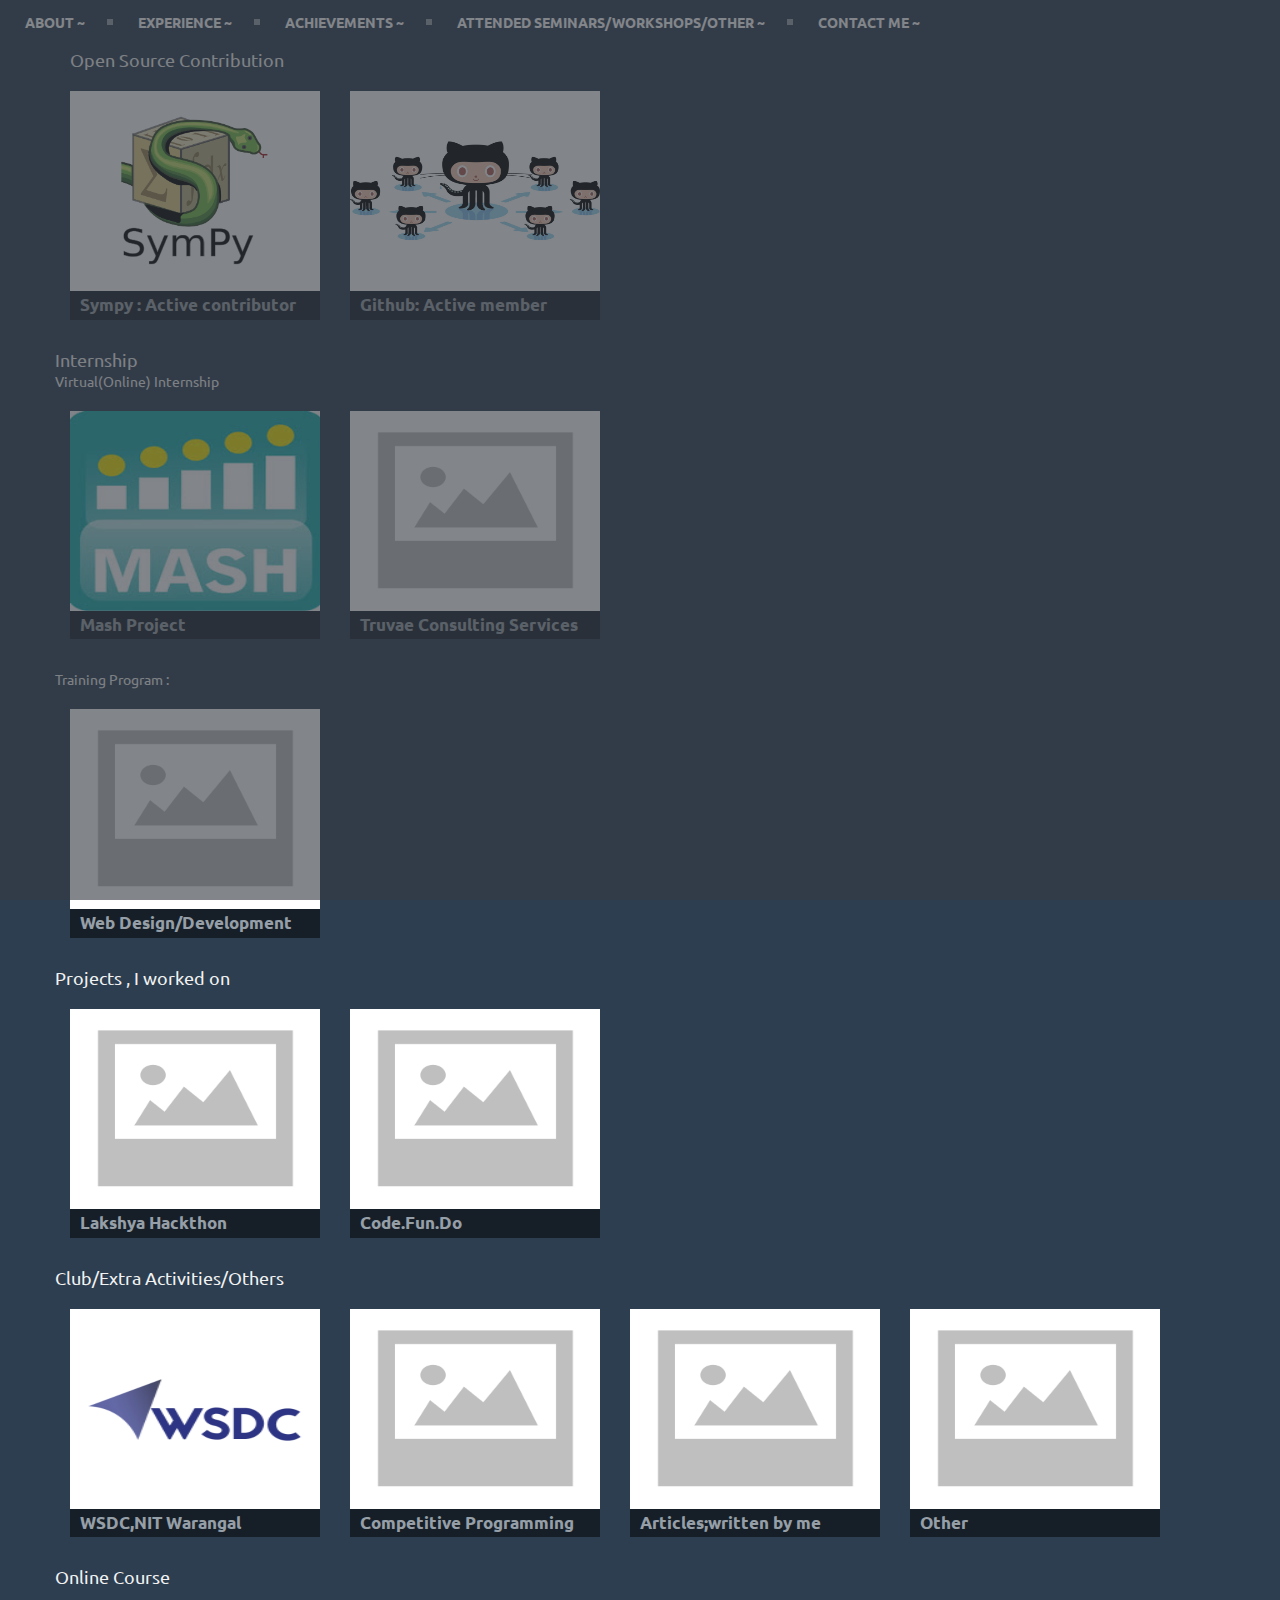
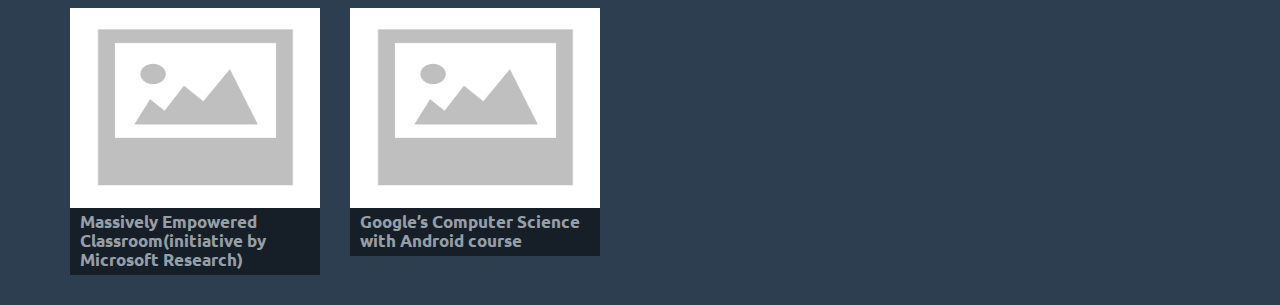
==== works.html @ 4b2cbfb6 "back up" ====
<!DOCTYPE html>
<html lang="en">

<head>

    <meta charset="utf-8">
    <meta http-equiv="X-UA-Compatible" content="IE=edge">
    <meta name="viewport" content="width=device-width, initial-scale=1">
    <meta name="description" content="">
    <meta name="author" content="">

    <title>Shekhar| Shacker</title>

    <!-- Bootstrap Core CSS - Uses Bootswatch Flatly Theme: http://bootswatch.com/flatly/ -->
    <link href="css/bootstrap.min.css" rel="stylesheet">

    <!-- Custom CSS -->
    <link href="css/overlay.css" rel="stylesheet">
    <link rel="stylesheet" type="text/css" href="css/button.css" />
    <link rel="stylesheet" type="text/css" href="css/menu_nav.css" />
    
    <link rel = "stylesheet" type = "text/css" 
         href = "css/examples.css" />
    <link rel="shortcut icon" href="img/spr.png">
    <link rel="stylesheet" type="text/css" href="http://fonts.googleapis.com/css?family=Ubuntu:regular,bold&subset=Latin">
    <script type="text/javascript" src = "http://ajax.googleapis.com/ajax/libs/jquery/1.8.3/jquery.min.js"></script>

    <script type="text/javascript">
        $(window).load(function() {
            $(".bg_loader").delay(500).fadeOut(500);
         });
    </script>
    <style type="text/css">
    body {
            font-family: Ubuntu, "times new roman", times, roman, serif;
         }
        /*LOADER*/
         .bg_loader { position: fixed; top: 0; left: 0; right: 0; bottom: 0; background: #373B44; z-index: 9999; width: 100%; height: 100%; }
         .loader { position: absolute; z-index: 10000; width: 30px; height: 30px; top: 50%; left: 50%; margin:-15px 0 0 -15px; border: 3px solid #fff; opacity: 0;
         -webkit-border-radius: 30px;
         border-radius: 30px;
         -webkit-animation: loader 2s ease-out;
         animation: loader 2s ease-out;
         -webkit-animation-iteration-count: infinite;
         animation-iteration-count: infinite;
         }

         @-webkit-keyframes loader {
         0% { -webkit-transform: scale(0.1); opacity: 0; }
         50% { opacity: 1; }
         100%  { -webkit-transform: scale(1.2); opacity: 0; }
         }
         @keyframes loader {
         0% { transform: scale(0.1); opacity: 0; }
         50% { opacity: 1; }
         100%  { transform: scale(1.2); opacity: 0; }
         }
    </style>

</head>

<body id="page-top" class="index">
    <div class="bg_loader"><div class="loader"></div></div>

    <div id='cssmenu' style="top: 0px;">
         <ul>
            <li data-menuanchor = "page2" ><a href='index.html#page2'><span>About ~</span></a></li>
            <li data-menuanchor = "page3"><a href='index.html#page3'><span>Experience ~</span></a></li>
            <li data-menuanchor = "page4"><a href='index.html#page4'><span>Achievements ~</span></a></li>
            <li data-menuanchor = "page5"><a href='index.html#page5'><span>Attended Seminars/Workshops/Other ~</span></a></li>
            <li data-menuanchor = "page6" class='last'><a href='index.html#page6'><span>Contact Me ~</span></a></li>
         </ul>
      </div>

    <!-- Portfolio Grid Section -->
    <section id="portfolio" style="margin-top:50px;">
        <div class="container">
            <div class="row">
                <div class="col-lg-12 text-left">
                    <h5>Open Source Contribution</h5>
                    <br><br>
                </div>
            </div>
            <div class="row">
                <div class="col-sm-4 portfolio-item hvr-bob" style="width:auto;opacity:1;">
                    <a href="#portfolioModal1" class="portfolio-link " data-toggle="modal">
                        <div class="caption">
                        <span class="label label-info">Python</span>
                        <span class="label label-info">Sympy</span>
                            <div class="caption-content">
                               
                                <h6>Sympy</h6>
                                 <p><button type="button" class="btn" style="color:black;background-color:rgba(24,188,156,.9);">Click here</button></p>
                            </div>
                        </div>
                        <img src="img/sympy.png" class="img-responsive" alt="">
                    </a>
                    <h6 class ="heading_work">Sympy : Active contributor</h6>
                </div>
                <div class="col-sm-4 portfolio-item hvr-bob" style="width:auto;opacity:1;">
                    <a href="#portfolioModal2" class="portfolio-link" data-toggle="modal">
                        <div class="caption">
                            <div class="caption-content">
                               
                                <h6>Github</h6>
                                 <p><button type="button" class="btn" style="color:black;background-color:rgba(24,188,156,.9);">Click here</button></p>
                            </div>
                        </div>
                        <img src="img/github.jpg" class="img-responsive" alt="">
                    </a>
                    <h6 class ="heading_work">Github: Active member</h6>
                </div>
                <div class="row">
                    <div class="col-lg-12 text-left" style="font-weight:700">
                        <h5>Internship</h5>
                        
                    </div>
                </div>
                <div class="row">
                    <div class="col-lg-12 text-left" style="font-weight:200">
                        <h6>Virtual(Online) Internship</h6>
                        <br><br>
                    </div>
                </div>
                <div class="col-sm-4 portfolio-item hvr-bob" style="width:auto;opacity:1;">
                    <a href="#portfolioModal3" class="portfolio-link" data-toggle="modal">
                        <div class="caption">
                        <span class="label label-info">HTML,CSS,JS</span>
                              <span class="label label-info">Bootstrap,JQuery</span>
                              <span class="label label-info">Codeigniter-PHP</span>
                            <div class="caption-content">
                               
                                <h6>Mash Project</h6>
                                 <p><button type="button" class="btn" style="color:black;background-color:rgba(24,188,156,.9);">Click here</button></p>
                            </div>
                        </div>
                        <img src="img/mash.jpg" class="img-responsive" alt="">
                    </a>
                    <h6 class ="heading_work">Mash Project</h6>
                </div>
                <div class="col-sm-4 portfolio-item hvr-bob" style="width:auto;opacity:1;">
                    <a href="#portfolioModal4" class="portfolio-link" data-toggle="modal">
                        <div class="caption">
                        <span class="label label-info">HTML,CSS,JS</span>
                              <span class="label label-info">Bootstrap</span>
                              <span class="label label-info">MeteorJS</span>
                            <div class="caption-content">
                               
                                <h6>Truvae Consulting</h6>
                                 <p><button type="button" class="btn" style="color:black;background-color:rgba(24,188,156,.9);">Click here</button></p>
                            </div>
                        </div>
                        <img src="img/noPhoto.png" class="img-responsive" alt="">
                    </a>
                    <h6 class ="heading_work">Truvae Consulting Services</h6>
                </div>

                <div class="row">
                    <div class="col-lg-12 text-left" style="font-weight:200">
                        <h6>Training Program :</h6>
                        <br><br>
                    </div>
                </div>
                <div class="col-sm-4 portfolio-item hvr-bob" style="width:auto;opacity:1;">
                    <a href="#portfolioModal5" class="portfolio-link" data-toggle="modal">
                        <div class="caption">
                            <div class="caption-content">
                               
                                <h6>Training</h6>
                                 <p><button type="button" class="btn" style="color:black;background-color:rgba(24,188,156,.9);">Click here</button></p>
                            </div>
                        </div>
                        <img src="img/noPhoto.png" class="img-responsive" alt="">
                    </a>
                    <h6 class ="heading_work">Web Design/Development</h6>
                </div>

                 <div class="row">
                    <div class="col-lg-12 text-left">
                        <h5>Projects , I worked on</h5>
                        <br><br>
                    </div>
                </div>
                <div class="col-sm-4 portfolio-item hvr-bob" style="width:auto;opacity:1;">
                    <a href="#portfolioModal6" class="portfolio-link" data-toggle="modal">

                        <div class="caption">
                            <span class="label label-info">HTML,CSS</span>
                              <span class="label label-info">Bootstrap</span>
                              <span class="label label-info">Django</span>
                            <div class="caption-content">
                               
                                <h6>Lakshya Hackthon</h6>
                                 <p><button type="button" class="btn" style="color:black;background-color:rgba(24,188,156,.9);">Click here</button></p>

                            </div>
                        </div>
                        <img src="img/noPhoto.png" class="img-responsive" alt="">
                    </a>

                    <h6 class ="heading_work">Lakshya Hackthon</h6>
                </div>
                <div class="col-sm-4 portfolio-item hvr-bob" style="width:auto;opacity:1;">
                    <a href="#portfolioModal7" class="portfolio-link" data-toggle="modal">
                        <div class="caption">
                        <span class="label label-info">C#</span>
                            <div class="caption-content">
                               
                                <h6>Code.Fun.Do</h6>
                                 <p><button type="button" class="btn" style="color:black;background-color:rgba(24,188,156,.9);">Click here</button></p>
                            </div>
                        </div>
                        <img src="img/noPhoto.png" class="img-responsive" alt="">
                    </a>
                    <h6 class ="heading_work">Code.Fun.Do</h6>
                </div>
                <div class="row">
                    <div class="col-lg-12 text-left">
                        <h5>Club/Extra Activities/Others </h5>
                        <br><br>
                    </div>
                </div>
                <div class="col-sm-4 portfolio-item hvr-bob" style="width:auto;opacity:1;">
                    <a href="#portfolioModal8" class="portfolio-link" data-toggle="modal">
                        <div class="caption">
                        <span class="label label-info">Club</span>
                            <div class="caption-content">
                               
                                <h6>WSDC,NIT Warangal</h6>
                                 <p><button type="button" class="btn" style="color:black;background-color:rgba(24,188,156,.9);">Click here</button></p>
                            </div>
                        </div>
                        <img src="img/wsdc.png" class="img-responsive" alt="">
                    </a>
                    <h6 class ="heading_work">WSDC,NIT Warangal</h6>
                </div>
                <div class="col-sm-4 portfolio-item hvr-bob" style="width:auto;opacity:1;">
                    <a href="#portfolioModal9" class="portfolio-link" data-toggle="modal">
                        <div class="caption">
                             <span class="label label-info">C</span>
                              <span class="label label-info">C++</span>
                              <span class="label label-info">Java</span>
                            <div class="caption-content">
                              
                                <h6>Competitive Programming</h6>
                                 <p><button type="button" class="btn" style="color:black;background-color:rgba(24,188,156,.9);">Click here</button></p>
                            </div>
                        </div>
                        <img src="img/noPhoto.png" class="img-responsive" alt="">
                    </a>
                    <h6 class ="heading_work">Competitive Programming</h6>
                </div>

                
                <div class="col-sm-4 portfolio-item hvr-bob" style="width:auto;opacity:1;">
                    <a href="#portfolioModal10" class="portfolio-link" data-toggle="modal">
                        <div class="caption">
                            <div class="caption-content">
                               
                                <h6>Articles</h6>
                                 <p><button type="button" class="btn" style="color:black;background-color:rgba(24,188,156,.9);">Click here</button></p>

                            </div>
                        </div>
                        <img src="img/noPhoto.png" class="img-responsive" alt="">
                    </a>
                    <h6 class ="heading_work">Articles;written by me</h6>
                </div>
                <div class="col-sm-4 portfolio-item hvr-bob" style="width:auto;opacity:1;">
                    <a href="#portfolioModal11" class="portfolio-link" data-toggle="modal">
                        <div class="caption">
                            <div class="caption-content">
                               
                                <h6>Other</h6>
                                 <p><button type="button" class="btn" style="color:black;background-color:rgba(24,188,156,.9);">Click here</button></p>
                            </div>
                        </div>
                        <img src="img/noPhoto.png" class="img-responsive" alt="">
                    </a>
                    <h6 class ="heading_work">Other</h6>
                </div>

                <div class="row">
                    <div class="col-lg-12 text-left" style="font-weight:900">
                        <h5>Online Course</h5>
                        <br><br>
                    </div>
                </div>
                <div class="col-sm-4 portfolio-item hvr-bob" style="width:auto;opacity:1;">
                    <a href="#portfolioModal12" class="portfolio-link" data-toggle="modal">
                        <div class="caption">
                        
                            <div class="caption-content">
                               
                                <h6>Massively Empowered Classroom</h6>
                                 <p><button type="button" class="btn" style="color:black;background-color:rgba(24,188,156,.9);">Click here</button></p>
                            </div>
                        </div>
                        <img src="img/noPhoto.png" class="img-responsive" alt="">
                    </a>
                    <h6 class ="heading_work">Massively Empowered Classroom(initiative by Microsoft Research) </h6>
                </div>
                <div class="col-sm-4 portfolio-item hvr-bob" style="width:auto;opacity:1;">
                    <a href="#portfolioModal13" class="portfolio-link" data-toggle="modal">
                        <div class="caption">
                        <span class="label label-info">Android</span>
                              <span class="label label-info">Java</span>
                              
                            <div class="caption-content">
                               
                                <h6>Computer Science with Android course</h6>
                                 <p><button type="button" class="btn" style="color:black;background-color:rgba(24,188,156,.9);">Click here</button></p>
                            </div>
                        </div>
                        <img src="img/noPhoto.png" class="img-responsive" alt="">
                    </a>
                    <h6 class ="heading_work">Google’s Computer Science with Android course</h6>
                </div>




            </div>
        </div>
    </section>

    

    <!-- Scroll to Top Button (Only visible on small and extra-small screen sizes) -->
    <div class="scroll-top page-scroll visible-xs visible-sm">
        <a class="btn btn-primary" href="#page-top">
            <i class="fa fa-chevron-up"></i>
        </a>
    </div>

    <!-- Portfolio Modals -->
    <div class="portfolio-modal modal fade" id="portfolioModal1" tabindex="-1" role="dialog" aria-hidden="true">
        <div class="modal-content">
            <div class="close-modal" data-dismiss="modal">
                <div class="lr">
                    <div class="rl">
                    </div>
                </div>
            </div>
            <div class="container">
                <div class="row">
                    <div class="col-lg-8 col-lg-offset-2">
                        <div class="modal-body">
                            <h2>SymPy</h2>
                             <hr class="star-primary">
                            <!--<img src="img/portfolio/cabin.png" class="img-responsive img-centered" alt=""> -->
                            <p>
                                Active in Sympy <a href="https://gitter.im/sympy/sympy">gitter chat </a>since sept 2015.
<br>Some PR sent by me(Merged/Unmerged/Open) :<br>
<ul style="font-size: 14px;">

<li><a href="https://github.com/sympy/sympy/pull/10407">#10407</a> </li>
<li><a href="https://github.com/sympy/sympy/pull/10444">#10444</a> </li>
<li><a href="https://github.com/sympy/sympy/pull/10460">#10460</a> </li>
<li><a href="https://github.com/sympy/sympy/pull/10215">#10215</a> </li>
<li><a href="https://github.com/sympy/sympy/pull/10267">#10267</a> </li>
<li><a href="https://github.com/sympy/sympy/pull/10311">#10311</a> </li>
<li><a href="https://github.com/sympy/sympy/pull/10312">#10312</a> </li>
<li><a href="https://github.com/sympy/sympy/pull/10314">#10314</a> </li>
<li><a href="https://github.com/sympy/sympy/pull/10319">#10319</a> </li>
<li><a href="https://github.com/sympy/sympy/pull/10330">#10330</a> </li>
<li><a href="https://github.com/sympy/sympy/pull/10333">#10333</a> </li>
<li><a href="https://github.com/sympy/sympy/pull/10370">#10370</a> </li>
<li><a href="https://github.com/sympy/sympy/pull/10385">#10385</a> </li>

<li><a href="https://github.com/sympy/sympy/pull/10482">#10482</a> </li>
<li><a href="https://github.com/sympy/sympy/pull/10494">#10494</a> </li>
<li><a href="https://github.com/sympy/sympy/pull/10502">#10502</a> </li>
<li><a href="https://github.com/sympy/sympy/pull/10542">#10542</a> </li>
<li><a href="https://github.com/sympy/sympy/pull/10547">#10547</a> </li>
<li><a href="https://github.com/sympy/sympy/pull/10550">#10550</a> </li>
<li><a href="https://github.com/sympy/sympy/pull/10552">#10552</a> </li>
<li><a href="https://github.com/sympy/sympy/pull/10575">#10575</a> </li>
<li><a href="https://github.com/sympy/sympy/pull/10579">#10579</a> </li>
<li><a href="https://github.com/sympy/sympy/pull/10622">#10622</a> </li>
<li><a href="https://github.com/sympy/sympy/pull/10649">#10649</a> </li>
<li><a href="https://github.com/sympy/sympy/pull/10689">#10689</a> </li>
<br>

Issues raised by me:
<br>
<li><a href="https://github.com/sympy/sympy/issues/10033">#10033</a> </li>
<li><a href="https://github.com/sympy/sympy/issues/10313">#10313</a> </li>
<li><a href="https://github.com/sympy/sympy/issues/10453">#10453</a> </li>
<li><a href="https://github.com/sympy/sympy/issues/10568">#10568</a> </li>
<li><a href="https://github.com/sympy/sympy/issues/10688">#10688</a> </li>

<br>
Added a wiki page in SymPy : <br>
<a href="https://github.com/sympy/sympy/wiki/Solveset-and-Solver-Discussion">sympy/wiki/Solveset-and-Solver-Discussion</a>

</ul>


                            </p>
                            <ul class="list-inline item-details" style="font-size: 14px;">
                                <!-- <li>
                                    <strong><a href="http://startbootstrap.com">Start Bootstrap</a>
                                    </strong>
                                </li> -->
                                <li>Last Update:
                                    <strong><a href="#">Jan 2016</a>
                                    </strong>
                                </li>
                                <li>
                                    <strong style="font-size: 14px;"><span class="label label-info">Python</span>
                                    <span class="label label-info">SymPy</span>
                                    </strong>
                                </li>
                            </ul>
                            <button type="button" class="btn btn-default" data-dismiss="modal"><i class="fa fa-times"></i> Close</button>
                        </div>
                    </div>
                </div>
            </div>
        </div>
    </div>
    <div class="portfolio-modal modal fade" id="portfolioModal2" tabindex="-1" role="dialog" aria-hidden="true">
        <div class="modal-content">
            <div class="close-modal" data-dismiss="modal">
                <div class="lr">
                    <div class="rl">
                    </div>
                </div>
            </div>
            <div class="container">
                <div class="row">
                    <div class="col-lg-11 col-lg-offset-1">
                        <div class="modal-body">
                            <h2>Some good Github Repo :</h2>
                            <hr class="star-primary">
                            <h6>Contribution on open source projects can be seen on my Github account <br>
                               <a href="https://github.com/Shekharrajak?tab=repositories"> My repo list </a> <br>
                            <a href=" https://github.com/Shekharrajak">Profile</a> 
                            </h6>
                            <br><br>
                           
                            <table class="table table-inverse" style="font-size: 14px;">
                              <thead>
                                <tr>
                                  <th>#</th>
                                  <th>Repo</th>
                                  <th>Features</th>
                                  <th>Tool used</th>
                                </tr>
                              </thead>
                              <tbody>
                                <tr>
                                  <th scope="row">1</th>
                                  <td>SailsJS App
Innoneur IT Ventures Pvt Ltd , intern assignment task</td>
                                  <td>
                                      Features :<br>
User Authentication by passport.<br>
Storing Todo list data into mongodb.<br>
Storing Blog data into sails-disk.<br>
<a href="https://github.com/Shekharrajak/Employee_TODO_Blog">Github link</a>  

                                  </td>
                                  <td>
                                      SailsJS at backend , AngularJS at frontend ,Mongodb ,PassportJS for authentication of user.
                                  </td>
                                </tr>
                                <tr>
                                  <th scope="row">2</th>
                                  <td>
                                      Food-cart 
A intern assignment task
                                  </td>
                                  <td>User can drag food item to cart image and it will be listed to their cart
<a href="https://github.com/Shekharrajak/Food-Cart-PHP_SQL-intern-Task"> Github link </a></td>
                                  <td>PHP,MySQL</td>
                                </tr>
                                <tr>
                                  <th scope="row">3</th>
                                  <td>Website Designing works</td>
                                  <td>Website designing assignment task by Lakshya foundation .<br>
                                 <a href="https://github.com/Shekharrajak/Lakshya-Foundation-Coding-Exercise"> Github Repo</a> <br>
Assignment task by Softwarez solution.<br><a href="https://github.com/Shekharrajak/Softwarez-Solution-Task-for-intern-15">Github link</a> <br>
My personal website old.<a href=" https://github.com/Shekharrajak/MyWebsite">Github link </a> </td>
                                  <td>HTML5,CSS3,Jquery,Bootstra,Open source JS Frameworks</td>
                                </tr>
                              </tbody>
                            </table>
                            <ul class="list-inline item-details" style="font-size: 14px;">
                                <li>Last Update:
                                    <strong><a href="#">Jan 2016</a>
                                    </strong>
                                </li>
                                <li>
                                    <strong style="font-size: 14px;"><span class="label label-info">Python</span>
                                    <span class="label label-info">Open Source</span>
                                    </strong>
                                </li>
                            </ul>
                            <button type="button" class="btn btn-default" data-dismiss="modal"><i class="fa fa-times"></i> Close</button>
                        </div>
                    </div>
                </div>
            </div>
        </div>
    </div>
    <div class="portfolio-modal modal fade" id="portfolioModal3" tabindex="-1" role="dialog" aria-hidden="true">
        <div class="modal-content">
            <div class="close-modal" data-dismiss="modal">
                <div class="lr">
                    <div class="rl">
                    </div>
                </div>
            </div>
            <div class="container">
                <div class="row">
                    <div class="col-lg-8 col-lg-offset-2">
                        <div class="modal-body">
                            <h2>Mash Project (Online intern)</h2>
                            <hr class="star-primary">
                            <h6>Mash Project ,Delhi<br>
June 2015 –July 2015<br>
Kartik Jain<br>
kartikj2012@gmail.com</h6>
                            <p>
                                Web Developer :<br>
Website for Swaran Jain and association (Frontend).<br>
Github Link: <a href="https://github.com/Shekharrajak/Website-for-Swaran-Jain-Associates">https://github.com/Shekharrajak/Website-for-Swaran-Jain-Associates</a><br>
Website for Mash Project<br>
http://www.mashglobal.org/ <br>Github link:
<a href="https://github.com/Shekharrajak/Mash-Project-Website"></a> https://github.com/Shekharrajak/Mash-Project-Website <br>
Integrated this website wih , CodeIgniter -PHP <br>
Github link:<a href="https://github.com/Shekharrajak/Mash-Project-PHP">https://github.com/Shekharrajak/Mash-Project-PHP</a>  <br>
and <a href="https://github.com/Shekharrajak/Mash-Project-Integrated">https://github.com/Shekharrajak/Mash-Project-Integrated</a> 


                            </p>
                            <ul class="list-inline item-details">
                             <li>Last Update:
                                    <strong><a href="#">Jan 2016</a>
                                    </strong>
                                </li>
                                <li>
                                    <strong style="font-size: 14px;"><span class="label label-info">HTML</span>
                                    <span class="label label-info">Web Developement</span>
                                    <span class="label label-info">Web Design</span>
                                    <span class="label label-info">Web Application</span>
                                    <span class="label label-info">CSS3</span>
                                    <span class="label label-info">JQuery</span>
                                    <span class="label label-info">Other open source JS frameworks</span>
                                    <span class="label label-info">Bootstrap</span>
                                    </strong>
                                </li> 
                            </ul>
                            <button type="button" class="btn btn-default" data-dismiss="modal"><i class="fa fa-times"></i> Close</button>
                        </div>
                    </div>
                </div>
            </div>
        </div>
    </div>
    <div class="portfolio-modal modal fade" id="portfolioModal4" tabindex="-1" role="dialog" aria-hidden="true">
        <div class="modal-content">
            <div class="close-modal" data-dismiss="modal">
                <div class="lr">
                    <div class="rl">
                    </div>
                </div>
            </div>
            <div class="container">
                <div class="row">
                    <div class="col-lg-8 col-lg-offset-2">
                        <div class="modal-body">
                            <h2>Truvae Consulting Services</h2>
                            <hr class="star-primary">
                            
                            <p>
                                
Website for http://pleasesoundhorn.in (Front and backend).<br>
<a href="https://github.com/Shekharrajak/pleasesoundhorn_Website-">Github link</a>  <br>
Website for http://whitecastle.in (Front and Backend).<br>
<a href=" https://github.com/Shekharrajak/Whitecastle.in">Github Link</a>
                            </p>
                            <ul class="list-inline item-details">
                                <li>Last Update:
                                    <strong><a href="#">Jan 2016</a>
                                    </strong>
                                </li>
                                <li>
                                    <strong style="font-size: 14px;">
                                    <span class="label label-info">Web Developement</span>
                                    <span class="label label-info">Web Design</span>
                                    <span class="label label-info">Web Application</span>
                                    <span class="label label-info">HTML</span>
                                    <span class="label label-info">CSS3</span>
                                    <span class="label label-info">JQuery</span>
                                    <span class="label label-info">Other open source JS frameworks</span>
                                    <span class="label label-info">Bootstrap</span>
                                    </strong>
                                </li>
                            </ul>
                            <button type="button" class="btn btn-default" data-dismiss="modal"><i class="fa fa-times"></i> Close</button>
                        </div>
                    </div>
                </div>
            </div>
        </div>
    </div>
    <div class="portfolio-modal modal fade" id="portfolioModal5" tabindex="-1" role="dialog" aria-hidden="true">
        <div class="modal-content">
            <div class="close-modal" data-dismiss="modal">
                <div class="lr">
                    <div class="rl">
                    </div>
                </div>
            </div>
            <div class="container">
                <div class="row">
                    <div class="col-lg-8 col-lg-offset-2">
                        <div class="modal-body">
                            <h2> Web Designing and Development at NITK,Surathkal 2014 Summer</h2>
                            <hr class="star-primary">
                            
                            <p>
                            Learnt basics of HTML,CSS,Javascript and PHP.<br>
                            Also how to design a good UI for website.

                            </p>
                            <ul class="list-inline item-details">
                                <li>Last Update:
                                    <strong><a href="#">Jan 2016</a>
                                    </strong>
                                </li>
                                <li>
                                    <strong style="font-size: 14px;">
                                    <span class="label label-info">Web Developement</span>
                                    <span class="label label-info">Web Design</span>
                                    <span class="label label-info">Web Application</span>
                                    <span class="label label-info">HTML</span>
                                    <span class="label label-info">CSS3</span>
                                    
                                    </strong>
                                </li>
                            </ul>
                            <button type="button" class="btn btn-default" data-dismiss="modal"><i class="fa fa-times"></i> Close</button>
                        </div>
                    </div>
                </div>
            </div>
        </div>
    </div>
    <div class="portfolio-modal modal fade" id="portfolioModal6" tabindex="-1" role="dialog" aria-hidden="true">
        <div class="modal-content">
            <div class="close-modal" data-dismiss="modal">
                <div class="lr">
                    <div class="rl">
                    </div>
                </div>
            </div>
            <div class="container">
                <div class="row">
                    <div class="col-lg-8 col-lg-offset-2">
                        <div class="modal-body">
                            <h2>Automated Complaint Registration Systems| Lakshya Hackthon'15<span class="label label-info">Event</span></h2>
                            <hr class="star-primary">
                           
                            <p>
                                 
        A part of Government Enhanced Administrative Resource (GEAR) Systems.<br>
This problem is a major reason why most of the maintenance incidents across the country 
go unresolved thus causing inconvenience to the residents in that area and those 
stakeholders affected due to the particular problem.<br>
<a href="http://shekharrajak.github.io/Hackthon-2015-Presentation">Hackthon-2015-Presentation</a>
<a href="https://github.com/Shekharrajak/Hackthon-2015-final-code-files"> Github repo</a>  


                            </p>
                            <ul class="list-inline item-details">
                                <li>Last Update:
                                    <strong><a href="#">Jan 2016</a>
                                    </strong>
                                </li>
                                <li>
                                    <strong style="font-size: 14px;">
                                     <span class="label label-info">Django</span>
                                    <span class="label label-info">Web Developement</span>
                                    <span class="label label-info">Web Design</span>
                                    <span class="label label-info">Web Application</span>
                                    <span class="label label-info">HTML</span>
                                    <span class="label label-info">CSS3</span>
                                    <span class="label label-info">Bootstrap</span>
                                   
                                    </strong>
                                </li>
                            </ul>
                            <button type="button" class="btn btn-default" data-dismiss="modal"><i class="fa fa-times"></i> Close</button>
                        </div>
                    </div>
                </div>
            </div>


        </div>
    </div>

    <div class="portfolio-modal modal fade" id="portfolioModal7" tabindex="-1" role="dialog" aria-hidden="true">
        <div class="modal-content">
            <div class="close-modal" data-dismiss="modal">
                <div class="lr">
                    <div class="rl">
                    </div>
                </div>
            </div>
            <div class="container">
                <div class="row">
                    <div class="col-lg-8 col-lg-offset-2">
                        <div class="modal-body">
                            <h2>Code.Fun.Do <span class="label label-info">Event</span></h2>
                            <hr class="star-primary">
                            <img src="img/portfolio/submarine.png" class="img-responsive img-centered" alt="">
                            <p>
                       Code.Fun.Do 2014- Windows Phone App :<br>
<strong> Kontrast</strong>  


App which can say about your eye capability and eye problems.<br>
<a href="https://github.com/Shekharrajak/A-windows-Phone-Store-App-Checks-Eye-Problem"></a>Github link  <br>

Code.Fun.Do 2015- Windows Phone App :<br>
<strong> Windows Phone/Store App Donation App (Not Completed, just a idea)</strong> 
<a href="https://github.com/Shekharrajak/Donate-A-Windows-phone-Store-App-"></a>Github link  <br>


                            </p>
                            <ul class="list-inline item-details">
                                <li>Last Update:
                                    <strong><a href="#">Jan 2016</a>
                                    </strong>
                                </li>
                                <li>
                                    <strong style="font-size: 14px;">
                                     <span class="label label-info">Visual Studio 2013,12</span>
                                    <span class="label label-info">C#</span>
                                    <span class="label label-info">Windows Phone</span>
                                    
                                    </strong>
                                </li>
                            </ul>
                            <button type="button" class="btn btn-default" data-dismiss="modal"><i class="fa fa-times"></i> Close</button>
                        </div>
                    </div>
                </div>
            </div>

            
        </div>
    </div>


    <div class="portfolio-modal modal fade" id="portfolioModal8" tabindex="-1" role="dialog" aria-hidden="true">
        <div class="modal-content">
            <div class="close-modal" data-dismiss="modal">
                <div class="lr">
                    <div class="rl">
                    </div>
                </div>
            </div>
            <div class="container">
                <div class="row">
                    <div class="col-lg-8 col-lg-offset-2">
                        <div class="modal-body">
                            <h2>Web and Software Development Cell (WSDC) NI Warangal 2015-16)<span class="label label-info">Club</span></h2>
                            <hr class="star-primary">
                            
                            <p>
                                 
         Responsible for the development of websites, internal web applications and software applications that are used on a daily basis within campus.<br>
         <a href="wsdc.nitw.ac.in/">wsdc.nitw.ac.in/</a>


                            </p>
                            <ul class="list-inline item-details">
                                <li>Last Update:
                                    <strong><a href="#">Jan 2016</a>
                                    </strong>
                                </li>
                                <li>
                                    <strong style="font-size: 14px;">
                                    
                                    <span class="label label-info">Web Developement</span>
                                    <span class="label label-info">Web Design</span>
                                    <span class="label label-info">Web Application</span>
                                    <span class="label label-info">HTML</span>
                                    <span class="label label-info">CSS3</span>
                                    <span class="label label-info">Bootstrap</span>
                                   <span class="label label-info">Other open source JS frameworks</span>
                                    </strong>
                                </li>
                            </ul>
                            <button type="button" class="btn btn-default" data-dismiss="modal"><i class="fa fa-times"></i> Close</button>
                        </div>
                    </div>
                </div>
            </div>

            
        </div>
    </div>




    <div class="portfolio-modal modal fade" id="portfolioModal9" tabindex="-1" role="dialog" aria-hidden="true">
        <div class="modal-content">
            <div class="close-modal" data-dismiss="modal">
                <div class="lr">
                    <div class="rl">
                    </div>
                </div>
            </div>
            <div class="container">
                <div class="row">
                    <div class="col-lg-8 col-lg-offset-2">
                        <div class="modal-body">
                            <h2>Competitive Programming</h2>
                            <hr class="star-primary">
                            
                            <p>
                        Solved around 80 problems <br>
My Profile :<br>
<a href="http://www.spoj.com/users/shekharrajak">Spoj</a> <br>
<a href="https://www.hackerearth.com/users/shekharrajak">HackerEarth</a> <br>
<a href="https://www.hackerrank.com/shekharrajak">HackerRank</a> <br>
Overall graph :
<a href="https://www.hackerearth.com/users/shekharrajak"><img src="img/hackerEarth.jpg" class="img-responsive img-centered" alt=""></a>
                            </p>
                            <ul class="list-inline item-details">
                                <li>Last Update:
                                    <strong><a href="#">Jan 2016</a>
                                    </strong>
                                </li>
                                <li>
                                    <strong style="font-size: 14px;">
                                     <span class="label label-info">C</span>
                                    <span class="label label-info">C++</span>
                                    <span class="label label-info">Java</span>
                                    
                                   
                                    </strong>
                                </li>
                            </ul>
                            <button type="button" class="btn btn-default" data-dismiss="modal"><i class="fa fa-times"></i> Close</button>
                        </div>
                    </div>
                </div>
            </div>

            
        </div>
    </div>


    <div class="portfolio-modal modal fade" id="portfolioModal10" tabindex="-1" role="dialog" aria-hidden="true">
        <div class="modal-content">
            <div class="close-modal" data-dismiss="modal">
                <div class="lr">
                    <div class="rl">
                    </div>
                </div>
            </div>
            <div class="container">
                <div class="row">
                    <div class="col-lg-8 col-lg-offset-2">
                        <div class="modal-body">
                            <h2>Articles;written by me</h2>
                            <hr class="star-primary">
                            
                            <p>
                      

My articles in Buffercode.in  :<br>

-<a href="http://buffercode.in/online-learningfrom-student-perspective-top-trendscriteria-selecting-courses"> online-learning-from-student-perspective-top-trendscriteria-selecting-courses</a><br>
-<a href="http://buffercode.in/open-source-changed-way-students-learn-new-technology"> open-source-changed-way-students-learn-new-technology</a><br>
-<a href="http://buffercode.in/latest-tech-trends-internet-things-iot-mobile-app-development-clouddistributed-computing/"> latest-tech-trends-internet-things-iot-mobile-app-development-clouddistributed-computing</a><br>
-<a href="http://buffercode.in/how-to-make-pleasing-and-attractive-website/"> how-to-make-pleasing-and-attractive-website</a><br>
-<a href="http://buffercode.in/solve-lastdig-problem-spoj"> solve-lastdig-problem-spoj</a><br>
                     <br>More :<a href="http://buffercode.in/author/shekharrajak/">  </a>
                      <br>
                       My articles on Web Development (SailsJS/NodeJS/AngularJS/PHP and other frameowrks) at medium.com   . link is here :<a href="https://medium.com/@Shekharrajak/">https://medium.com/@Shekharrajak/</a> 


                            </p>
                            <ul class="list-inline item-details">
                                <li>Last Update:
                                    <strong><a href="#">Jan 2016</a>
                                    </strong>
                                </li>
                                <li>
                                    <strong style="font-size: 14px;">
                                     <span class="label label-info">Writer</span>
                                    <span class="label label-info">Wordpress</span>
                                    
                                   
                                    </strong>
                                </li>
                            </ul>
                            <button type="button" class="btn btn-default" data-dismiss="modal"><i class="fa fa-times"></i> Close</button>
                        </div>
                    </div>
                </div>
            </div>

            
        </div>
    </div>

    <div class="portfolio-modal modal fade" id="portfolioModal11" tabindex="-1" role="dialog" aria-hidden="true">
        <div class="modal-content">
            <div class="close-modal" data-dismiss="modal">
                <div class="lr">
                    <div class="rl">
                    </div>
                </div>
            </div>
            <div class="container">
                <div class="row">
                    <div class="col-lg-8 col-lg-offset-2">
                        <div class="modal-body">
                            <h2>Other</h2>
                            <hr class="star-primary">
                            
                            <p>
                            <ul style="font-size: 14px;">
<li> - <span class="label label-info"> Club </span> Member of HackerEarth and Hackerrank club in NIT Warangal.  </li>
<li> - ISKCON (international  Society for Krishna Consciousness) attended 3 sessions :<br>
Anantdri ,Andhra Pradesh (5Jan 2014).<br>
Kanchipuram ,chennai ,Tamilnadu.(1,2march 2014).<br>
Utakarsh Programme in Pune  -2 june 2014  Utakarsh Programme in Pune  -2 june 2014. </li>
<li> - <span class="label label-info">Chess</span> Rated Chess player at chess.com </li>
<li> - <span class="label label-info">Cricket</span> Winning team player in cricket during school .</li>
</ul>
<br>
                              
                        
                            </p>
                            <ul class="list-inline item-details">
                                <li>Last Update:
                                    <strong><a href="#">Jan 2016</a>
                                    </strong>
                                </li>
                                <li>
                                    <strong style="font-size: 14px;">
                                    
                                    
                                    </strong>
                                </li>
                            </ul>
                            <button type="button" class="btn btn-default" data-dismiss="modal"><i class="fa fa-times"></i> Close</button>
                        </div>
                    </div>
                </div>
            </div>

            
        </div>
    </div>

    <div class="portfolio-modal modal fade" id="portfolioModal12" tabindex="-1" role="dialog" aria-hidden="true">
        <div class="modal-content">
            <div class="close-modal" data-dismiss="modal">
                <div class="lr">
                    <div class="rl">
                    </div>
                </div>
            </div>
            <div class="container">
                <div class="row">
                    <div class="col-lg-8 col-lg-offset-2">
                        <div class="modal-body">
                            <h2>Massively Empowered Classroom(initiative by Microsoft Research) </h2>
                            <hr class="star-primary">
                            
                            <p>
                                 
       Massively Empowered Classroom (A community initiative by Microsoft Research ) Jan’15 –july’15<br>
       <ul style="font-size: 14px;">
       <li><a href="https://drive.google.com/file/d/0B_GhLAhyhSVdNElaYlBHUTRYWkE/view?usp=sharing"> Data Structures(Spring 2015) –MSP </li></a>
<li><a href="https://drive.google.com/file/d/0B_GhLAhyhSVddnA0a01hdVpaX3M/view?usp=sharing">Design and Analysis of Algorithms(Spring 2015) –MSP </li></a>
<li><a href="https://drive.google.com/file/d/0B_GhLAhyhSVdLWotYV9EdGlVRkU/view?usp=sharing"> Computer Networks(Spring 2015)</li></a>
<li><a href="https://drive.google.com/file/d/0B_GhLAhyhSVdSFFFdzA3Z0lzT0U/view?usp=sharing"> Theory of computation (Spring 2015)</li></a>
<li><a href="https://drive.google.com/file/d/0B_GhLAhyhSVdckt6dmNkUk9yTVk/view?usp=sharing"> Linear Algebra(FALL 2015)</li>
</a>
</ul>
                            </p>
                            <ul class="list-inline item-details">
                                <li>Last Update:
                                    <strong><a href="#">Jan 2016</a>
                                    </strong>
                                </li>
                                <li>
                                    <strong style="font-size: 14px;">
                                     <span class="label label-info">Online courses</span>
                                   
                                    </strong>
                                </li>
                            </ul>
                            <button type="button" class="btn btn-default" data-dismiss="modal"><i class="fa fa-times"></i> Close</button>
                        </div>
                    </div>
                </div>
            </div>

            
        </div>
    </div>

    <div class="portfolio-modal modal fade" id="portfolioModal13" tabindex="-1" role="dialog" aria-hidden="true">
        <div class="modal-content">
            <div class="close-modal" data-dismiss="modal">
                <div class="lr">
                    <div class="rl">
                    </div>
                </div>
            </div>
            <div class="container">
                <div class="row">
                    <div class="col-lg-8 col-lg-offset-2">
                        <div class="modal-body">
                            <h2>Google’s Computer Science with Android course Classroom</h2>
                            <hr class="star-primary">
                           
                            <p>
                             Google’s Computer Science with Android course Classroom (Nov -Dec 2015) .<br>  
                             Learnt basics of Android App developement using Android studio.<br>  
       <a href="https://drive.google.com/file/d/0B_GhLAhyhSVdYmdOOVNQbkZlcVk/view?usp=sharing">Certificate</a>

                            </p>
                            <ul class="list-inline item-details">
                                <li>Last Update:
                                    <strong><a href="#">Jan 2016</a>
                                    </strong>
                                </li>
                                <li>
                                    <strong style="font-size: 14px;">
                                     <span class="label label-info">Android App</span>
                                    <span class="label label-info">Java</span>
                                    
                                   
                                    </strong>
                                </li>
                            </ul>
                            <button type="button" class="btn btn-default" data-dismiss="modal"><i class="fa fa-times"></i> Close</button>
                        </div>
                    </div>
                </div>
            </div>

            
        </div>
    </div>





    <!-- jQuery -->
    <script src="js/jquery.js"></script>

    <!-- Bootstrap Core JavaScript -->
    <script src="js/bootstrap.min.js"></script>

    

</body>

</html>
---- css/overlay.css ----
#portfolio .portfolio-item {
    right: 0;
    margin: 0 0 15px;
}

#portfolio .portfolio-item .portfolio-link {
    display: block;
    position: relative;
    margin: 0 auto;
   /* max-width: 400px;*/
}

#portfolio .portfolio-item .portfolio-link .caption {
    position: absolute;
    width: 250px;
    height: 200px;
    opacity: 0;
    background: rgba(24,188,156,.9);
    -webkit-transition: all ease .5s;
    -moz-transition: all ease .5s;
    transition: all ease .5s;
}

#portfolio .portfolio-item .portfolio-link .caption:hover {
    opacity: 1;
}

#portfolio .portfolio-item .portfolio-link .caption .caption-content {
    position: absolute;
    top: 50%;
    width: 100%;
    height: 20px;
    margin-top: -12px;
    text-align: center;
    font-size: 20px;
    color: #fff;
}

#portfolio .portfolio-item .portfolio-link .caption .caption-content i {
    margin-top: -12px;
}

#portfolio .portfolio-item .portfolio-link .caption .caption-content h3,
#portfolio .portfolio-item .portfolio-link .caption .caption-content h4 {
    margin: 0;
}

#portfolio * {
    z-index: 5;
}

@media(min-width:767px) {
    #portfolio .portfolio-item {
        margin: 0 0 30px;
    }
}



.portfolio-modal .modal-content {
    padding: 100px 0;
    min-height: 100%;
    border: 0;
    border-radius: 0;
    text-align: center;
    background-clip: border-box;
    -webkit-box-shadow: none;
    box-shadow: none;

}

.portfolio-modal .modal-content h2 {
    margin: 0;
    font-size: 3em;
}

.portfolio-modal .modal-content img {
    margin-bottom: 30px;
}

.portfolio-modal .modal-content .item-details {
    margin: 30px 0;
}

.portfolio-modal .close-modal {
    position: absolute;
    top: 25px;
    right: 25px;
    width: 75px;
    height: 75px;
    background-color: transparent;
    cursor: pointer;
}

.portfolio-modal .close-modal:hover {
    opacity: .3;
}

.portfolio-modal .close-modal .lr {
    z-index: 1051;
    width: 1px;
    height: 75px;
    margin-left: 35px;
    background-color: #2c3e50;
    -webkit-transform: rotate(45deg);
    -ms-transform: rotate(45deg);
    transform: rotate(45deg);
}

.portfolio-modal .close-modal .lr .rl {
    z-index: 1052;
    width: 1px;
    height: 75px;
    background-color: #2c3e50;
    -webkit-transform: rotate(90deg);
    -ms-transform: rotate(90deg);
    transform: rotate(90deg);
}

.portfolio-modal .modal-backdrop {
    display: none;
    opacity: 0;
}



body{
    background-color: #2C3E50;
}

.portfolio-item img{
    width: 250px;
    height: 200px;
}

.modal-body {
    color: black;
    font-weight: 700;
    font-size: 10px;
    text-align: left;
}

.modal-body h2{
    color: black;
    
}
.modal-body h6{
    font-weight: 700;
    font-size: 16px;
    color: black;
    
}
---- css/button.css ----
/* Bounce To Top */
.hvr-bounce-to-top {
  display: inline-block;
  vertical-align: middle;
  -webkit-transform: translateZ(0);
  transform: translateZ(0);
  box-shadow: 0 0 1px rgba(0, 0, 0, 0);
  -webkit-backface-visibility: hidden;
  backface-visibility: hidden;
  -moz-osx-font-smoothing: grayscale;
  position: relative;
  -webkit-transition-property: color;
  transition-property: color;
  -webkit-transition-duration: 1.5s;
  transition-duration: 1.5s;

  padding: 10px 90px 10px 90px;
  background-color: white;
  color: black;
  line-height: 1.0em;
}
.hvr-bounce-to-top:before {
  content: "";
  position: absolute;
  z-index: -1;
  top: 0;
  left: 0;
  right: 0;
  bottom: 0;
  background: #2098d1;
  -webkit-transform: scaleY(0);
  transform: scaleY(0);
  -webkit-transform-origin: 50% 100%;
  transform-origin: 50% 100%;
  -webkit-transition-property: transform;
  transition-property: transform;
  -webkit-transition-duration: 0.5s;
  transition-duration: 0.5s;
  -webkit-transition-timing-function: ease-out;
  transition-timing-function: ease-out;
}
.hvr-bounce-to-top:hover, .hvr-bounce-to-top:focus, .hvr-bounce-to-top:active {
  color: white;
}
.hvr-bounce-to-top:hover:before, .hvr-bounce-to-top:focus:before, .hvr-bounce-to-top:active:before {
  -webkit-transform: scaleY(1);
  transform: scaleY(1);
  -webkit-transition-timing-function: cubic-bezier(0.52, 1.64, 0.37, 0.66);
  transition-timing-function: cubic-bezier(0.52, 1.64, 0.37, 0.66);
}





.hvr-bounce-to-top{display:inline-block;vertical-align:middle;-webkit-transform:translateZ(0);transform:translateZ(0);box-shadow:0 0 1px rgba(0,0,0,0);-webkit-backface-visibility:hidden;backface-visibility:hidden;-moz-osx-font-smoothing:grayscale;position:relative;-webkit-transition-property:color;transition-property:color;-webkit-transition-duration:.5s;transition-duration:.5s}.hvr-bounce-to-top:before{content:"";position:absolute;z-index:-1;top:0;left:0;right:0;bottom:0;background:#2098d1;-webkit-transform:scaleY(0);transform:scaleY(0);-webkit-transform-origin:50% 100%;transform-origin:50% 100%;-webkit-transition-property:transform;transition-property:transform;-webkit-transition-duration:.5s;transition-duration:.5s;-webkit-transition-timing-function:ease-out;transition-timing-function:ease-out}.hvr-bounce-to-top:active,.hvr-bounce-to-top:focus,.hvr-bounce-to-top:hover{color:#fff}.hvr-bounce-to-top:active:before,.hvr-bounce-to-top:focus:before,.hvr-bounce-to-top:hover:before{-webkit-transform:scaleY(1);transform:scaleY(1);-webkit-transition-timing-function:cubic-bezier(0.52,1.64,.37,.66);transition-timing-function:cubic-bezier(0.52,1.64,.37,.66)}


/* Bob */
@-webkit-keyframes hvr-bob {
  0% {
    -webkit-transform: translateY(-8px);
    transform: translateY(-8px);
  }

  50% {
    -webkit-transform: translateY(-4px);
    transform: translateY(-4px);
  }

  100% {
    -webkit-transform: translateY(-8px);
    transform: translateY(-8px);
  }
}

@keyframes hvr-bob {
  0% {
    -webkit-transform: translateY(-8px);
    transform: translateY(-8px);
  }

  50% {
    -webkit-transform: translateY(-4px);
    transform: translateY(-4px);
  }

  100% {
    -webkit-transform: translateY(-8px);
    transform: translateY(-8px);
  }
}

@-webkit-keyframes hvr-bob-float {
  100% {
    -webkit-transform: translateY(-8px);
    transform: translateY(-8px);
  }
}

@keyframes hvr-bob-float {
  100% {
    -webkit-transform: translateY(-8px);
    transform: translateY(-8px);
  }
}

.hvr-bob {
  display: inline-block;
  vertical-align: middle;
  -webkit-transform: translateZ(0);
  transform: translateZ(0);
  box-shadow: 0 0 1px rgba(0, 0, 0, 0);
  -webkit-backface-visibility: hidden;
  backface-visibility: hidden;
  -moz-osx-font-smoothing: grayscale;
  opacity: 0.5;
  color: white;
}
.hvr-bob:hover, .hvr-bob:focus, .hvr-bob:active {
  -webkit-animation-name: hvr-bob-float, hvr-bob;
  animation-name: hvr-bob-float, hvr-bob;
  -webkit-animation-duration: .3s, 1.5s;
  animation-duration: .3s, 1.5s;
  -webkit-animation-delay: 0s, .3s;
  animation-delay: 0s, .3s;
  -webkit-animation-timing-function: ease-out, ease-in-out;
  animation-timing-function: ease-out, ease-in-out;
  -webkit-animation-iteration-count: 1, infinite;
  animation-iteration-count: 1, infinite;
  -webkit-animation-fill-mode: forwards;
  animation-fill-mode: forwards;
  -webkit-animation-direction: normal, alternate;
  animation-direction: normal, alternate;
  opacity: 1;
  color: black;
}

/* Hollow */
.hvr-hollow {
  display: inline-block;
  vertical-align: middle;
  -webkit-transform: translateZ(0);
  transform: translateZ(0);
  box-shadow: 0 0 1px #fff;
  -webkit-backface-visibility: hidden;
  backface-visibility: hidden;
  -moz-osx-font-smoothing: grayscale;
  -webkit-transition-duration: 0.3s;
  transition-duration: 0.3s;
  -webkit-transition-property: background;
  transition-property: background;
  box-shadow: inset 0 0 0 4px white, 0 0 1px rgba(255, 255, 255, 0.4);
  /* Hack to improve aliasing on mobile/tablet devices */
}
.hvr-hollow:hover, .hvr-hollow:focus, .hvr-hollow:active {
  background-color:rgba(255, 255, 255, 0.8);
  color: black;
  opacity: 1;
  box-shadow: inset 0 0 0 4px white, 0 0 1px rgba(0, 0, 0, 1);
  font-weight: 700;
  font-size: 16px;
  
}

/* Underline From Center */
.hvr-underline-from-center {
  display: inline-block;
  vertical-align: middle;
  -webkit-transform: translateZ(0);
  transform: translateZ(0);
  box-shadow: 0 0 1px rgba(0, 0, 0, 0);
  -webkit-backface-visibility: hidden;
  backface-visibility: hidden;
  -moz-osx-font-smoothing: grayscale;
  position: relative;
  overflow: hidden;

  opacity: 1.0;


}

.hvr-underline-from-center:before {
  content: "";
  position: absolute;
  z-index: -1;
  left: 50%;
  right: 50%;
  bottom: 0;
  background: #2098d1;
  height: 4px;
  -webkit-transition-property: left, right;
  transition-property: left, right;
  -webkit-transition-duration: 0.3s;
  transition-duration: 0.3s;
  -webkit-transition-timing-function: ease-out;
  transition-timing-function: ease-out;


}
.hvr-underline-from-center:hover:before, .hvr-underline-from-center:focus:before, .hvr-underline-from-center:active:before {
  left: 0;
  right: 0;
}


.hvr-icon-fade {
  display: inline-block;
  vertical-align: middle;
  -webkit-transform: translateZ(0);
  transform: translateZ(0);
  box-shadow: 0 0 1px rgba(0, 0, 0, 0);
  -webkit-backface-visibility: hidden;
  backface-visibility: hidden;
  -moz-osx-font-smoothing: grayscale;
  position: relative;
  padding-right: 2.2em;
}
.hvr-icon-fade:before {
  content: "\f00c";
  position: absolute;
  right: 1em;
  padding: 0 1px;
  font-family: FontAwesome;
  -webkit-transform: translateZ(0);
  transform: translateZ(0);
  -webkit-transition-duration: 0.5s;
  transition-duration: 0.5s;
  -webkit-transition-property: color;
  transition-property: color;
}
.hvr-icon-fade:hover:before, .hvr-icon-fade:focus:before, .hvr-icon-fade:active:before {
  color: #0F9E5E;
}



/* Shutter Out Vertical */
.hvr-shutter-out-vertical {
  display: inline-block;
  /*vertical-align: middle;*/
  -webkit-transform: translateZ(0);
  transform: translateZ(0);
  box-shadow: 0 0 1px rgba(0, 0, 0, 0);
  -webkit-backface-visibility: hidden;
  backface-visibility: hidden;
  -moz-osx-font-smoothing: grayscale;
  position: relative;
  /*background: #e1e1e1*/;
  color: #FFF;

  -webkit-transition-property: color;
  transition-property: color;
  -webkit-transition-duration: 0.5s;
  transition-duration: 0.5s;


  /*border-style: solid;
  border-width: 0;*/
}  
.hvr-shutter-out-vertical:before {
  content: "";
  position: absolute;
  z-index: -1;
  top: 0;
  bottom: 0;
  left: 0;
  right: 0;
  background: #2C3E50;
  color: #FFF;
  -webkit-transform: scaleY(0);
  transform: scaleY(0);
  -webkit-transform-origin: 50%;
  transform-origin: 50%;
  -webkit-transition-property: transform;
  transition-property: transform;
  -webkit-transition-duration: 0.3s;
  transition-duration: 0.3s;
  -webkit-transition-timing-function: ease-out;
  transition-timing-function: ease-out;
}
.hvr-shutter-out-vertical:hover, .hvr-shutter-out-vertical:focus, .hvr-shutter-out-vertical:active {
  color: #FFF;
  
}
.hvr-shutter-out-vertical:hover:before, .hvr-shutter-out-vertical:focus:before, .hvr-shutter-out-vertical:active:before {
  -webkit-transform: scaleY(1);
  transform: scaleY(1);
  color: #FFF;
}


/* Icon Grow */
.hvr-icon-grow {
  display: inline-block;
  vertical-align: middle;
  -webkit-transform: translateZ(0);
  transform: translateZ(0);
  box-shadow: 0 0 1px rgba(0, 0, 0, 0);
  -webkit-backface-visibility: hidden;
  backface-visibility: hidden;
  -moz-osx-font-smoothing: grayscale;
  position: relative;
  padding-right: 2.2em;
  -webkit-transition-duration: 0.3s;
  transition-duration: 0.3s;
}
.hvr-icon-grow:before {
  content: "\f118";
  position: absolute;
  right: 1em;
  padding: 0 1px;
  font-family: FontAwesome;
  -webkit-transform: translateZ(0);
  transform: translateZ(0);
  -webkit-transition-duration: 0.3s;
  transition-duration: 0.3s;
  -webkit-transition-property: transform;
  transition-property: transform;
  -webkit-transition-timing-function: ease-out;
  transition-timing-function: ease-out;
}
.hvr-icon-grow:hover:before, .hvr-icon-grow:focus:before, .hvr-icon-grow:active:before {
  -webkit-transform: scale(1.3) translateZ(0);
  transform: scale(1.3) translateZ(0);
}



/* Icon Hang */
@-webkit-keyframes hvr-icon-hang {
  0% {
    -webkit-transform: translateY(6px);
    transform: translateY(6px);
  }

  50% {
    -webkit-transform: translateY(2px);
    transform: translateY(2px);
  }

  100% {
    -webkit-transform: translateY(6px);
    transform: translateY(6px);
  }
}

@keyframes hvr-icon-hang {
  0% {
    -webkit-transform: translateY(6px);
    transform: translateY(6px);
  }

  50% {
    -webkit-transform: translateY(2px);
    transform: translateY(2px);
  }

  100% {
    -webkit-transform: translateY(6px);
    transform: translateY(6px);
  }
}

@-webkit-keyframes hvr-icon-hang-sink {
  100% {
    -webkit-transform: translateY(6px);
    transform: translateY(6px);
  }
}

@keyframes hvr-icon-hang-sink {
  100% {
    -webkit-transform: translateY(6px);
    transform: translateY(6px);
  }
}

.hvr-icon-hang {
  display: inline-block;
  vertical-align: middle;
  -webkit-transform: translateZ(0);
  transform: translateZ(0);
  box-shadow: 0 0 1px rgba(0, 0, 0, 0);
  -webkit-backface-visibility: hidden;
  backface-visibility: hidden;
  -moz-osx-font-smoothing: grayscale;
  position: relative;
  padding-right: 2.2em;
  -webkit-transition-duration: 0.3s;
  transition-duration: 0.3s;
}
.hvr-icon-hang:before {
  content: "\f078";
  position: absolute;
  right: 1em;
  padding: 0 1px;
  font-family: FontAwesome;
  -webkit-transform: translateZ(0);
  transform: translateZ(0);
}
.hvr-icon-hang:hover:before, .hvr-icon-hang:focus:before, .hvr-icon-hang:active:before {
  -webkit-animation-name: hvr-icon-hang-sink, hvr-icon-hang;
  animation-name: hvr-icon-hang-sink, hvr-icon-hang;
  -webkit-animation-duration: .3s, 1.5s;
  animation-duration: .3s, 1.5s;
  -webkit-animation-delay: 0s, .3s;
  animation-delay: 0s, .3s;
  -webkit-animation-timing-function: ease-out, ease-in-out;
  animation-timing-function: ease-out, ease-in-out;
  -webkit-animation-iteration-count: 1, infinite;
  animation-iteration-count: 1, infinite;
  -webkit-animation-fill-mode: forwards;
  animation-fill-mode: forwards;
  -webkit-animation-direction: normal, alternate;
  animation-direction: normal, alternate;
}


/* Icon Drop */
@-webkit-keyframes hvr-icon-drop {
  0% {
    opacity: 0;
  }

  50% {
    opacity: 0;
    -webkit-transform: translateY(-100%);
    transform: translateY(-100%);
  }

  51%,
  100% {
    opacity: 1;
  }
}

@keyframes hvr-icon-drop {
  0% {
    opacity: 0;
  }

  50% {
    opacity: 0;
    -webkit-transform: translateY(-100%);
    transform: translateY(-100%);
  }

  51%,
  100% {
    opacity: 1;
  }
}

/* Icon Drop */
.hvr-icon-drop {
  display: inline-block;
  vertical-align: middle;
  -webkit-transform: translateZ(0);
  transform: translateZ(0);
  box-shadow: 0 0 1px rgba(0, 0, 0, 0);
  -webkit-backface-visibility: hidden;
  backface-visibility: hidden;
  -moz-osx-font-smoothing: grayscale;
  position: relative;
  padding-right: 2.2em;
}
.hvr-icon-drop:before {
  content: "\f041";
  position: absolute;
  right: 1em;
  opacity: 1;
  padding: 0 1px;
  font-family: FontAwesome;
  -webkit-transform: translateZ(0);
  transform: translateZ(0);
}
.hvr-icon-drop:hover:before, .hvr-icon-drop:focus:before, .hvr-icon-drop:active:before {
  opacity: 0;
  -webkit-transition-duration: 0.3s;
  transition-duration: 0.3s;
  -webkit-animation-name: hvr-icon-drop;
  animation-name: hvr-icon-drop;
  -webkit-animation-duration: 0.5s;
  animation-duration: 0.5s;
  -webkit-animation-delay: 0.3s;
  animation-delay: 0.3s;
  -webkit-animation-fill-mode: forwards;
  animation-fill-mode: forwards;
  -webkit-animation-timing-function: ease-in-out;
  animation-timing-function: ease-in-out;
  -webkit-animation-timing-function: cubic-bezier(0.52, 1.64, 0.37, 0.66);
  animation-timing-function: cubic-bezier(0.52, 1.64, 0.37, 0.66);
}


/* my */
.list{

  background-color:#2C3E50;
  border-color:#324A65;
  text-align: left;
  font-weight: 600;
}

/*.list:hover{
  color: green;

}*/
.mark_color{

  opacity: 0.4;
}
.mark_color:hover{

  color: black;
  opacity: 1;
}

/*.menuhover:{
  background-color: #2C3E50;
}*/
.color_white a{
  color: white;
}

.heading_work{
        opacity:0.5;
        width: 250px;
        padding: 5px 10px 5px 10px;
        font-weight:900;
        font-size: 17px;
        background-color:black;
        color: white;
        -webkit-transition: background-color 900ms ease 0.0s;
        -moz-transition: background-color 900ms ease 0.0s;
        -o-transition: background-color 900ms ease 0.0s;
        transition: background-color 900ms ease 0.0s;


}
.heading_work:hover
{
        opacity:1;
        color: black;
        background-color:white;
}

#section1 img:hover
{
        opacity:1;
        -webkit-transition: opacity 900ms ease 0.0s;
        -moz-transition: opacity 900ms ease 0.0s;
        -o-transition: opacity 900ms ease 0.0s;
        transition: opacity 900ms ease 0.0s;
        
}
---- css/menu_nav.css ----
#cssmenu {
  background: rgb(44, 62, 80);
  width: auto;
  position:fixed;
  z-index: 10;
}
#cssmenu ul {
  list-style: none;
  margin: 0;
  padding: 0;
  line-height: 1;
  display: block;
  zoom: 1;
}
#cssmenu ul:after {
  content: " ";
  display: block;
  font-size: 0;
  height: 0;
  clear: both;
  visibility: hidden;
}
#cssmenu ul li {
  display: inline-block;
  padding: 0;
  margin: 0;
}
#cssmenu.align-right ul li {
  float: right;
}
#cssmenu.align-center ul {
  text-align: center;
}
#cssmenu ul li a {
  color: #ffffff;
  text-decoration: none;
  display: block;
  padding: 15px 25px;
  font-family: Ubuntu, "times new roman", times, roman, serif;
  font-weight: 700;
  text-transform: uppercase;
  font-size: 14px;
  position: relative;
  -webkit-transition: color .25s;
  -moz-transition: color .25s;
  -ms-transition: color .25s;
  -o-transition: color .25s;
  transition: color .25s;
}
#cssmenu ul li a:hover {
  color: #FFFFFF;
}
#cssmenu ul li a:hover:before {
  width: 100%;
}
#cssmenu ul li a:after {
  content: "";
  display: block;
  position: absolute;
  right: -3px;
  top: 19px;
  height: 6px;
  width: 6px;
  background: #ffffff;
  opacity: .5;
}
#cssmenu ul li a:before {
  content: "";
  display: block;
  position: absolute;
  left: 0;
  bottom: 0;
  height: 3px;
  width: 0;
  background: #FFFFFF;
  -webkit-transition: width .25s;
  -moz-transition: width .25s;
  -ms-transition: width .25s;
  -o-transition: width .25s;
  transition: width .25s;
}
#cssmenu ul li.last > a:after,
#cssmenu ul li:last-child > a:after {
  display: none;
}
#cssmenu ul li.active a {
  color: #FFFFFF;
}
#cssmenu ul li.active a:before {
  width: 100%;
}
#cssmenu.align-right li.last > a:after,
#cssmenu.align-right li:last-child > a:after {
  display: block;
}
#cssmenu.align-right li:first-child a:after {
  display: none;
}
@media screen and (max-width: 768px) {
  #cssmenu ul li {
    float: none;
    display: block;
  }
  #cssmenu ul li a {
    width: 100%;
    -moz-box-sizing: border-box;
    -webkit-box-sizing: border-box;
    box-sizing: border-box;
    border-bottom: 1px solid #fb998c;
  }
  #cssmenu ul li.last > a,
  #cssmenu ul li:last-child > a {
    border: 0;
  }
  #cssmenu ul li a:after {
    display: none;
  }
  #cssmenu ul li a:before {
    display: none;
  }
}


.title {
    color: #FFFFFF;
    text-transform: uppercase;
}
---- css/examples.css ----
@CHARSET "ISO-8859-1";
/* Reset CSS
 * --------------------------------------- */
body,div,dl,dt,dd,ul,ol,li,h1,h2,h3,h4,h5,h6,pre,
form,fieldset,input,textarea,p,blockquote,th,td {
    padding: 0;
    margin: 0;
}
a{
	text-decoration:none;
}
table {
    border-spacing: 0;
}
fieldset,img {
    border: 0;
}
address,caption,cite,code,dfn,em,strong,th,var {
    font-weight: normal;
    font-style: normal;
}
strong{
	font-weight: bold;
}
ol,ul {
    list-style: none;
    margin:0;
    padding:0;
}
caption,th {
    text-align: left;

}
h1,h2,h3,h4,h5,h6 {
    font-weight: normal;
    font-size: 100%;
    display: inline-block;
    color:#f2f2f2;
}
q:before,q:after {
    content:'';
}
abbr,acronym { border: 0;
}

/* Custom CSS
 * --------------------------------------- */
body{
	font-family: Ubuntu, "times new roman", times, roman, serif;
	color: #f2f2f2;
}

h1{
	font-size: 6em;
}
h6{

	font-size: 1em;
}
h5{

	font-size: 1.3em;
}
p{
	font-size: 1.6em;
}
.section{
	text-align: left;
	width: 100%;
	height: 100%;
	overflow: hidden;
}

/* Menu now new menu_nav in applied
 * --------------------------------------- */
 /*#menu {

 	background-color: rgba(255, 255, 255, 0.5);
 	margin-bottom: 0px;
 	color: white;
 }
#menu li {
	display:inline-block;
	
	margin-top: -10px;
	-webkit-border-radius: 5px;
            border-radius: 5px;

}
#menu li.active{
	background:#2C3E50;

	color: white;
}
#menu li a{
	text-decoration:none;
	color: #fff;
	font-weight: 700;
	opacity: 1;
}

#menu li.active a:hover{
	color: white;
}
#menu li:hover{
	color: black;
}
#menu li a,
#menu li.active a{
	padding: 9px 18px;

}
#menu li.active a{
	color: white;
}
#menu{
	position:fixed;
	top:0;
	left:0;
	height: 25px;
	z-index: 70;
	width: 100%;
	padding: 0;
	margin:0;
}*/


.intro {
	
	font-size: 0.8em;
	margin-left: 1.0%;
	
	margin-right: 5%;
	line-height: 25px;
}

/*
#download{
	margin: 10px 0 0 0;
	padding: 15px 10px;
	color: #fff;
	text-shadow: 0 -1px 0 rgba(0,0,0,0.25);
	background-color: #49afcd;
	background-image: -moz-linear-gradient(top, #5bc0de, #2f96b4);
	background-image: -ms-linear-gradient(top, #5bc0de, #2f96b4);
	background-image: -webkit-gradient(linear,0 0,0 100%,from( #5bc0de),to( #2f96b4));
	background-image: -webkit-linear-gradient(top, #5bc0de, #2f96b4);
	background-image: -o-linear-gradient(top, #5bc0de, #2f96b4);
	background-image: linear-gradient(top, #5bc0de, #2f96b4);
	background-repeat: repeat-x;
	filter: progid:DXImageTransform.Microsoft.gradient(startColorstr='#5bc0de', endColorstr='#2f96b4', GradientType=0);
	border-color: #2f96b4 #2f96b4 #1f6377;
	border-color: rgba(0,0,0,.1) rgba(0,0,0,.1) rgba(0,0,0,.25);
	filter: progid:DXImageTransform.Microsoft.gradient(enabled=false);

	-webkit-border-radius: 6px;
	-moz-border-radius: 6px;
	border-radius: 6px;
	vertical-align: middle;
	cursor: pointer;
	display: inline-block;
	-webkit-box-shadow: inset 0 1px 0 rgba(255,255,255,0.2),0 1px 2px rgba(0,0,0,0.05);
	-moz-box-shadow: inset 0 1px 0 rgba(255,255,255,0.2),0 1px 2px rgba(0,0,0,0.05);
	box-shadow: inset 0 1px 0 rgba(255,255,255,0.2),0 1px 2px rgba(0,0,0,0.05);
}
#download a{
	text-decoration:none;
	color:#fff;
}
#download:hover{
	text-shadow: 0 -1px 0 rgba(0,0,0,.25);
	background-color: #2F96B4;
	background-position: 0 -15px;
	-webkit-transition: background-position .1s linear;
	-moz-transition: background-position .1s linear;
	-ms-transition: background-position .1s linear;
	-o-transition: background-position .1s linear;
	transition: background-position .1s linear;
}
/*
#infoMenu{
	height: 20px;
	color: #f2f2f2;
	position:fixed;
	z-index:70;
	bottom:0;
	width:100%;
	text-align:right;
	font-size:0.9em;
	padding:8px 0 8px 0;
}
#infoMenu ul{
	padding: 0 40px;
}
#infoMenu li a{
	display: block;
	margin: 0 22px 0 0;
	color: #333;
}
#infoMenu li a:hover{
	text-decoration:underline;
}
#infoMenu li{
	display:inline-block;
	position:relative;
}
#examplesList{
	display:none;
	background: #282828;
	-webkit-border-radius: 6px;
	-moz-border-radius: 6px;
	border-radius: 6px;
	padding: 20px;
	float: left;
	position: absolute;
	bottom: 29px;
	right: 0;
	width:638px;
	text-align:left;
}
#examplesList ul{
	padding:0;
}
#examplesList ul li{
	display:block;
	margin: 5px 0;
}
#examplesList ul li a{
	color: #BDBDBD;
	margin:0;
}
#examplesList ul li a:hover{
	color: #f2f2f2;
}
#examplesList .column{
	float: left;
	margin: 0 20px 0 0;
}
#examplesList h3{
	color: #f2f2f2;
	font-size: 1.2em;
	margin: 0 0 15px 0;
	border-bottom: 1px solid rgba(0, 0, 0, 0.4);
	-webkit-box-shadow: 0 1px 0 rgba(255, 255, 255, 0.1);
	-moz-box-shadow: 0 1px 0 rgba(255,255,255,0.1);
	box-shadow: 0 1px 0 rgba(255, 255, 255, 0.1);
	padding: 0 0 5px 0;
}
*/
/* Section 1
 * --------------------------------------- */
#section1 h1{
	color: #444;
	text-decoration: underline;
}
#section1 ul{
	
}
#section1 li{
	
}
#section1 p{
	/*color: #333;
	color: rgba(0,0,0,0.3);*/
}
#section1 img{
	margin: 20px 0;
	opacity: 0.7;
}
#section1 {
	position: absolute;
	
 
	/*background-image: url(../img/pt-1.jpg);*/
	
	background-size: 100% 100%;
	background-size: 100%;
            background-color: white;              
            background-position: center;
            object-fit: cover;
}

/* Section 2
 * --------------------------------------- */
#section2 h1,
#section2 p{
	z-index: 3;
}
#section2 {
	opacity: 1;
}

#section2 #colors{
	right: 60px;
	bottom: 0;
	position: absolute;
	height: 413px;
	width: 258px;
	/*background-image: url(imgs/colors.gif);*/
	background-repeat: no-repeat;
}

/* Section 3
 * --------------------------------------- */
#section3 #colors{
	left: 60px;
	bottom: 0;
}
#section3 p{
	color: #757575;
}

/*#colors2,
#colors3{
	position: absolute;
	height: 163px;
	width: 362px;
	z-index: 1;
	background-repeat: no-repeat;
	left: 0;
	margin: 0 auto;
	right: 0;
}
#colors2{
	background-image: url(imgs/colors2.gif);
	top:0;
}
#colors3{
	background-image: url(imgs/colors3.gif);
	bottom:0;
}*/

/* Section 4
 * --------------------------------------- */
#section4 p{
	opacity: 0.6;
}

/* Overwriting fullPage.js tooltip color
* --------------------------------------- */
#pp-nav.custom .pp-tooltip{
	color: white;
	
}


.sociallink {

	
	margin: 0px 0px 10px 0px;
}
.sociallink li{

	display:inline-block;
	padding: 0px 0px 0px 0px;
}
.sociallink li a{
	text-decoration:none;
	/*color: #000;*/
	font-weight: 700;
	opacity: 1;

}
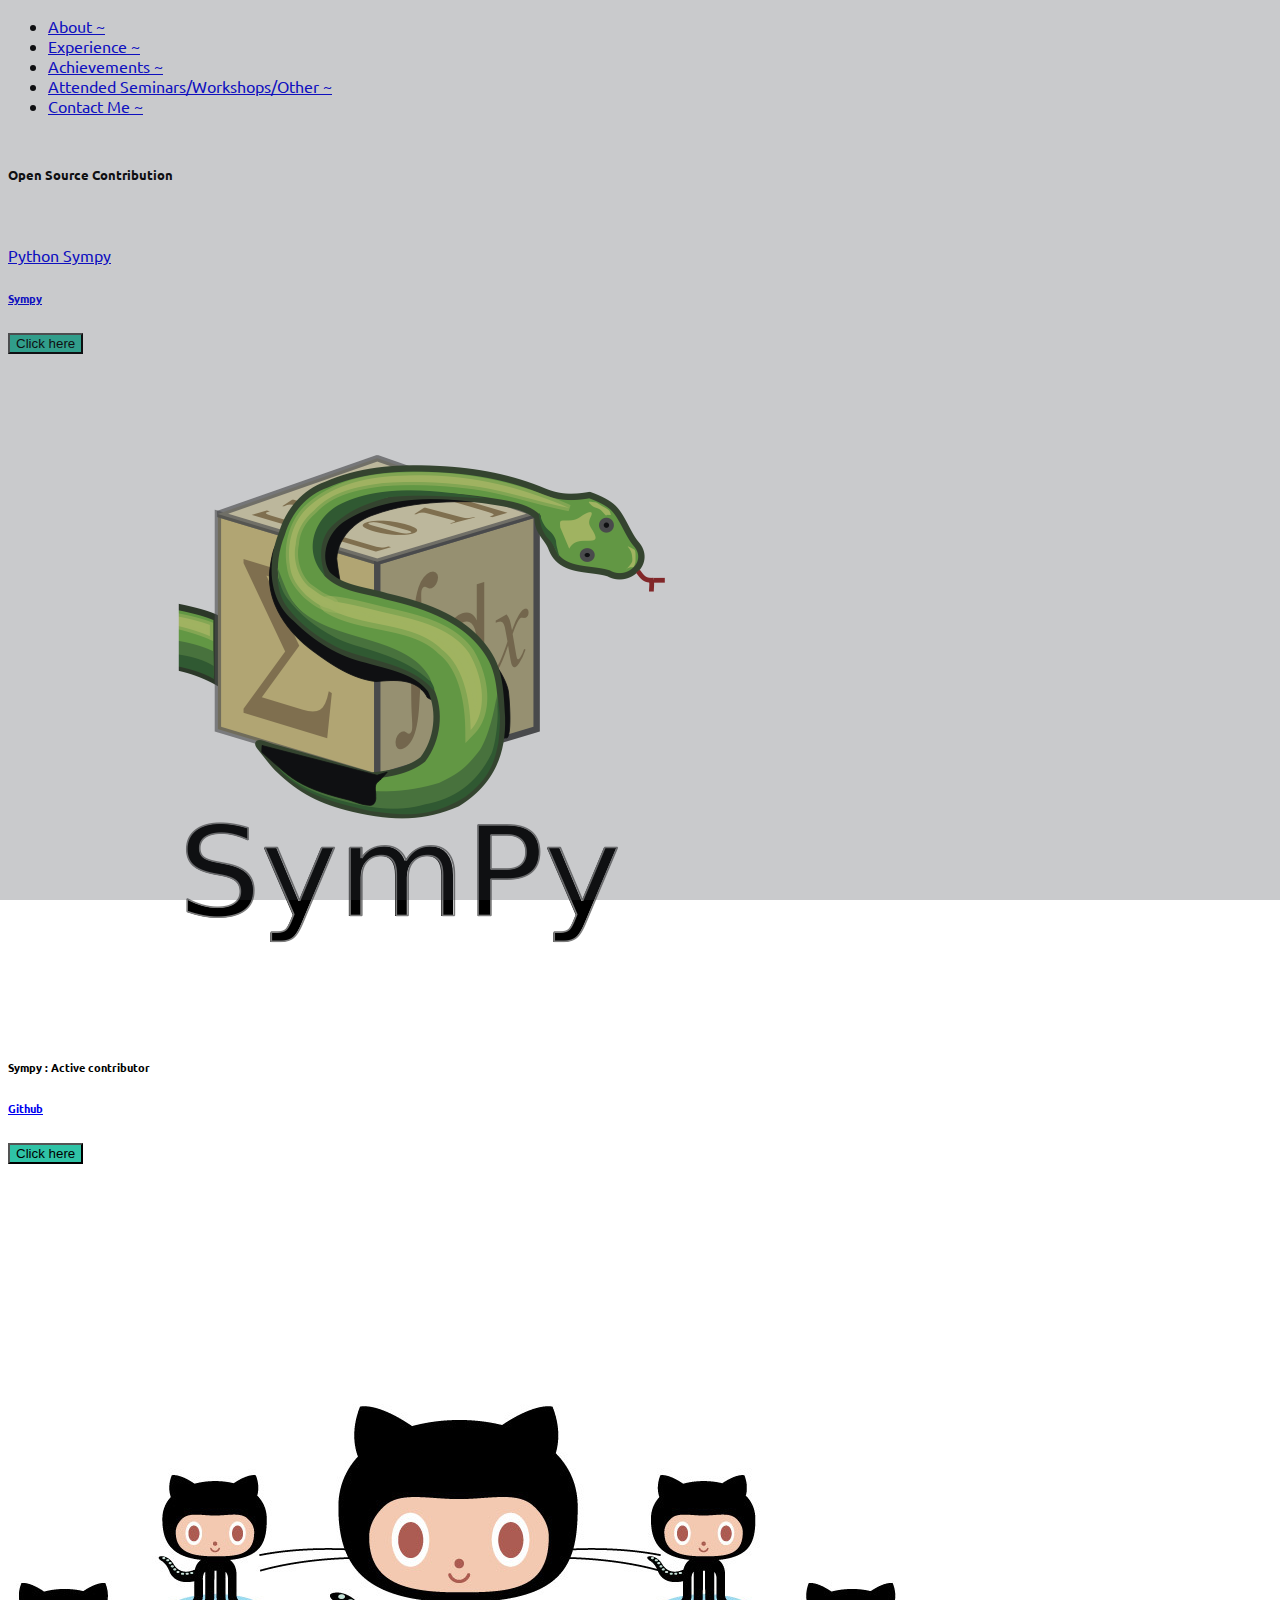
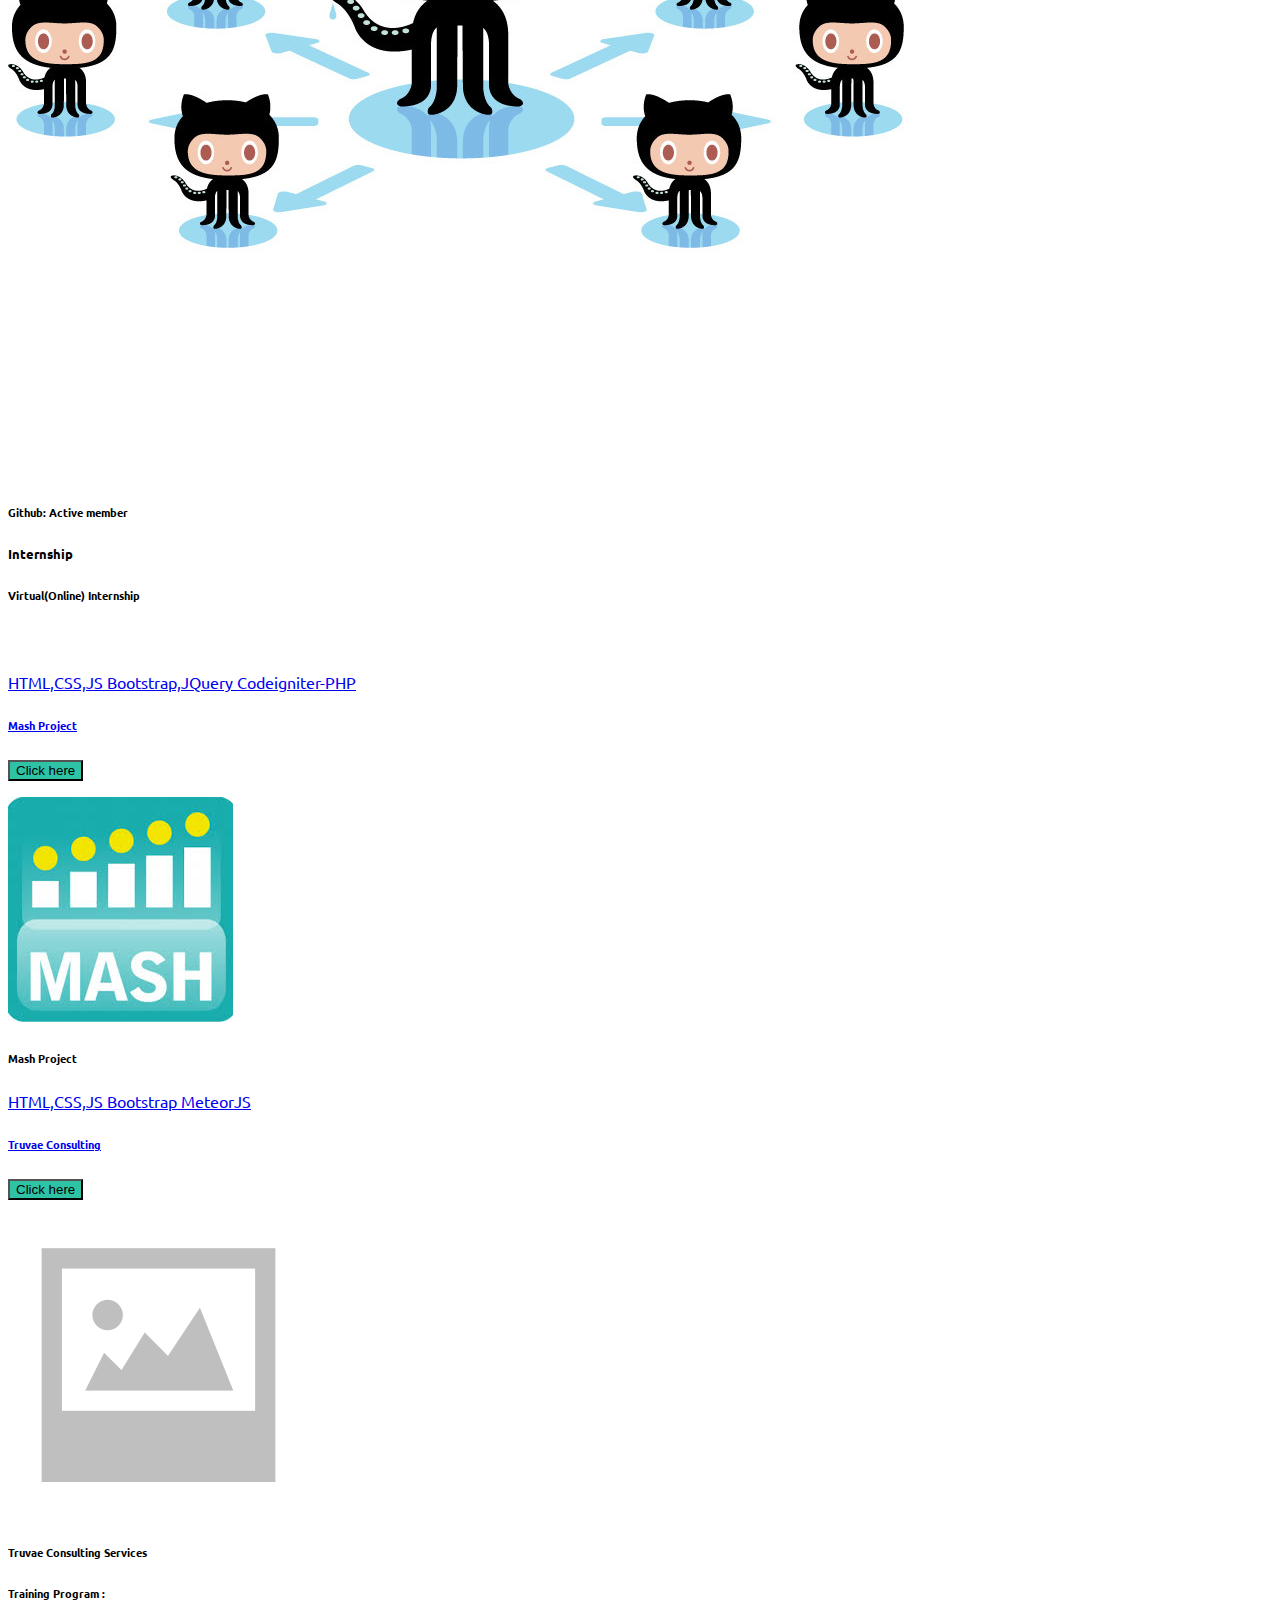
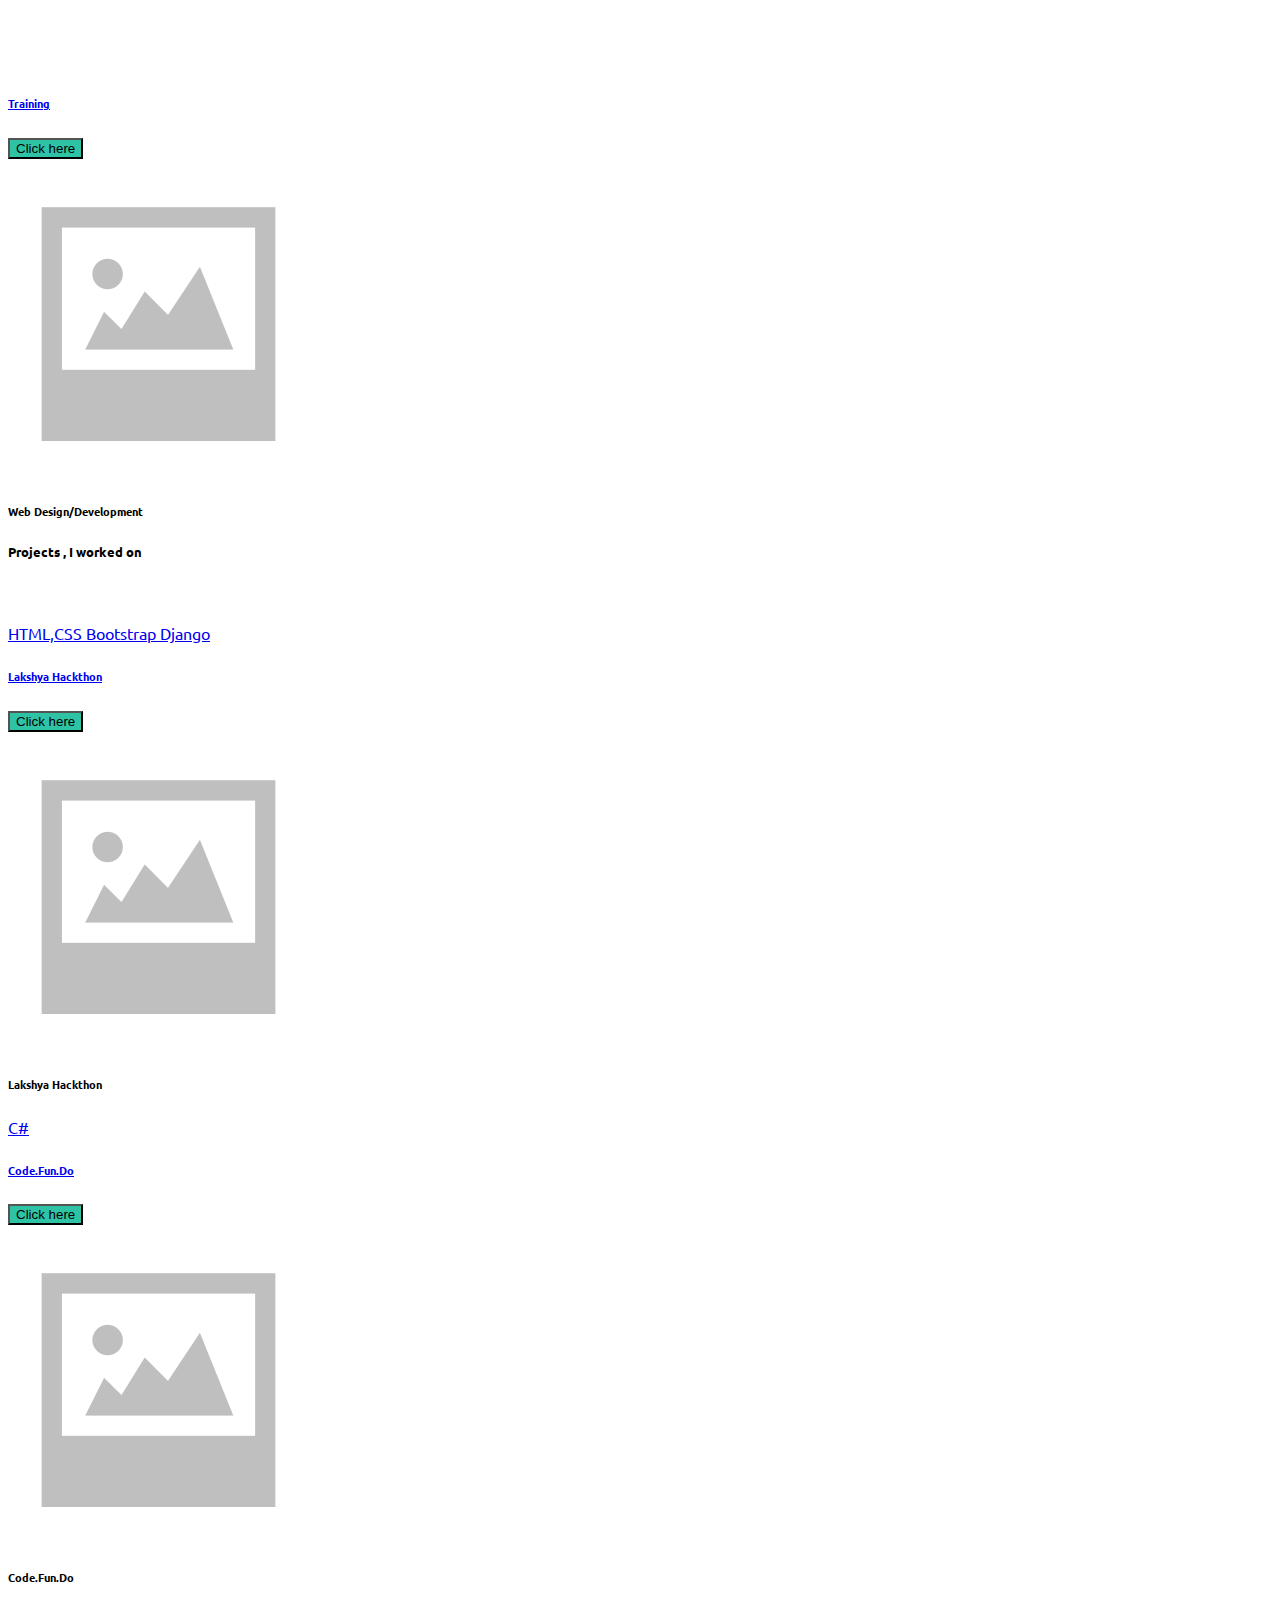
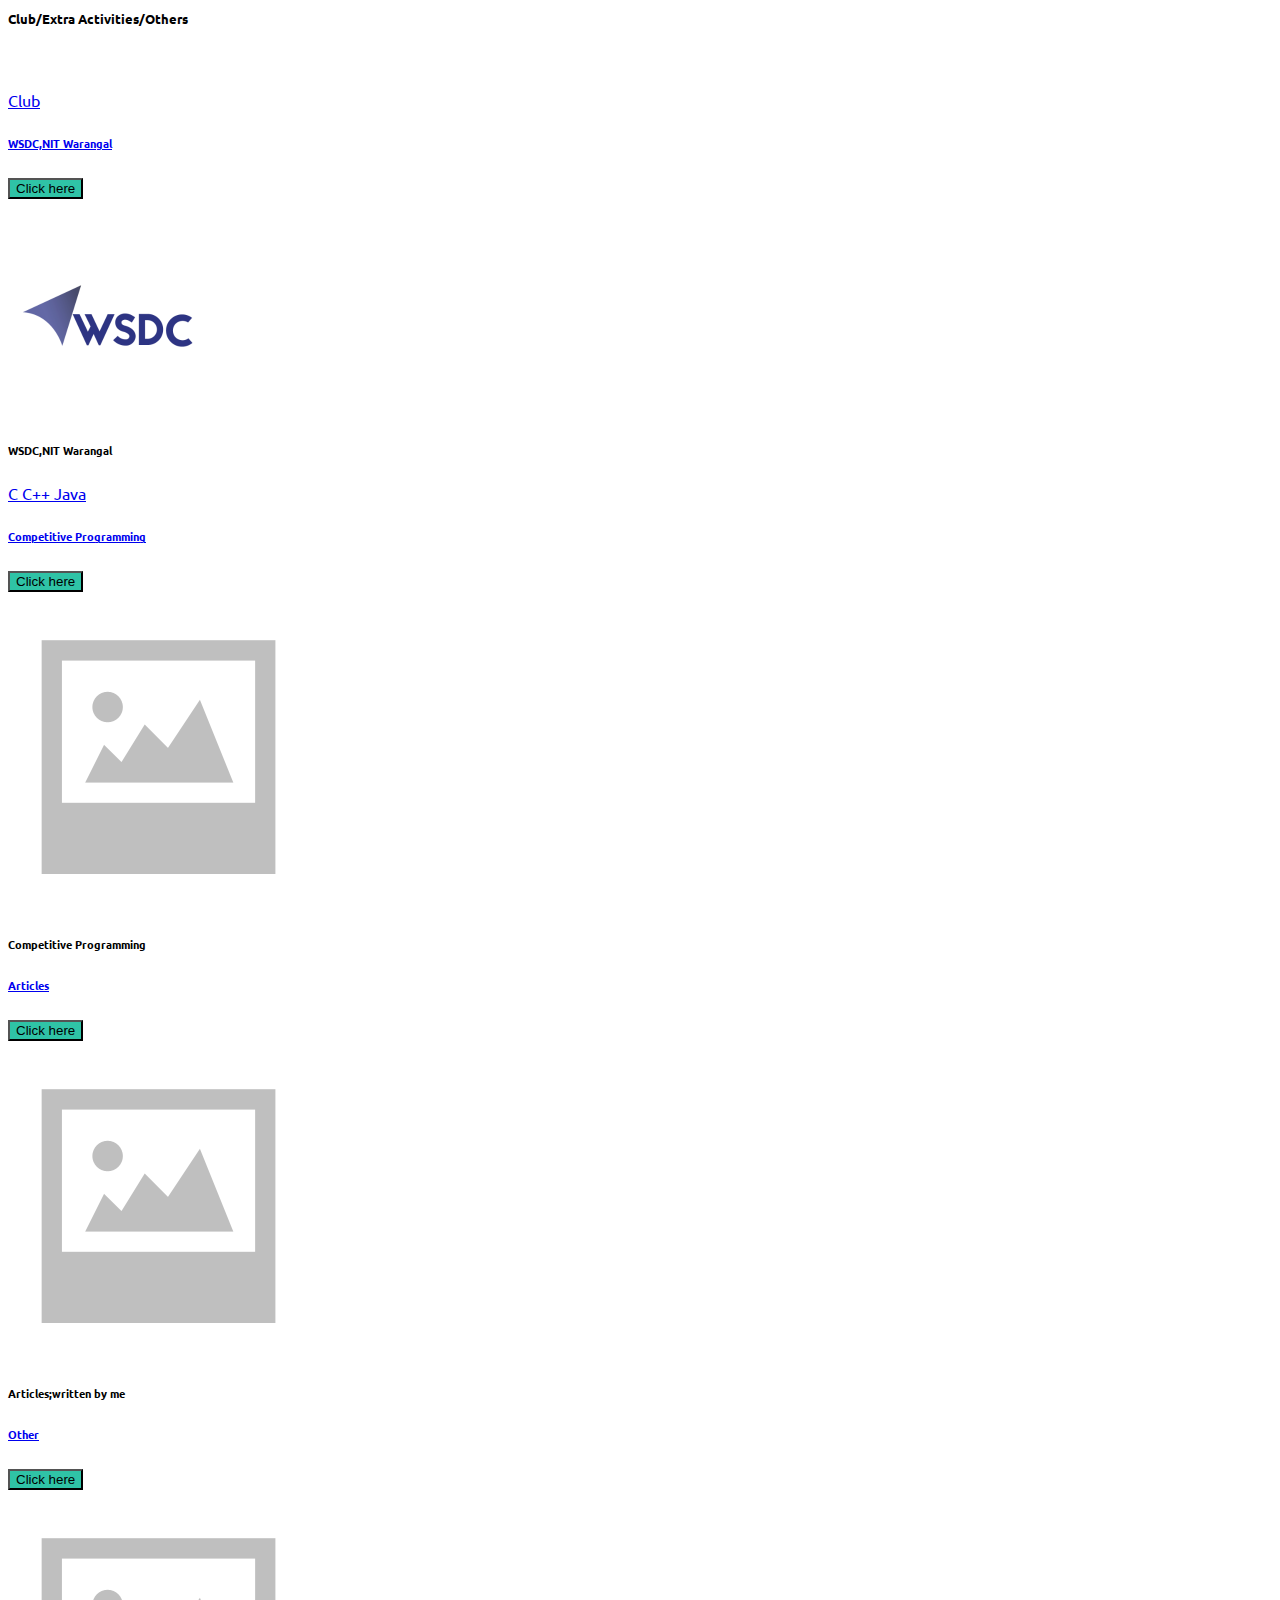
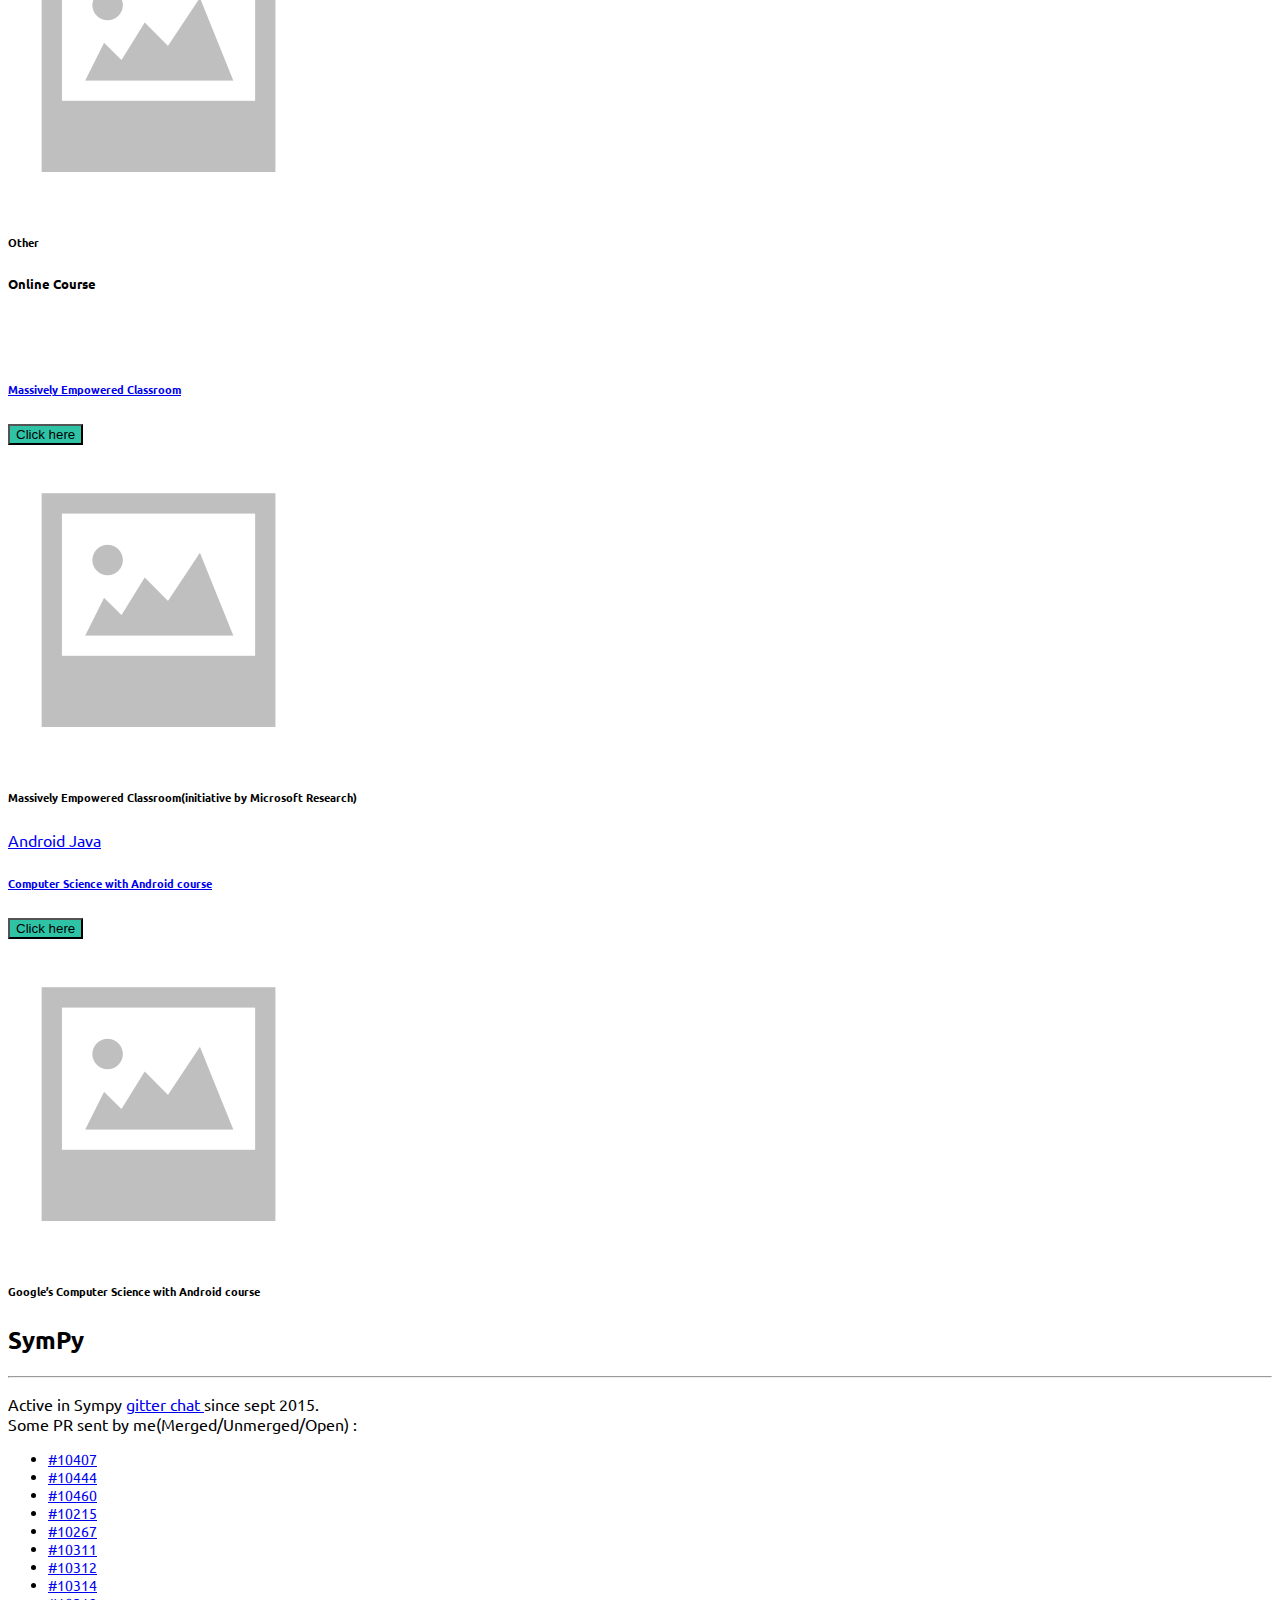
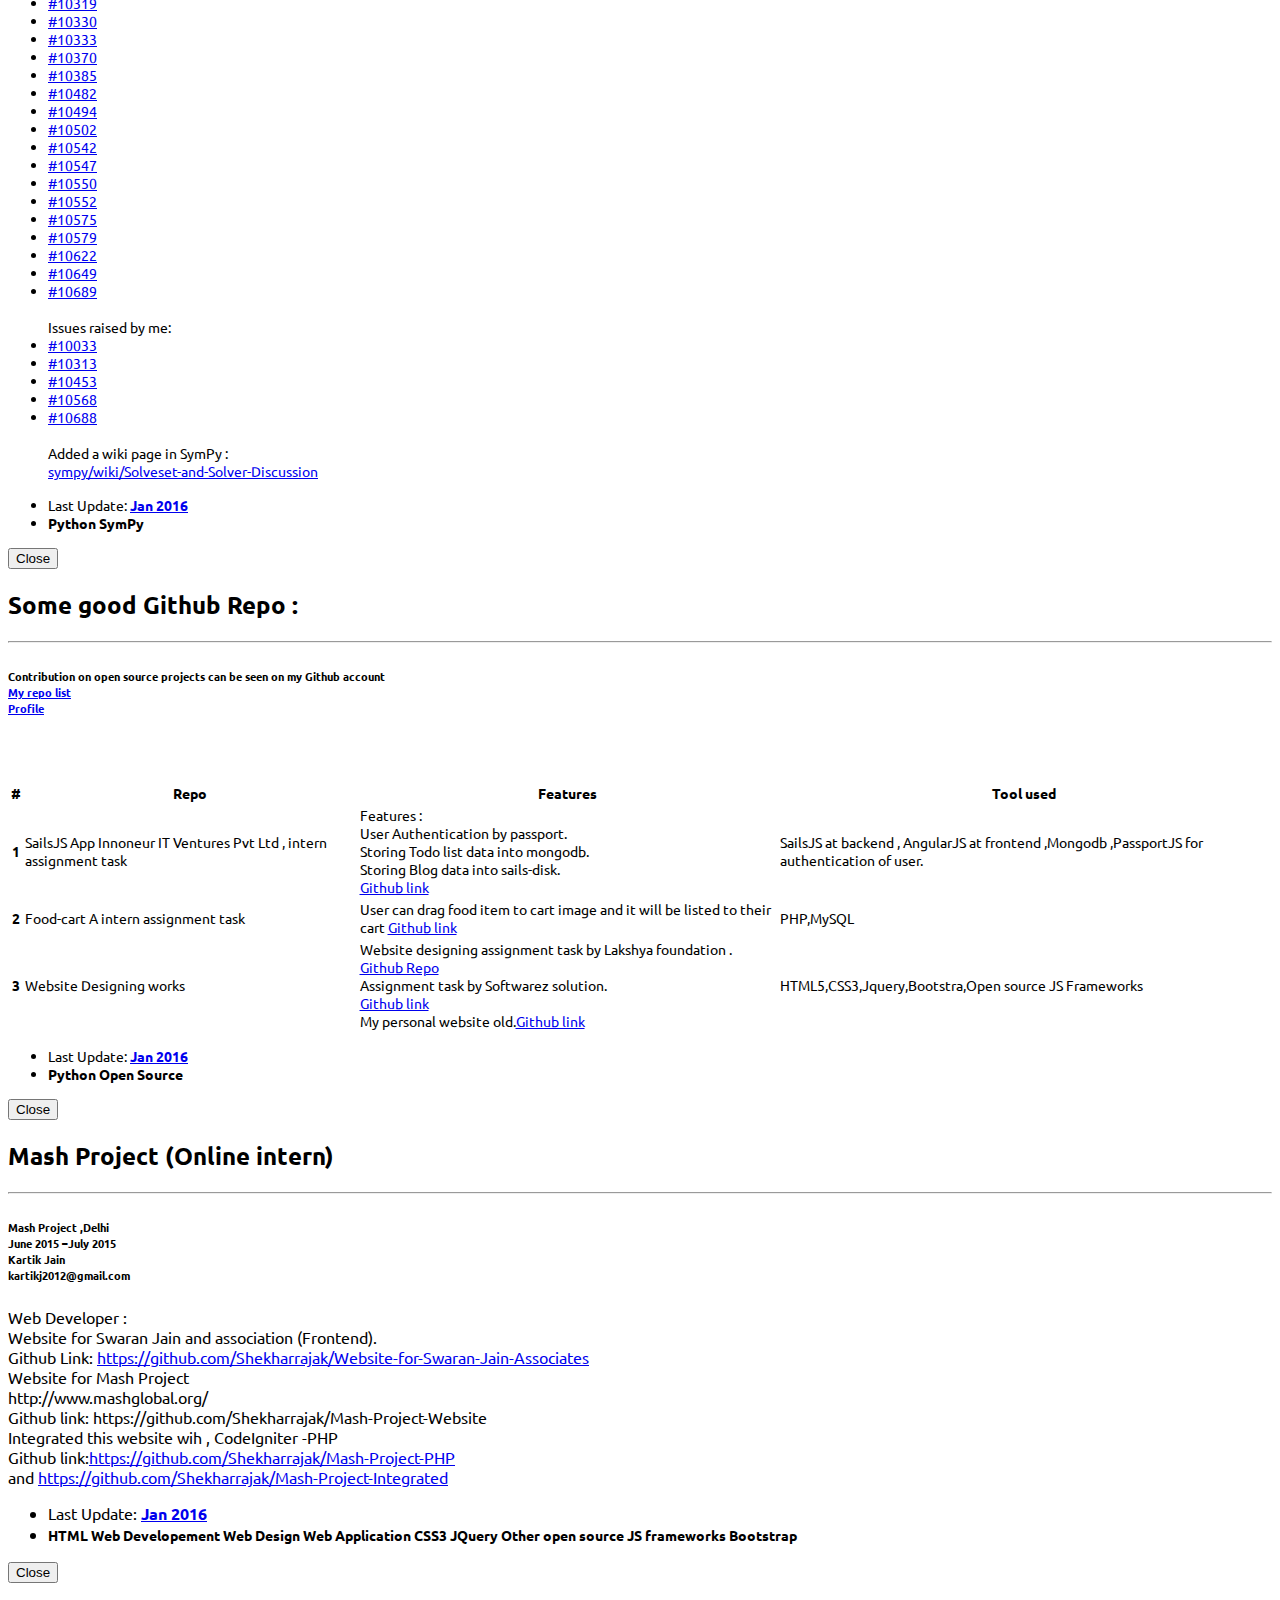
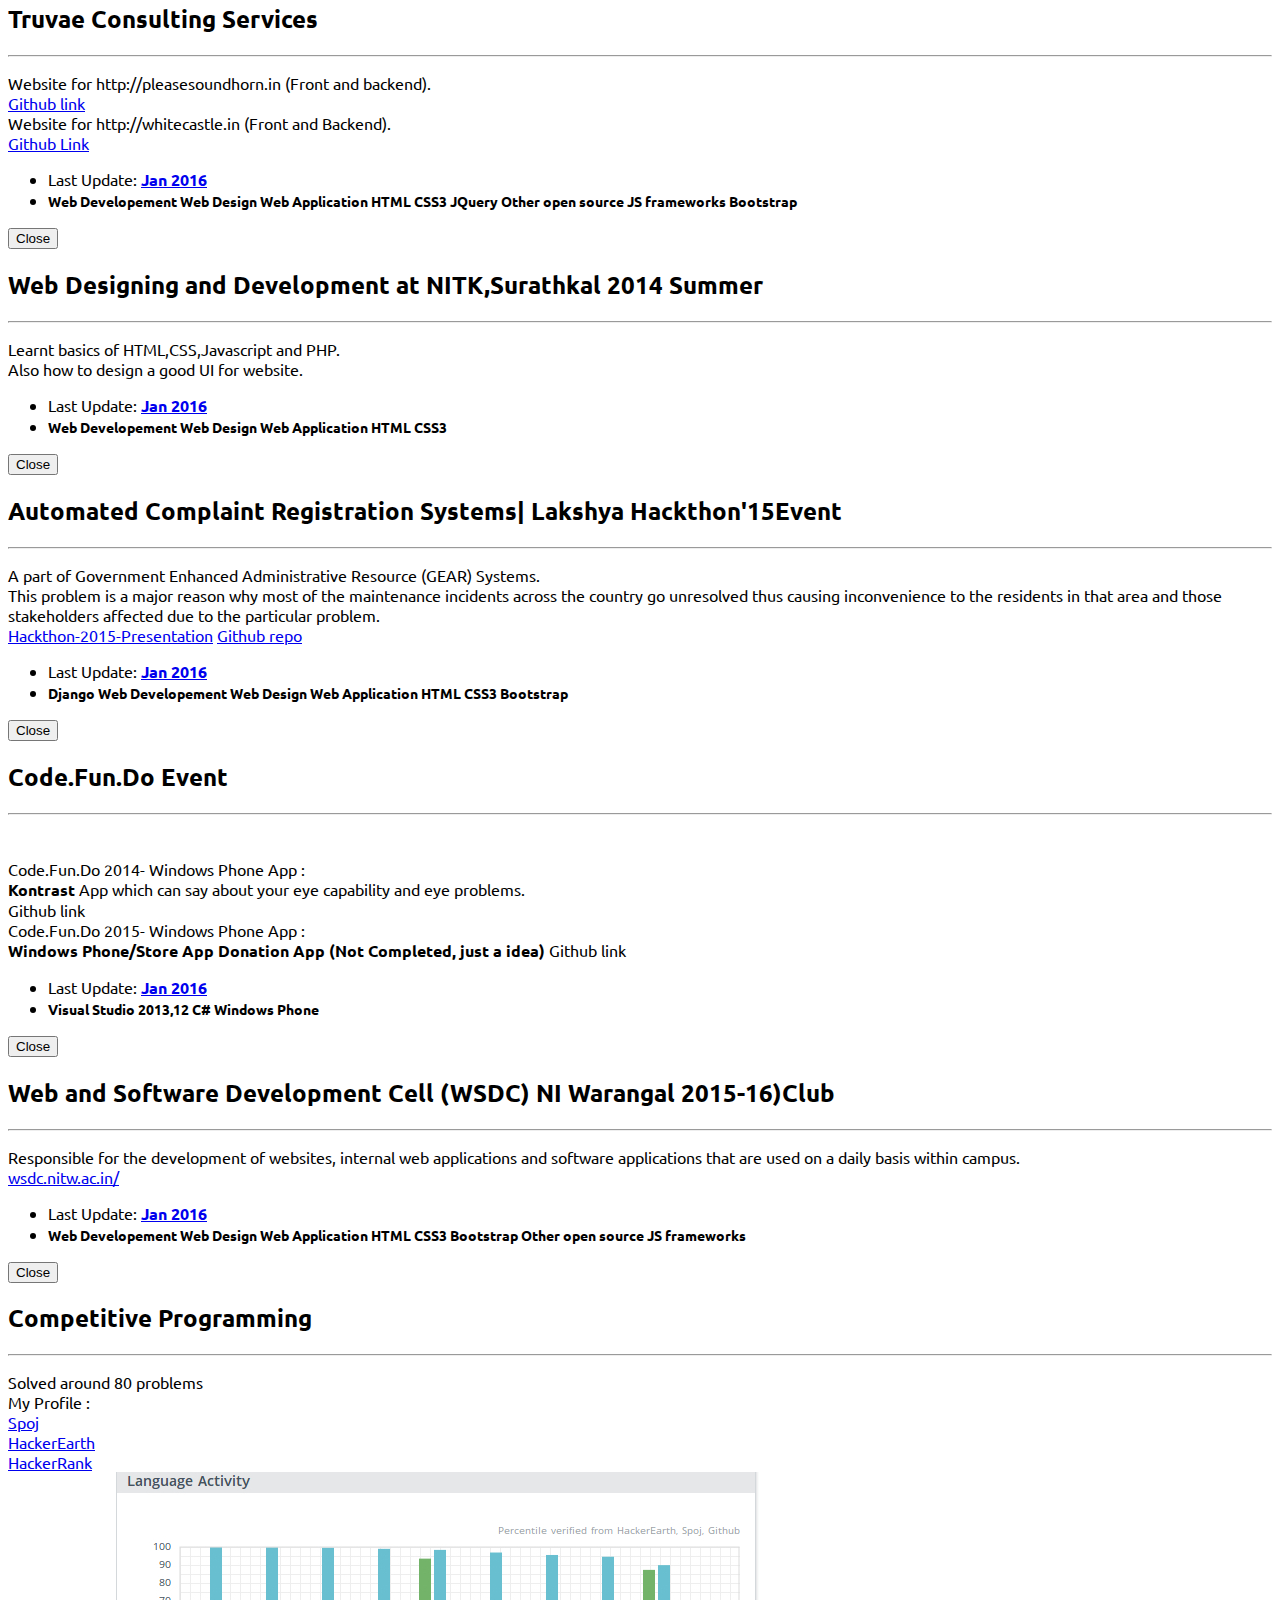
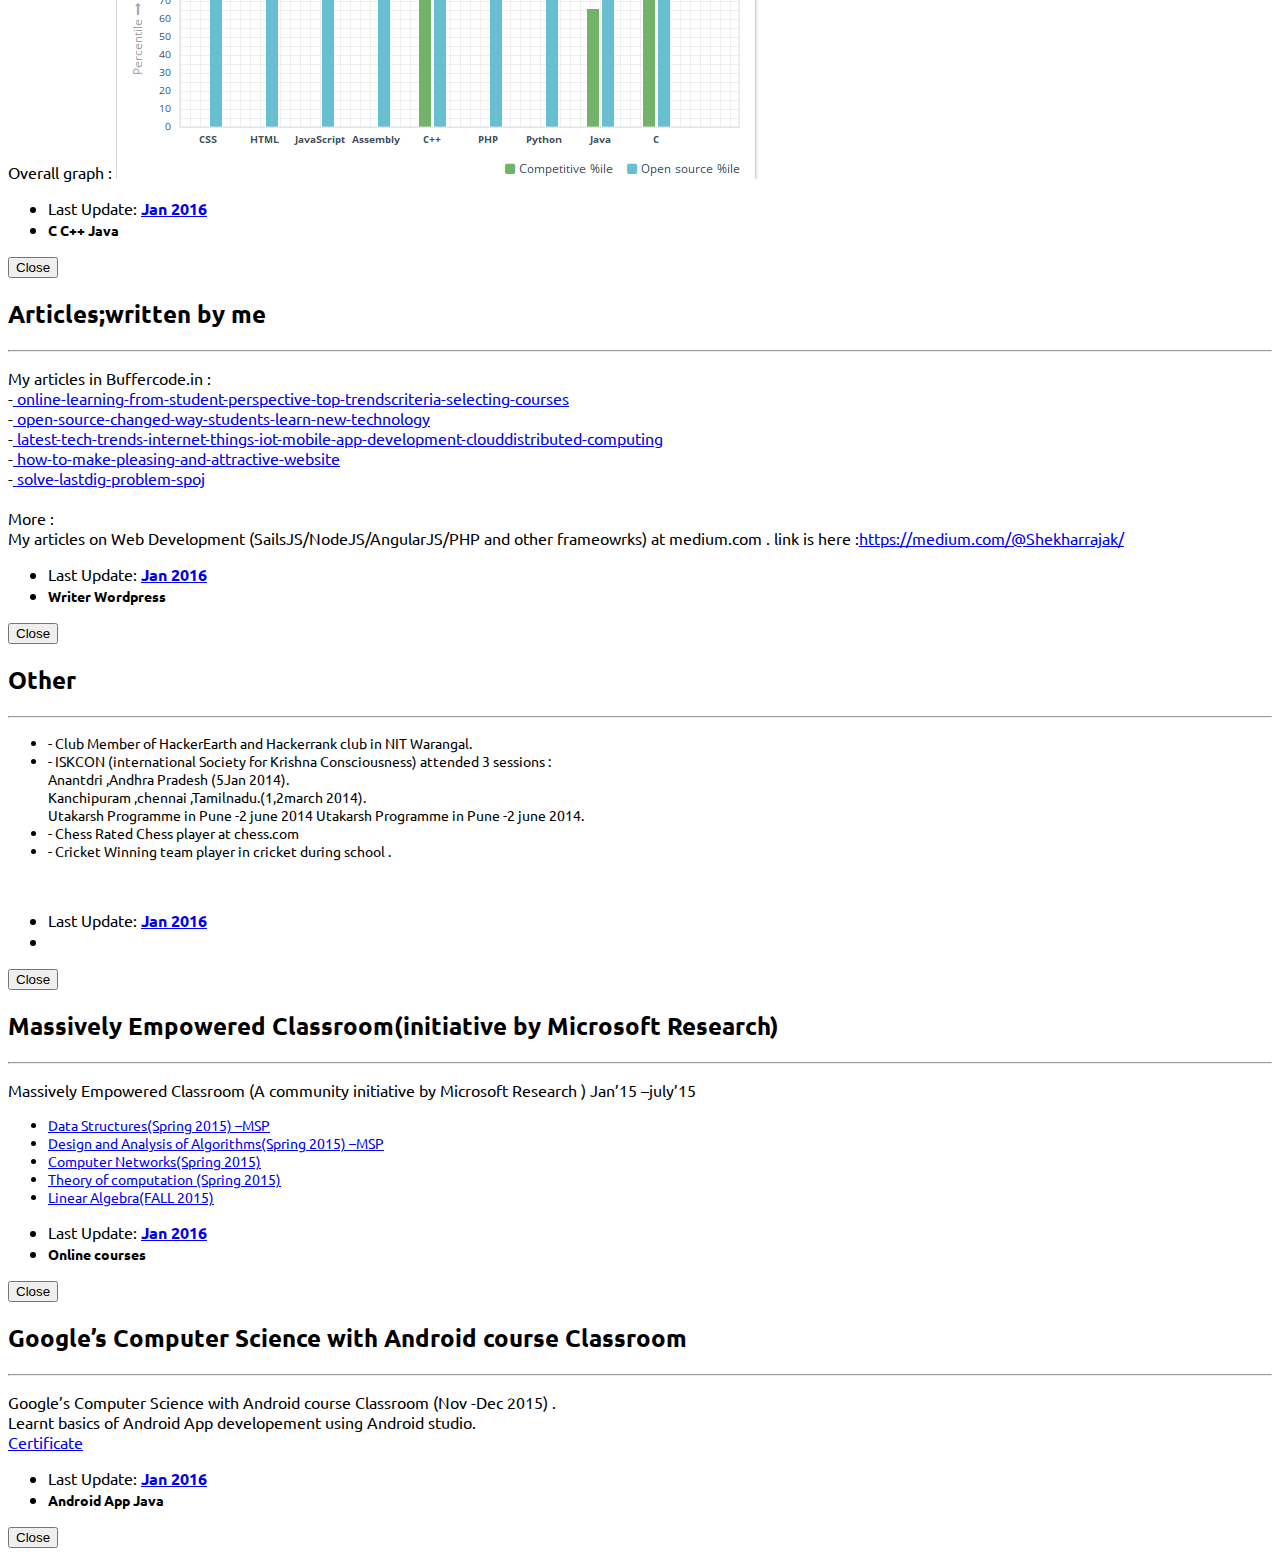
==== commit eaa0c492: "just added blog" ====
--- a/works.html
+++ b/works.html
@@ -3,13 +3,18 @@
 
 <head>
 
-    <meta charset="utf-8">
-    <meta http-equiv="X-UA-Compatible" content="IE=edge">
-    <meta name="viewport" content="width=device-width, initial-scale=1">
-    <meta name="description" content="">
-    <meta name="author" content="">
-
-    <title>Shekhar| Shacker</title>
+    <meta name="description" content="Shekhar Prasad Rajak, GSoC'16, SymPy,Open Source Developer, CGBSE topper">
+
+        <meta http-equiv = "Content-Type" content = "text/html; charset = utf-8" />
+        <title>Shekhar | s-hacker</title>
+        <meta name="keywords" content="GSoC 2016 , Google Summer of Code,
+        Shekhar, Shekhar Prasad, Shekhar Prasad Rajak, NITW , NIT Warangal, Arjunda, CGBSE Topper, Blog, SymPy,
+        B.Tech CSE, Open Source, Contributor" />
+        <meta name="keywords" content="GSoC 2016 , Google Summer of Code,
+      Shekhar, Shekhar Prasad, Shekhar Prasad Rajak, NITW , NIT Warangal, Arjunda, CGBSE Topper, Blog, SymPy,
+      B.Tech CSE, Open Source, Contributor" />
+      <meta name="author" content="Shekhar Prasad Rajak" />
+
 
     <!-- Bootstrap Core CSS - Uses Bootswatch Flatly Theme: http://bootswatch.com/flatly/ -->
     <link href="css/bootstrap.min.css" rel="stylesheet">
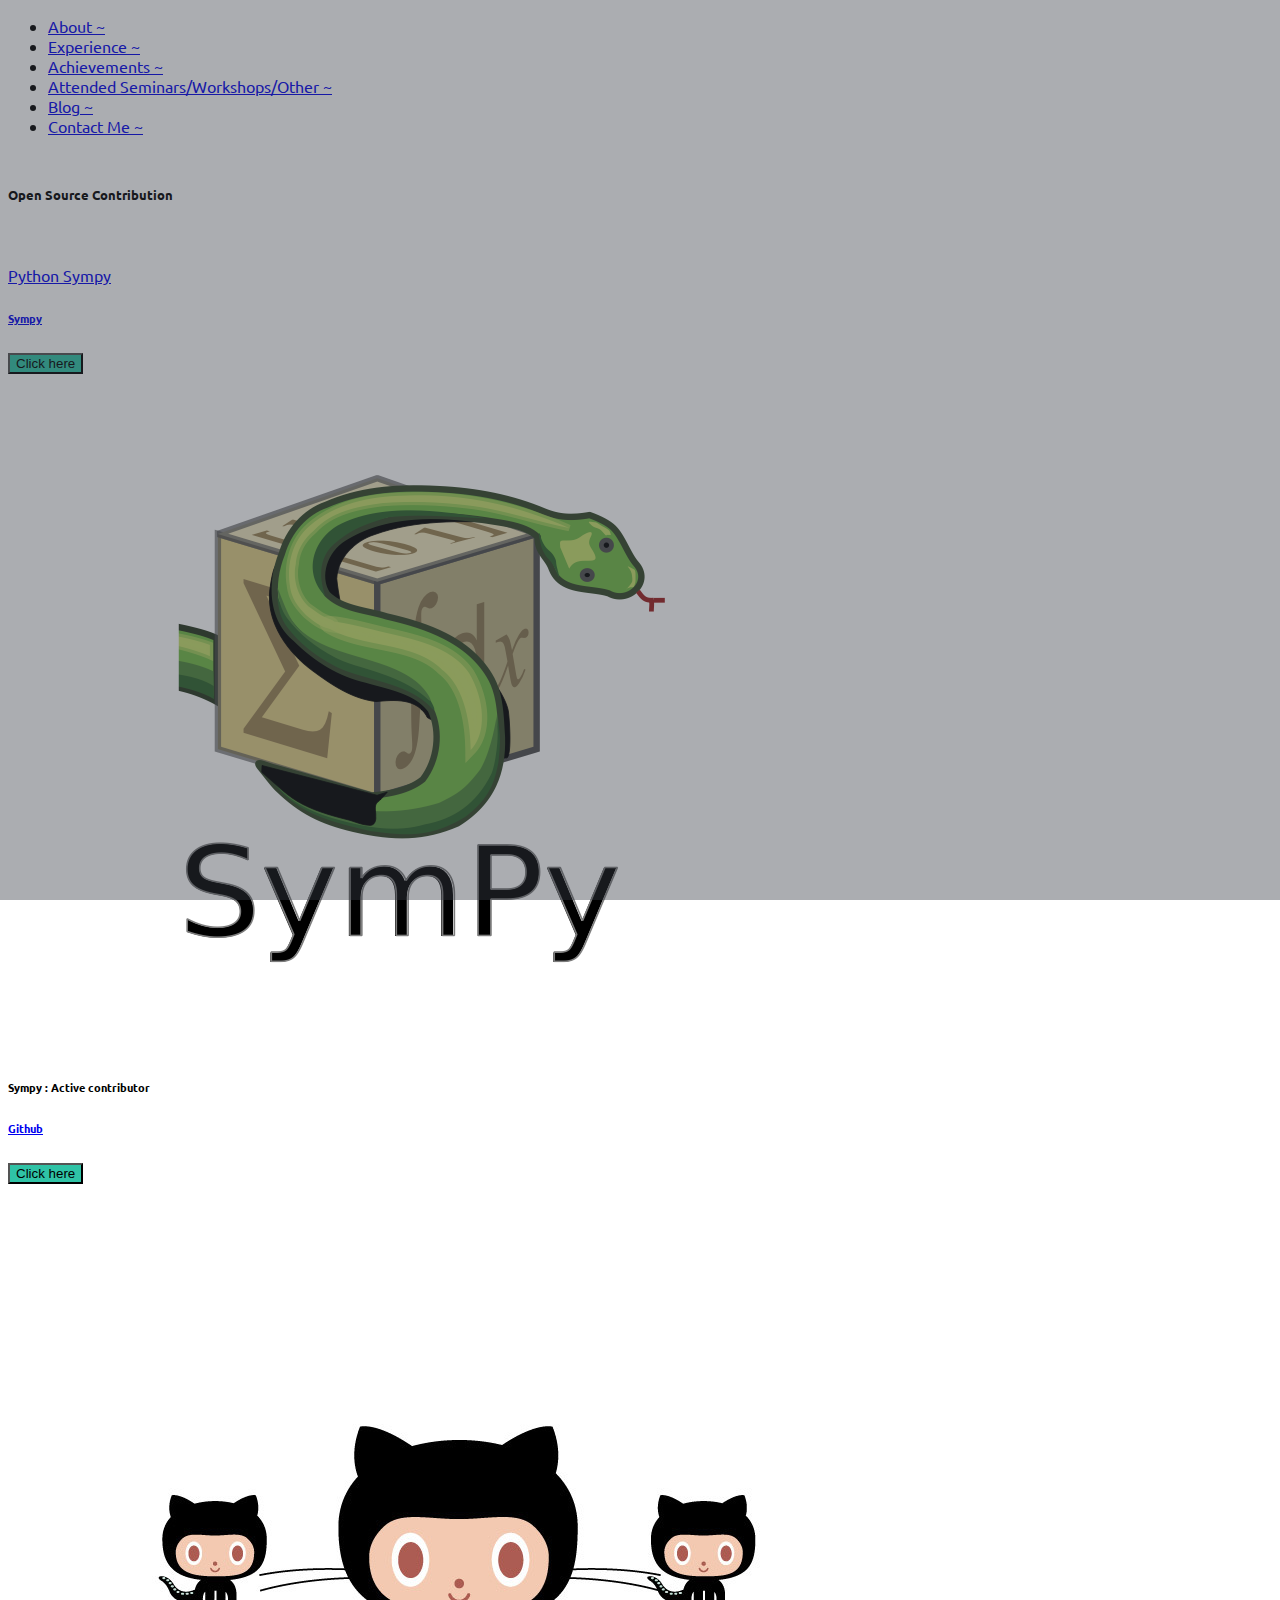
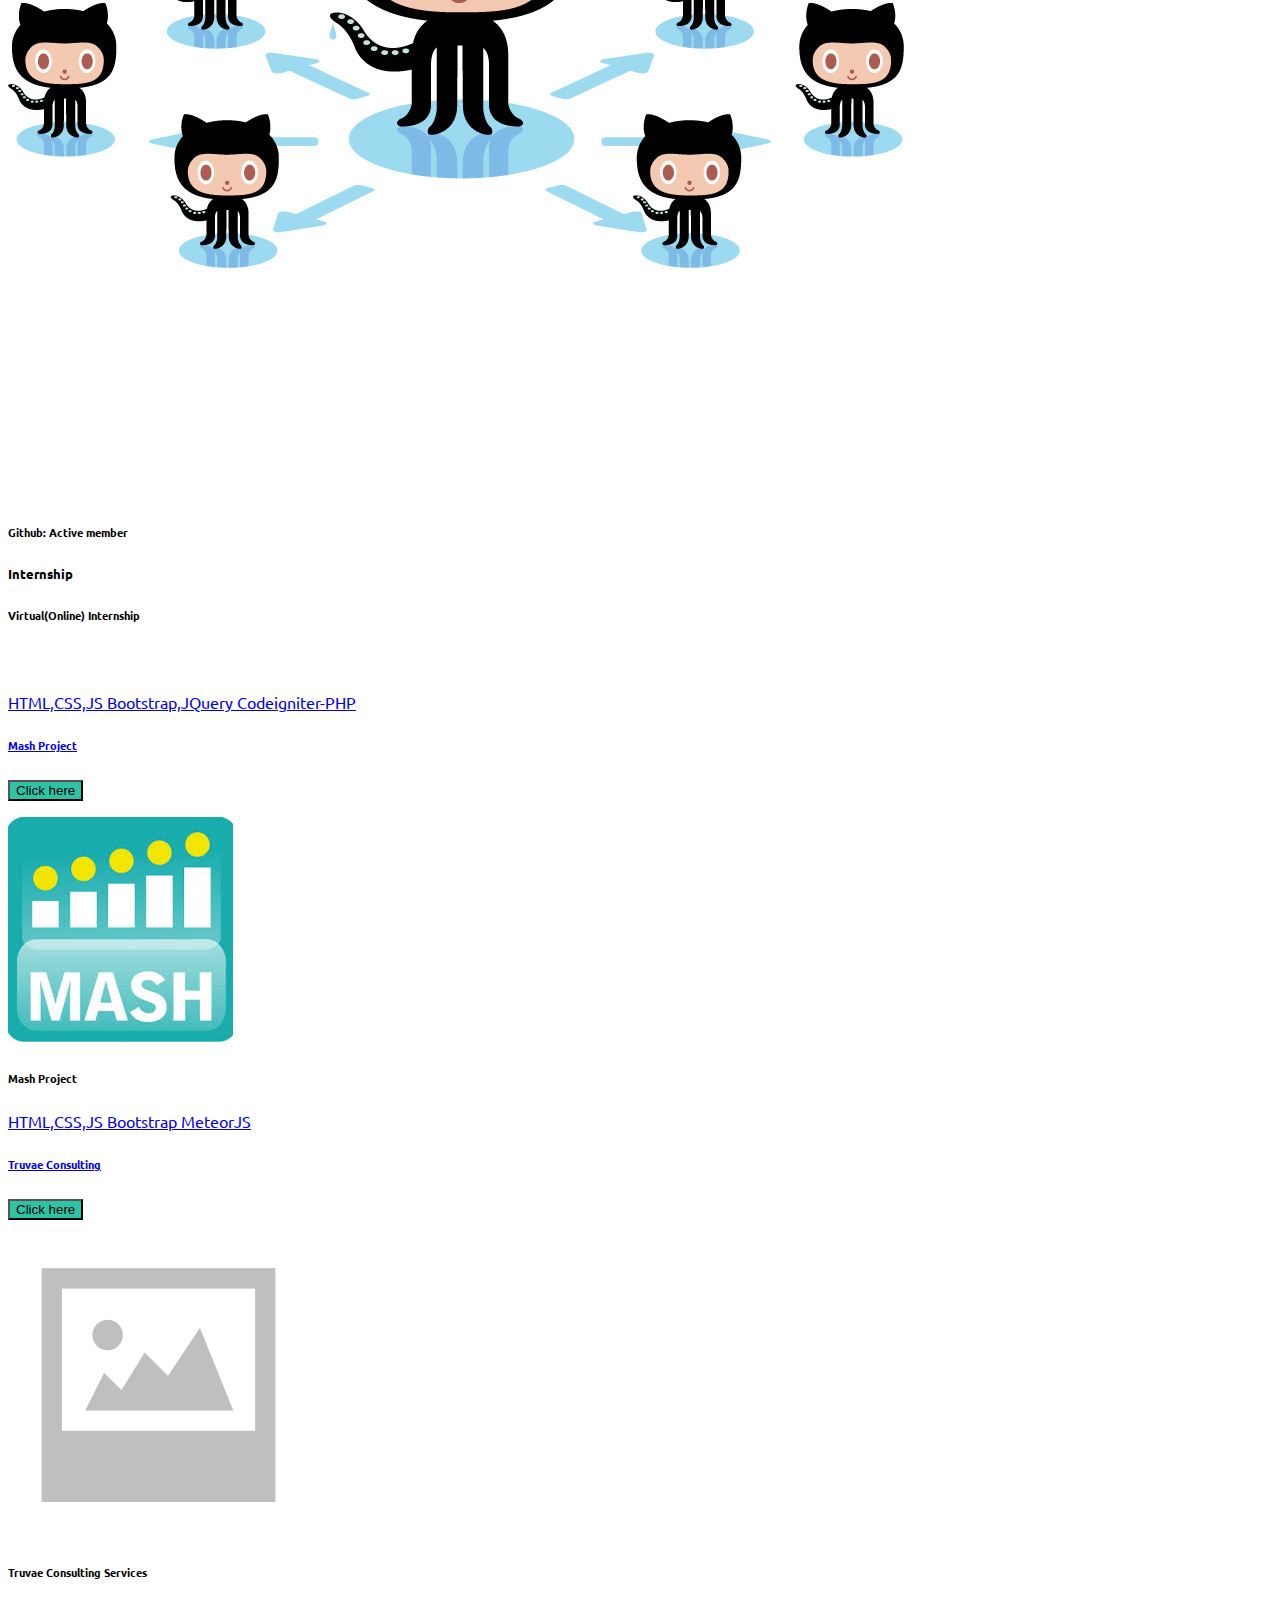
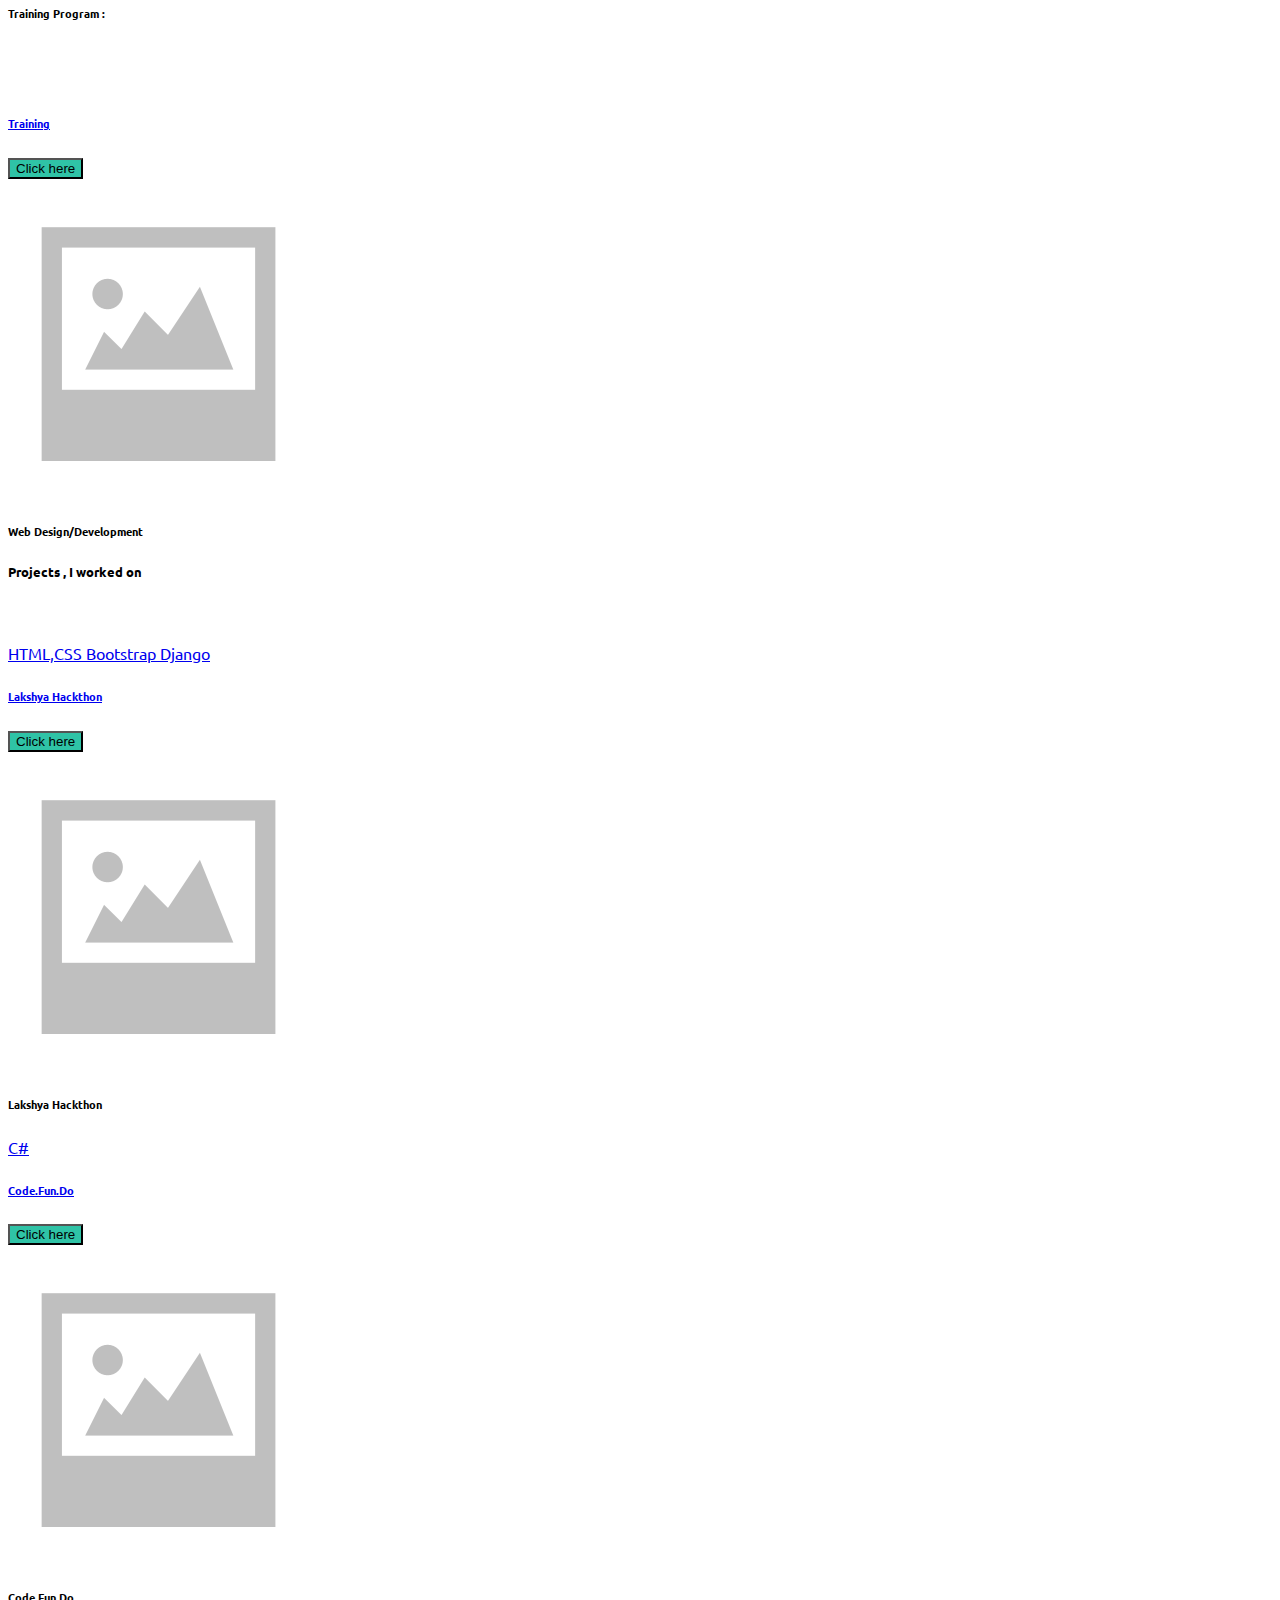
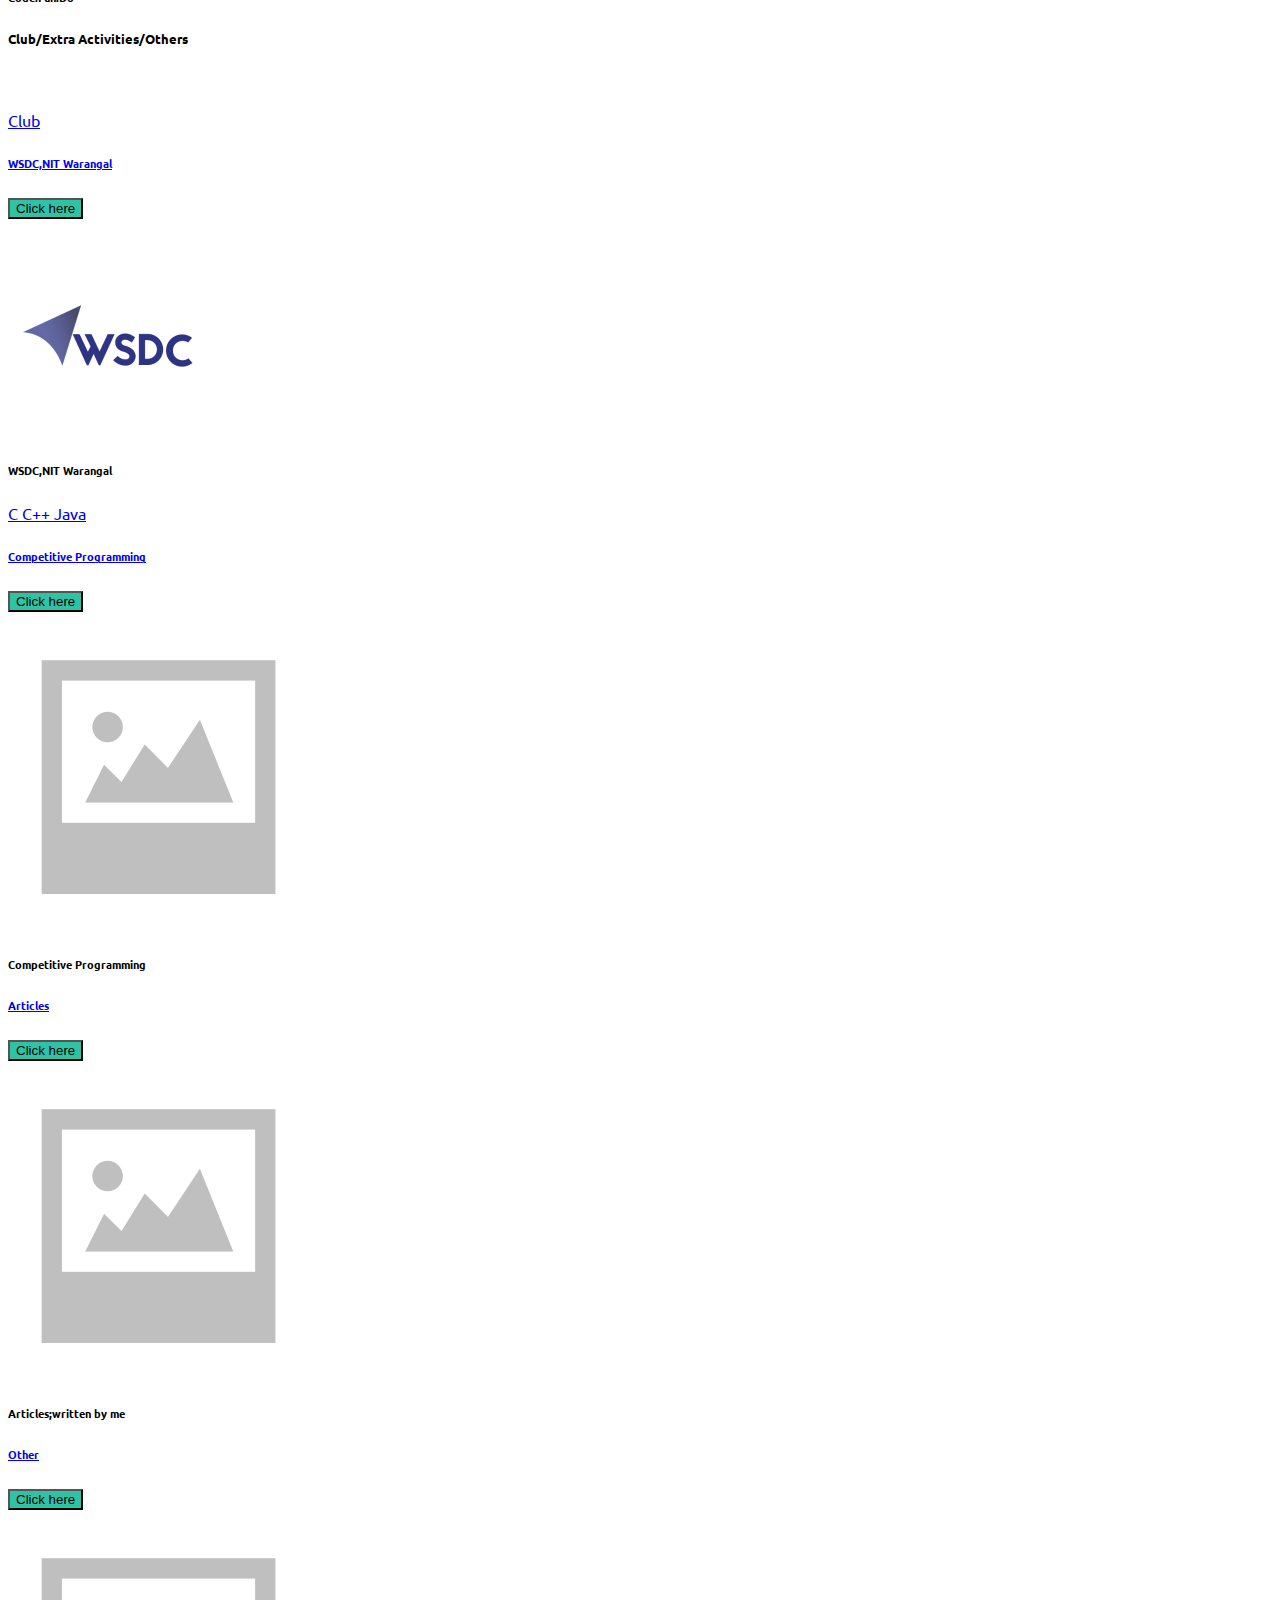
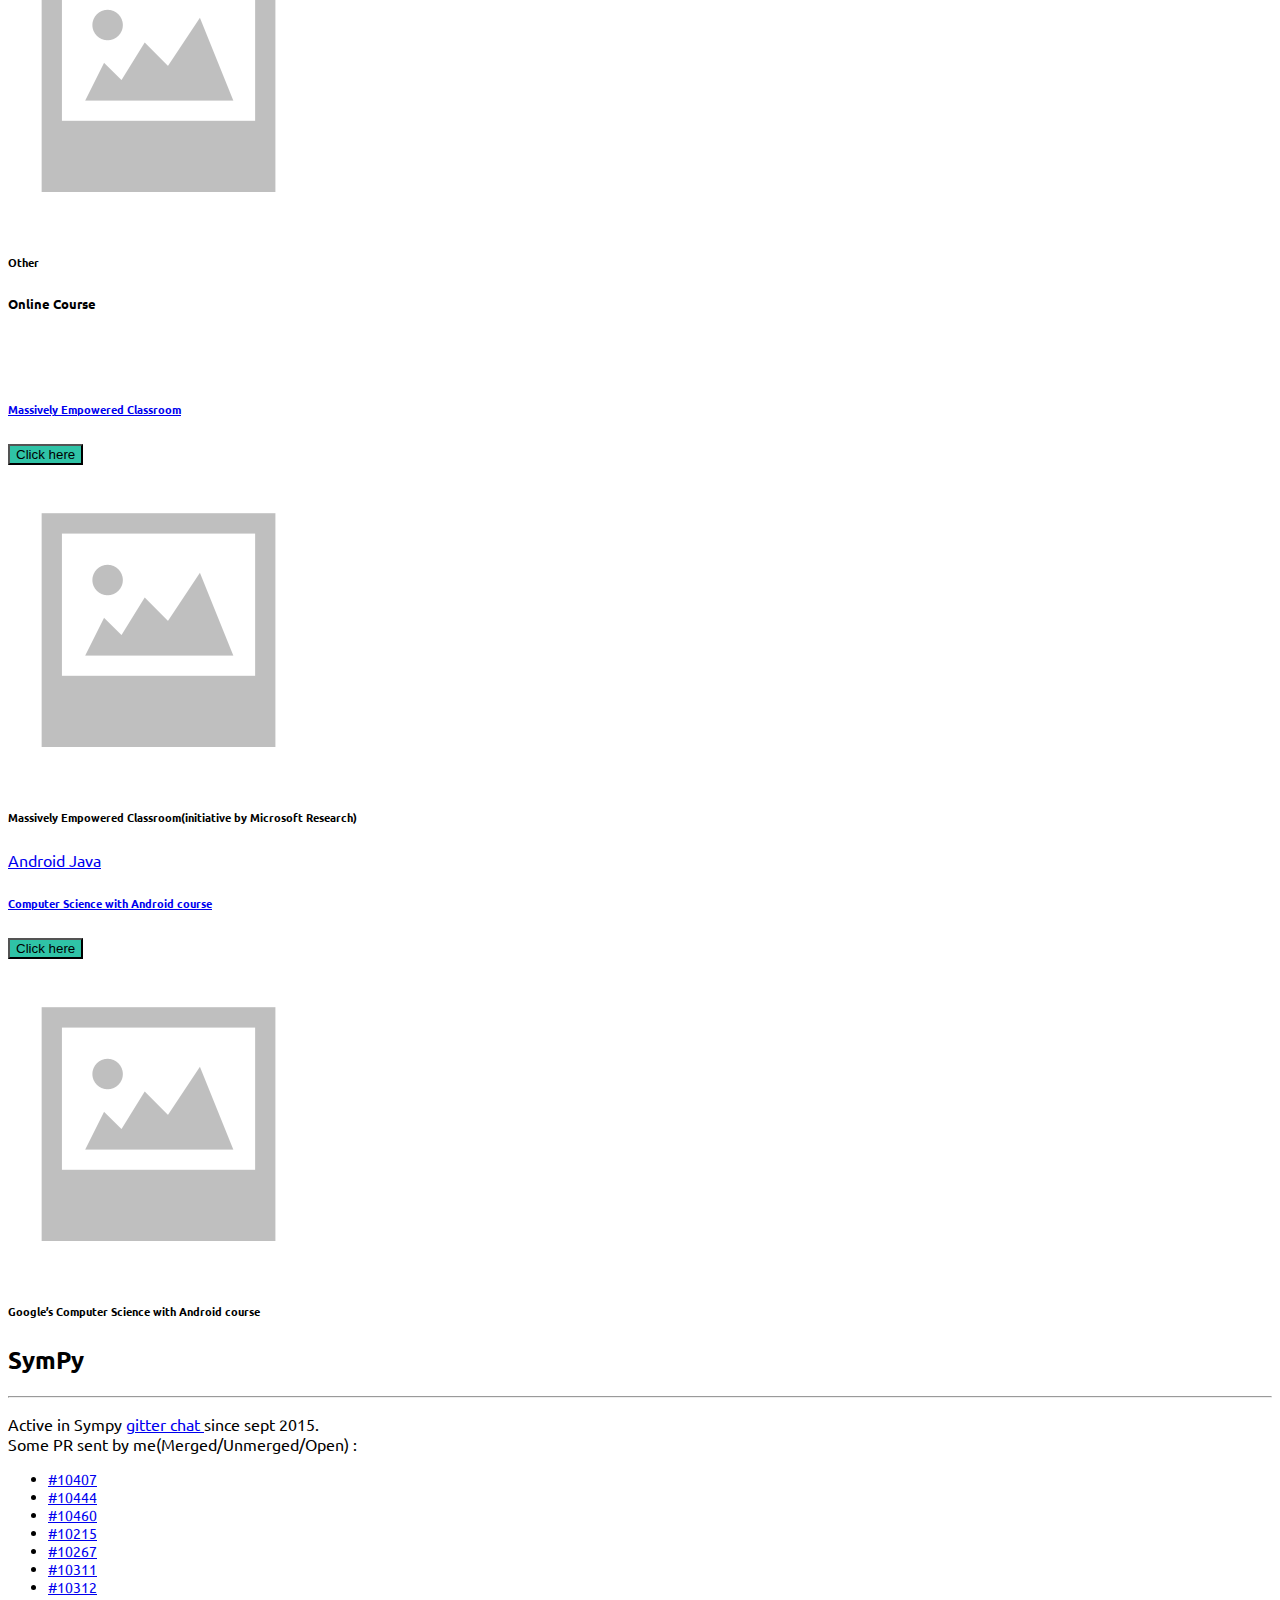
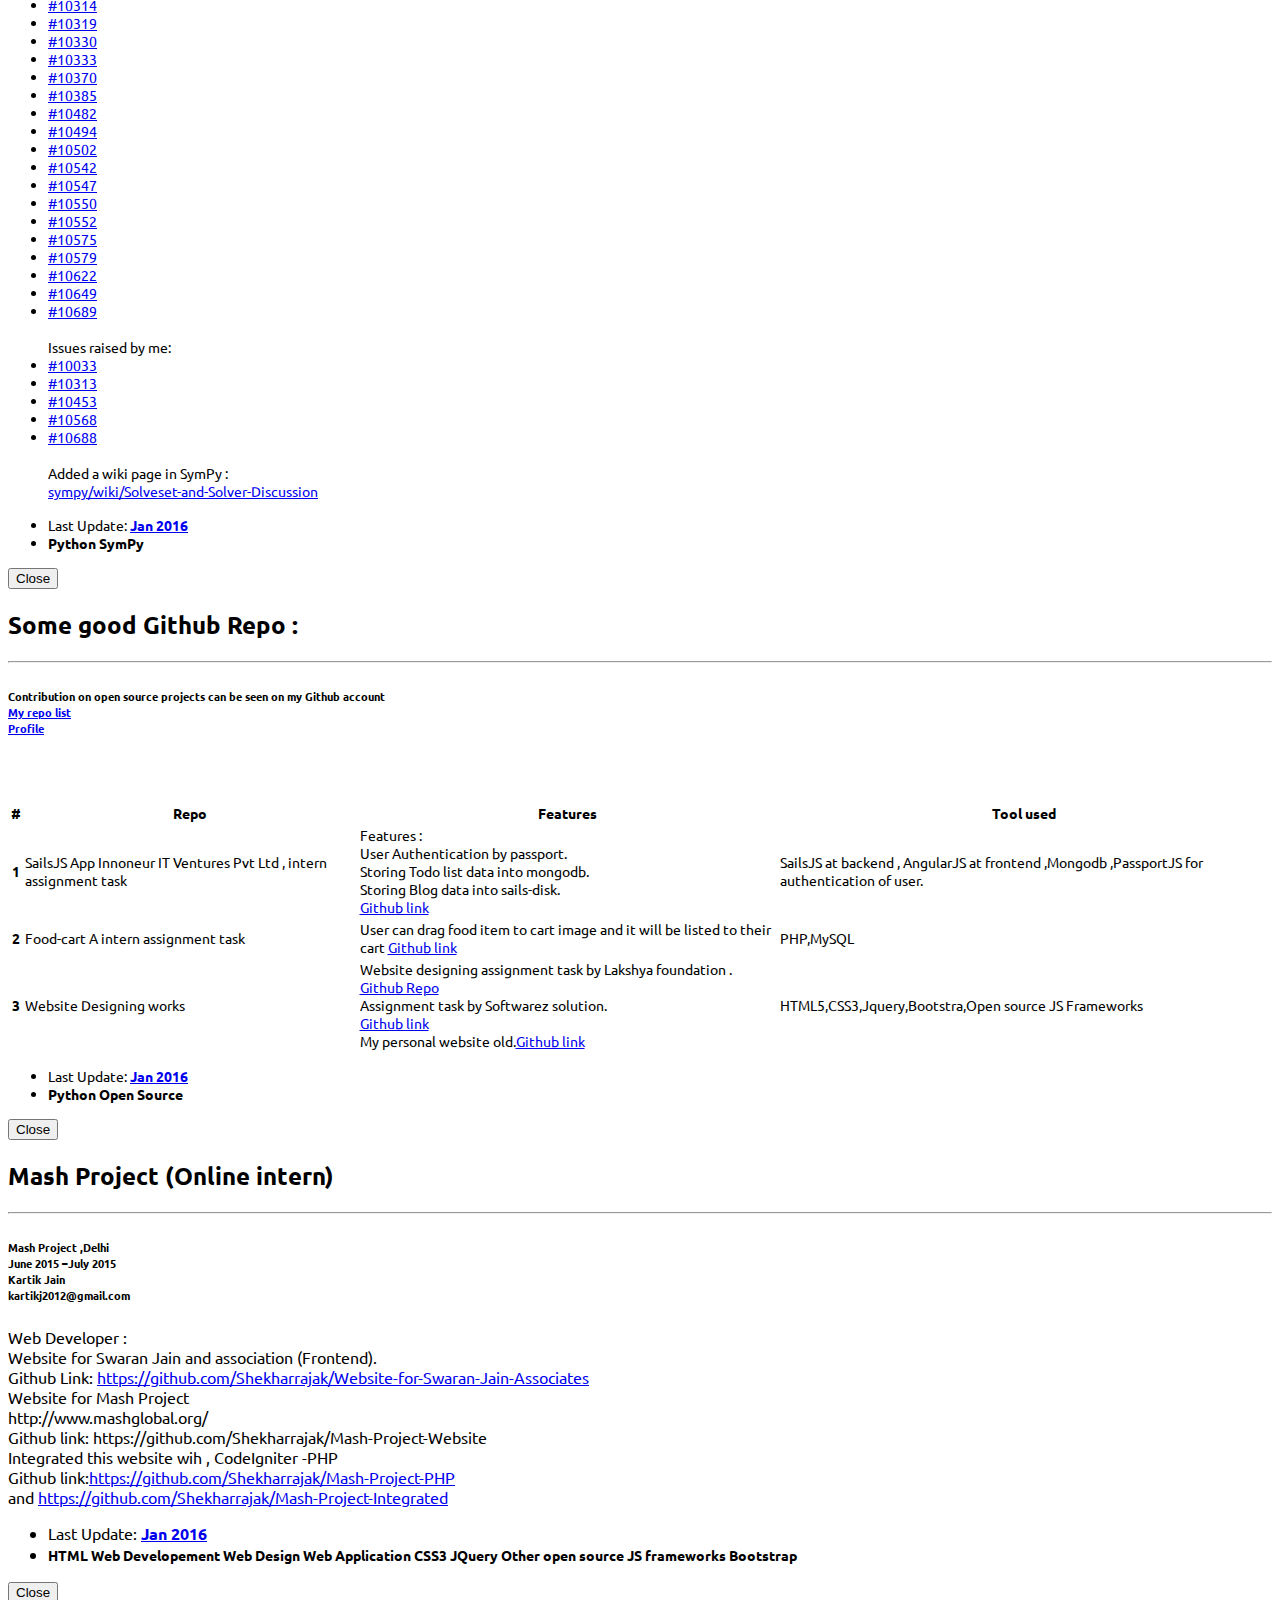
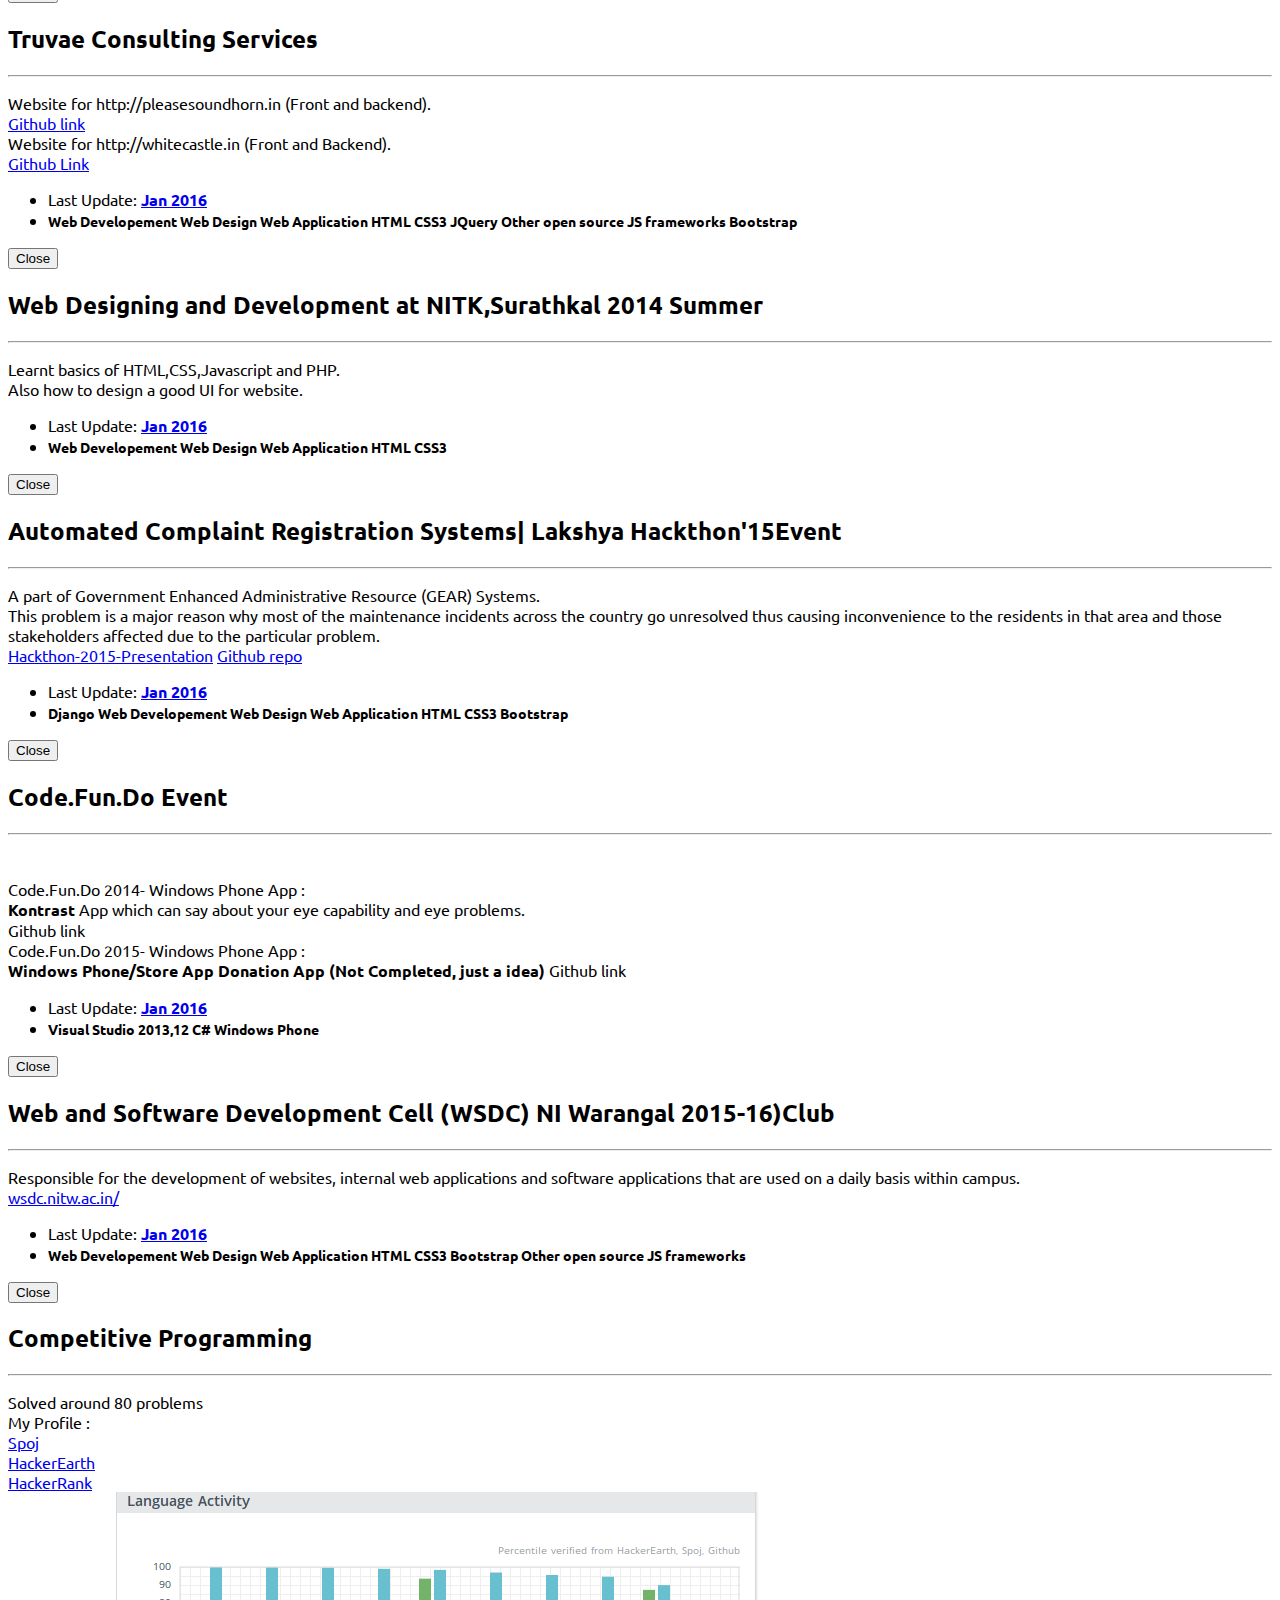
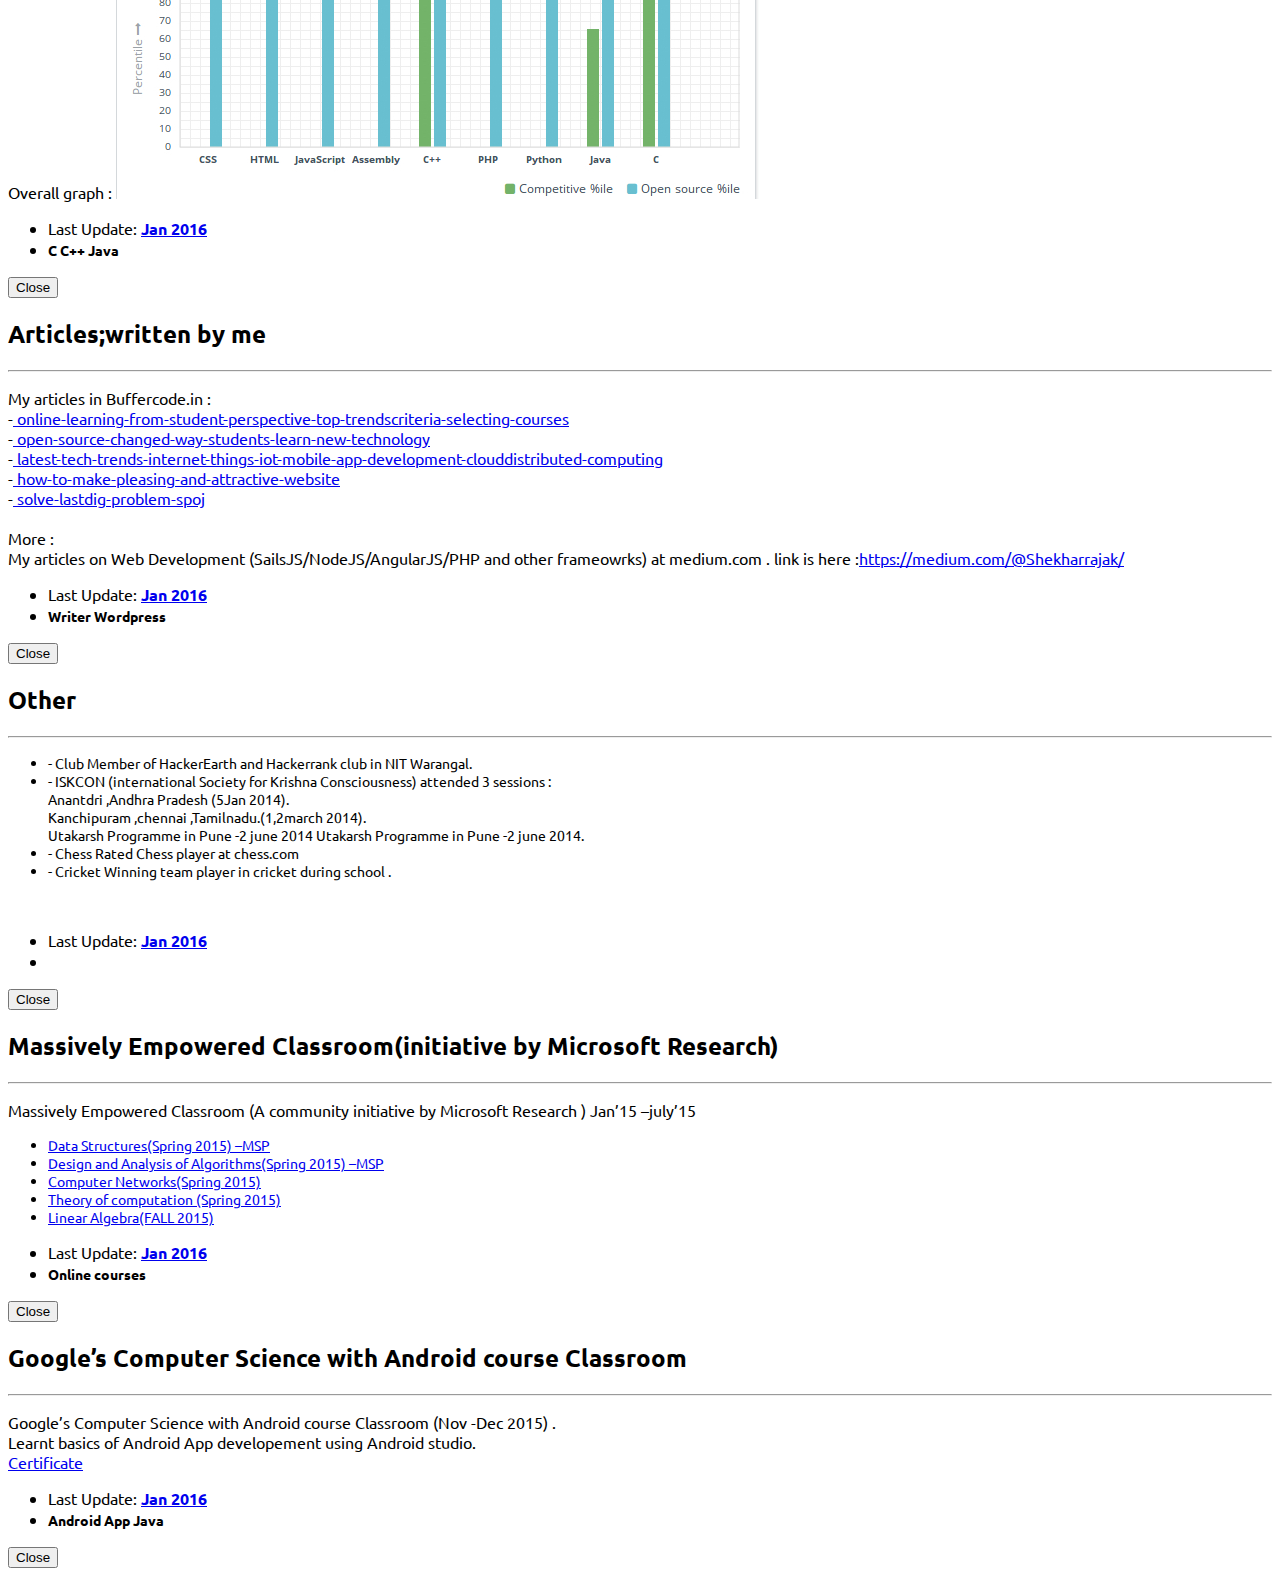
==== commit 8e058ace: "testing disqus" ====
--- a/works.html
+++ b/works.html
@@ -73,6 +73,7 @@
             <li data-menuanchor = "page3"><a href='index.html#page3'><span>Experience ~</span></a></li>
             <li data-menuanchor = "page4"><a href='index.html#page4'><span>Achievements ~</span></a></li>
             <li data-menuanchor = "page5"><a href='index.html#page5'><span>Attended Seminars/Workshops/Other ~</span></a></li>
+            <li><a href='http://s-hacker.info/blog/index.html'><span>Blog ~</span></a></li>
             <li data-menuanchor = "page6" class='last'><a href='index.html#page6'><span>Contact Me ~</span></a></li>
          </ul>
       </div>
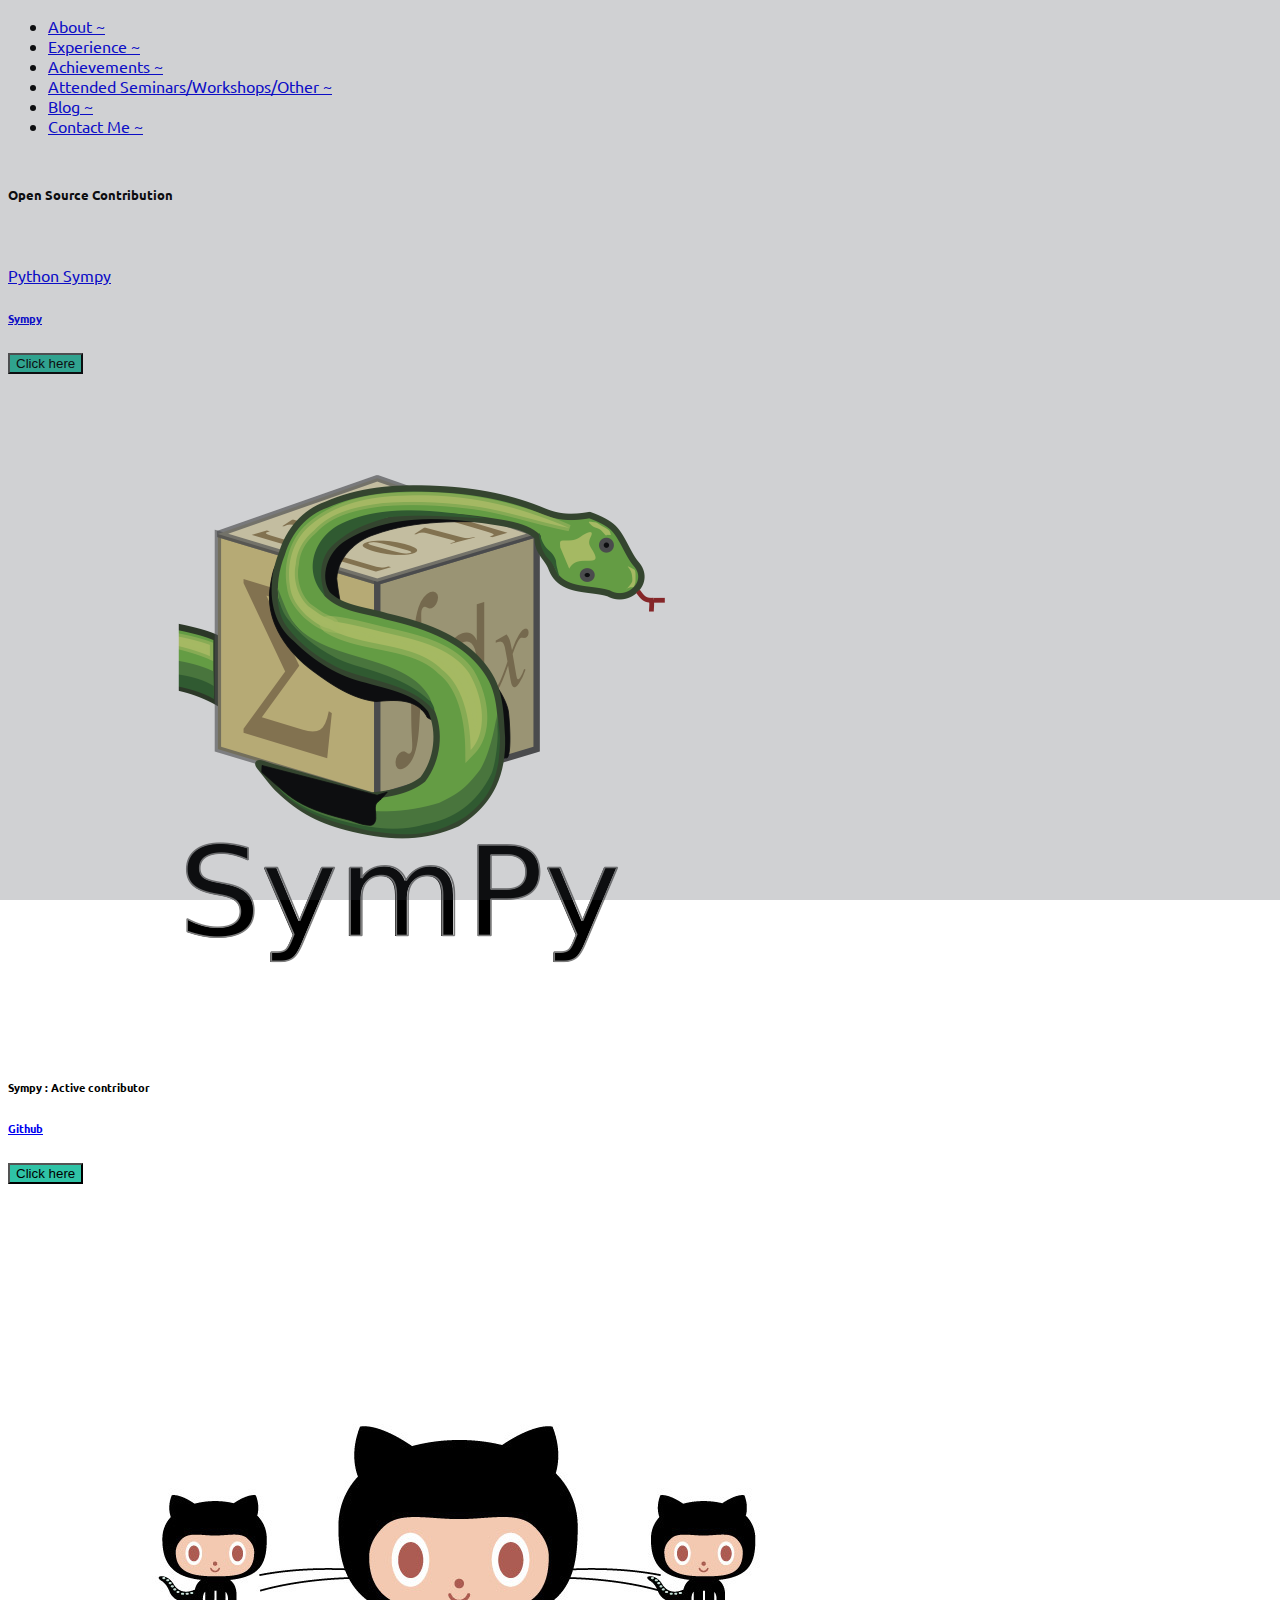
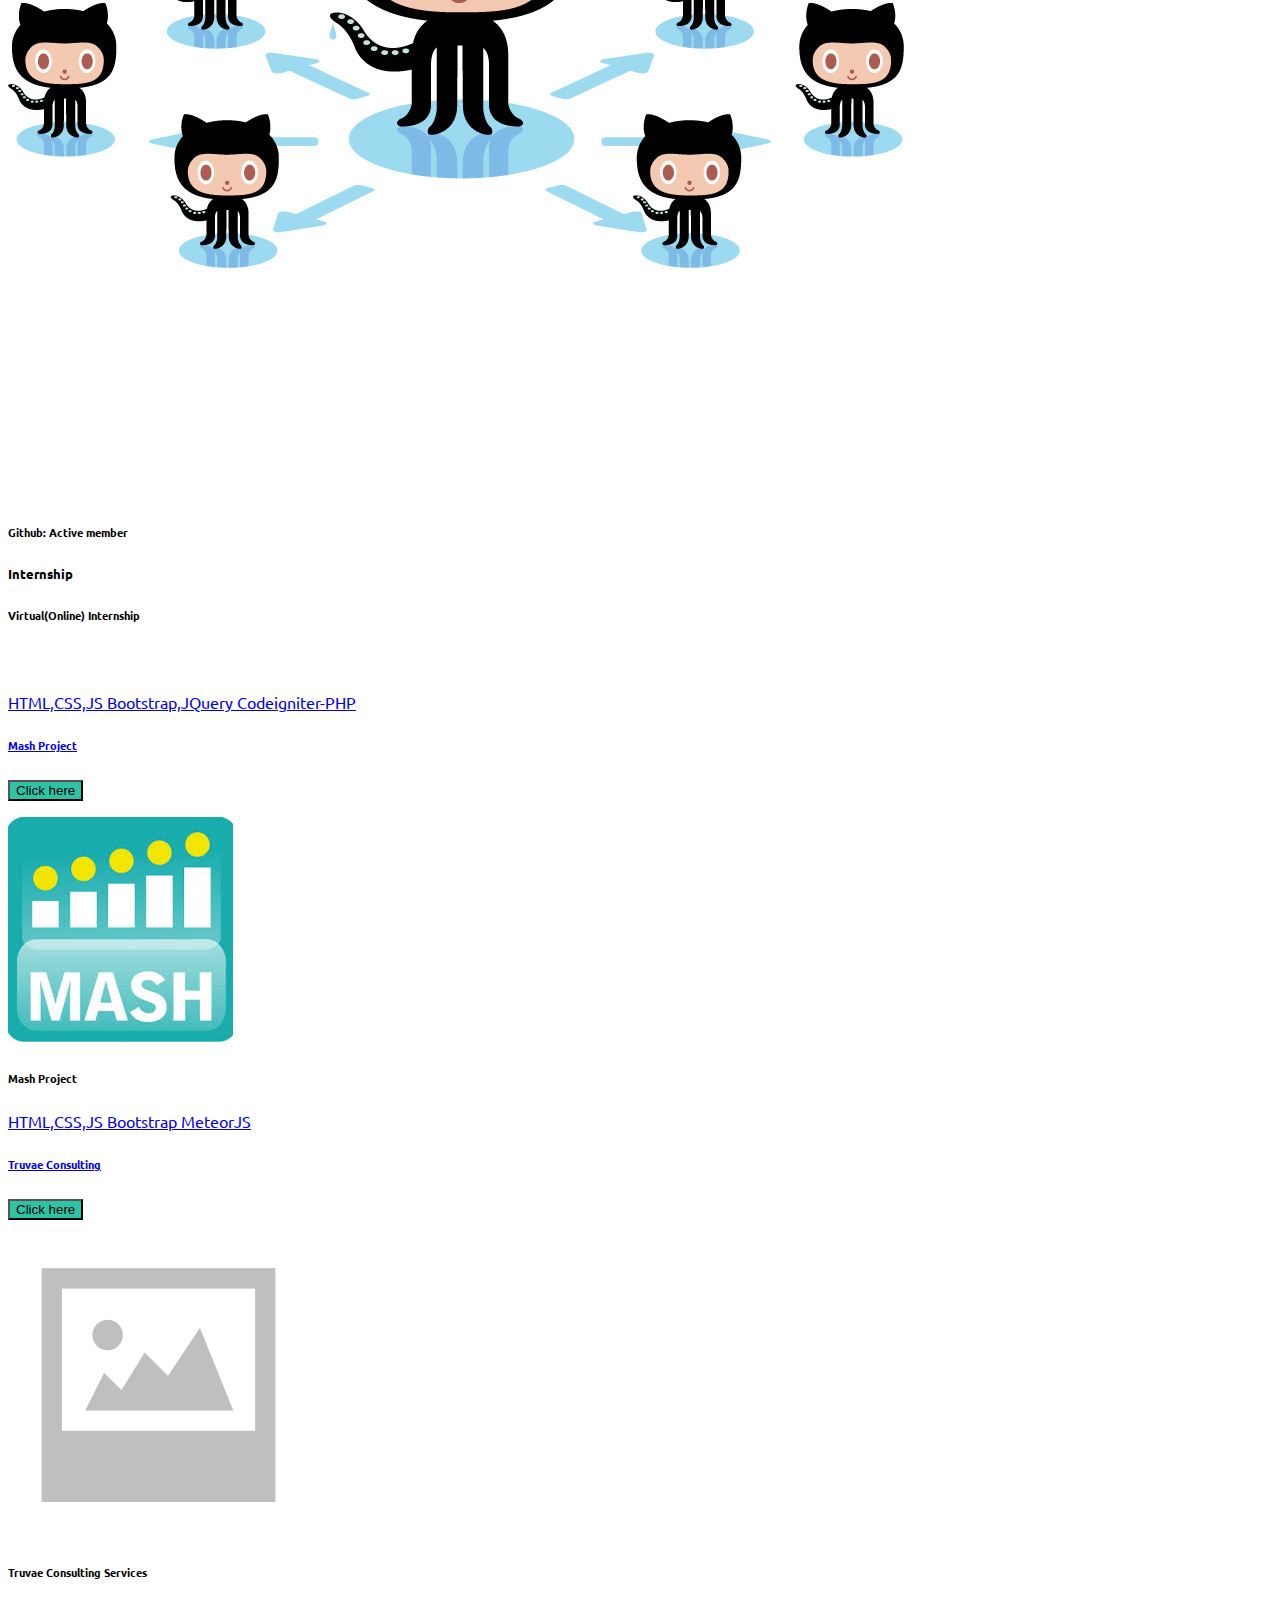
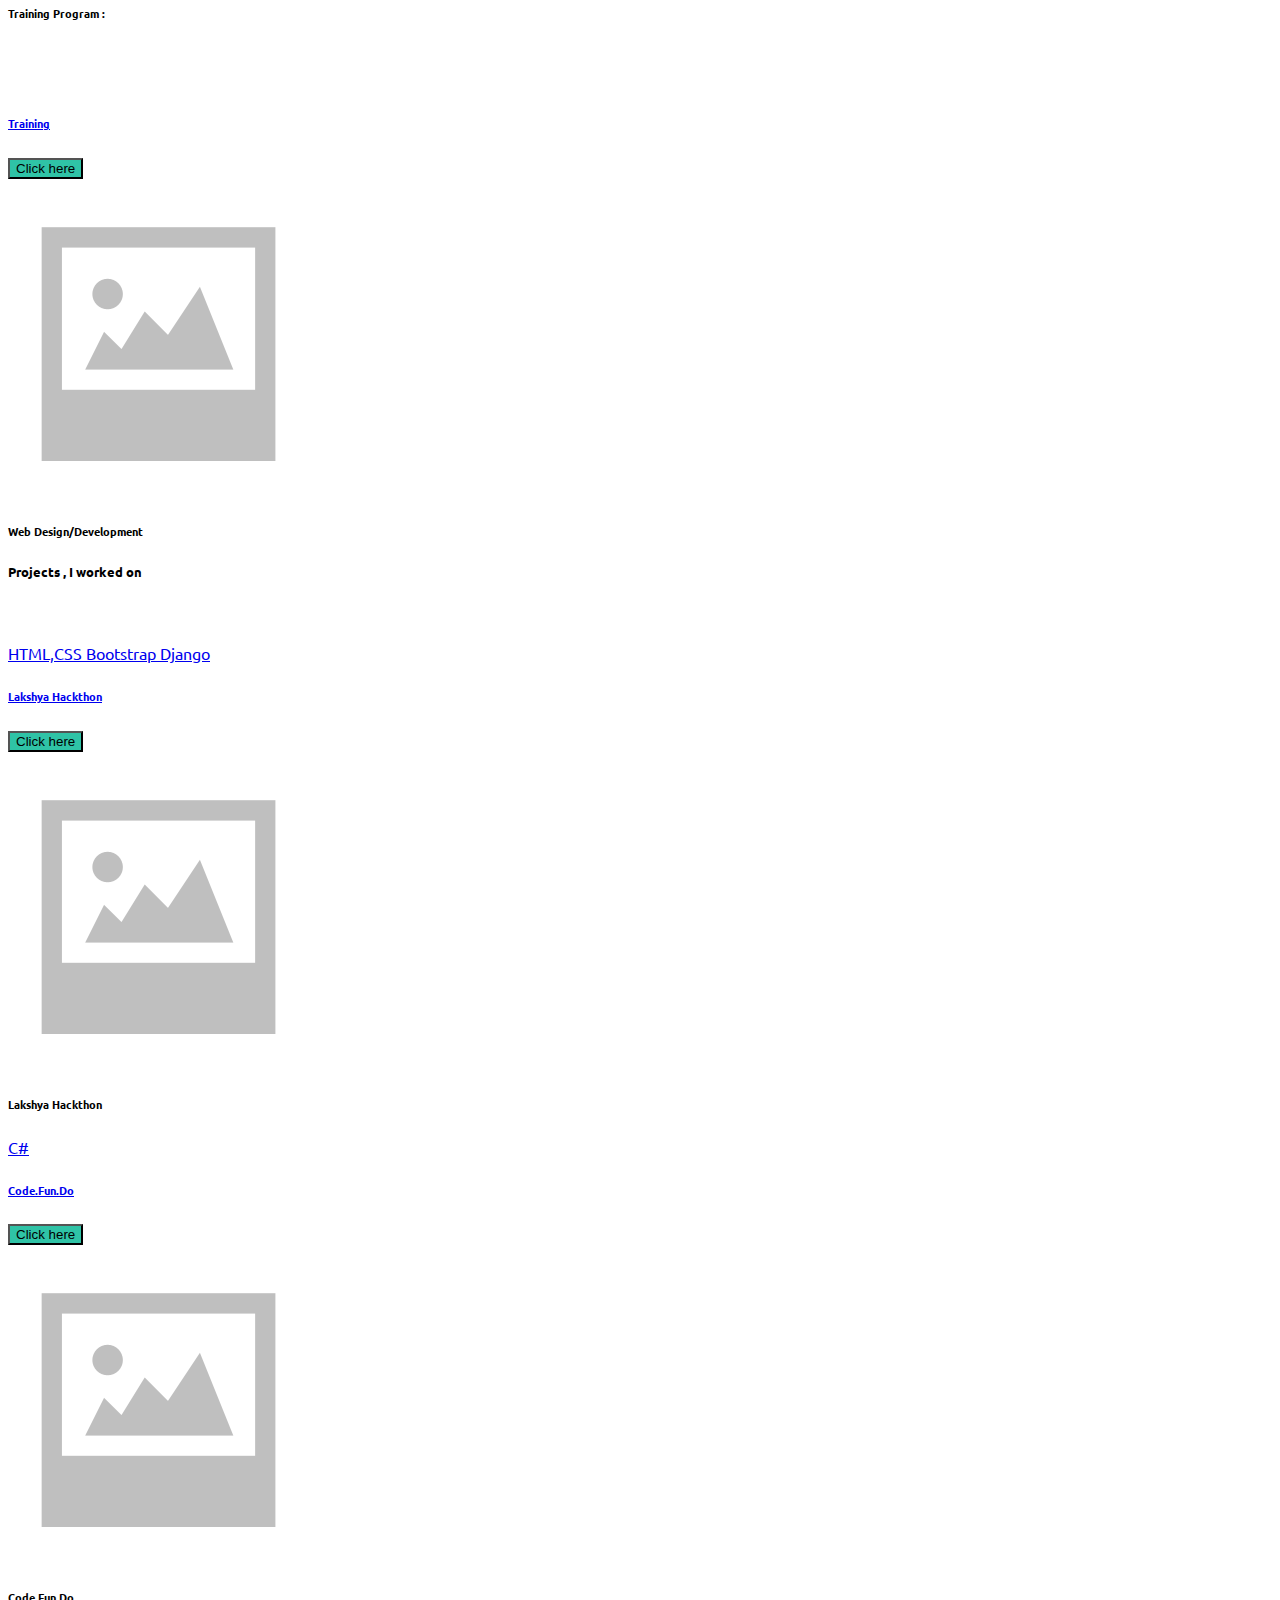
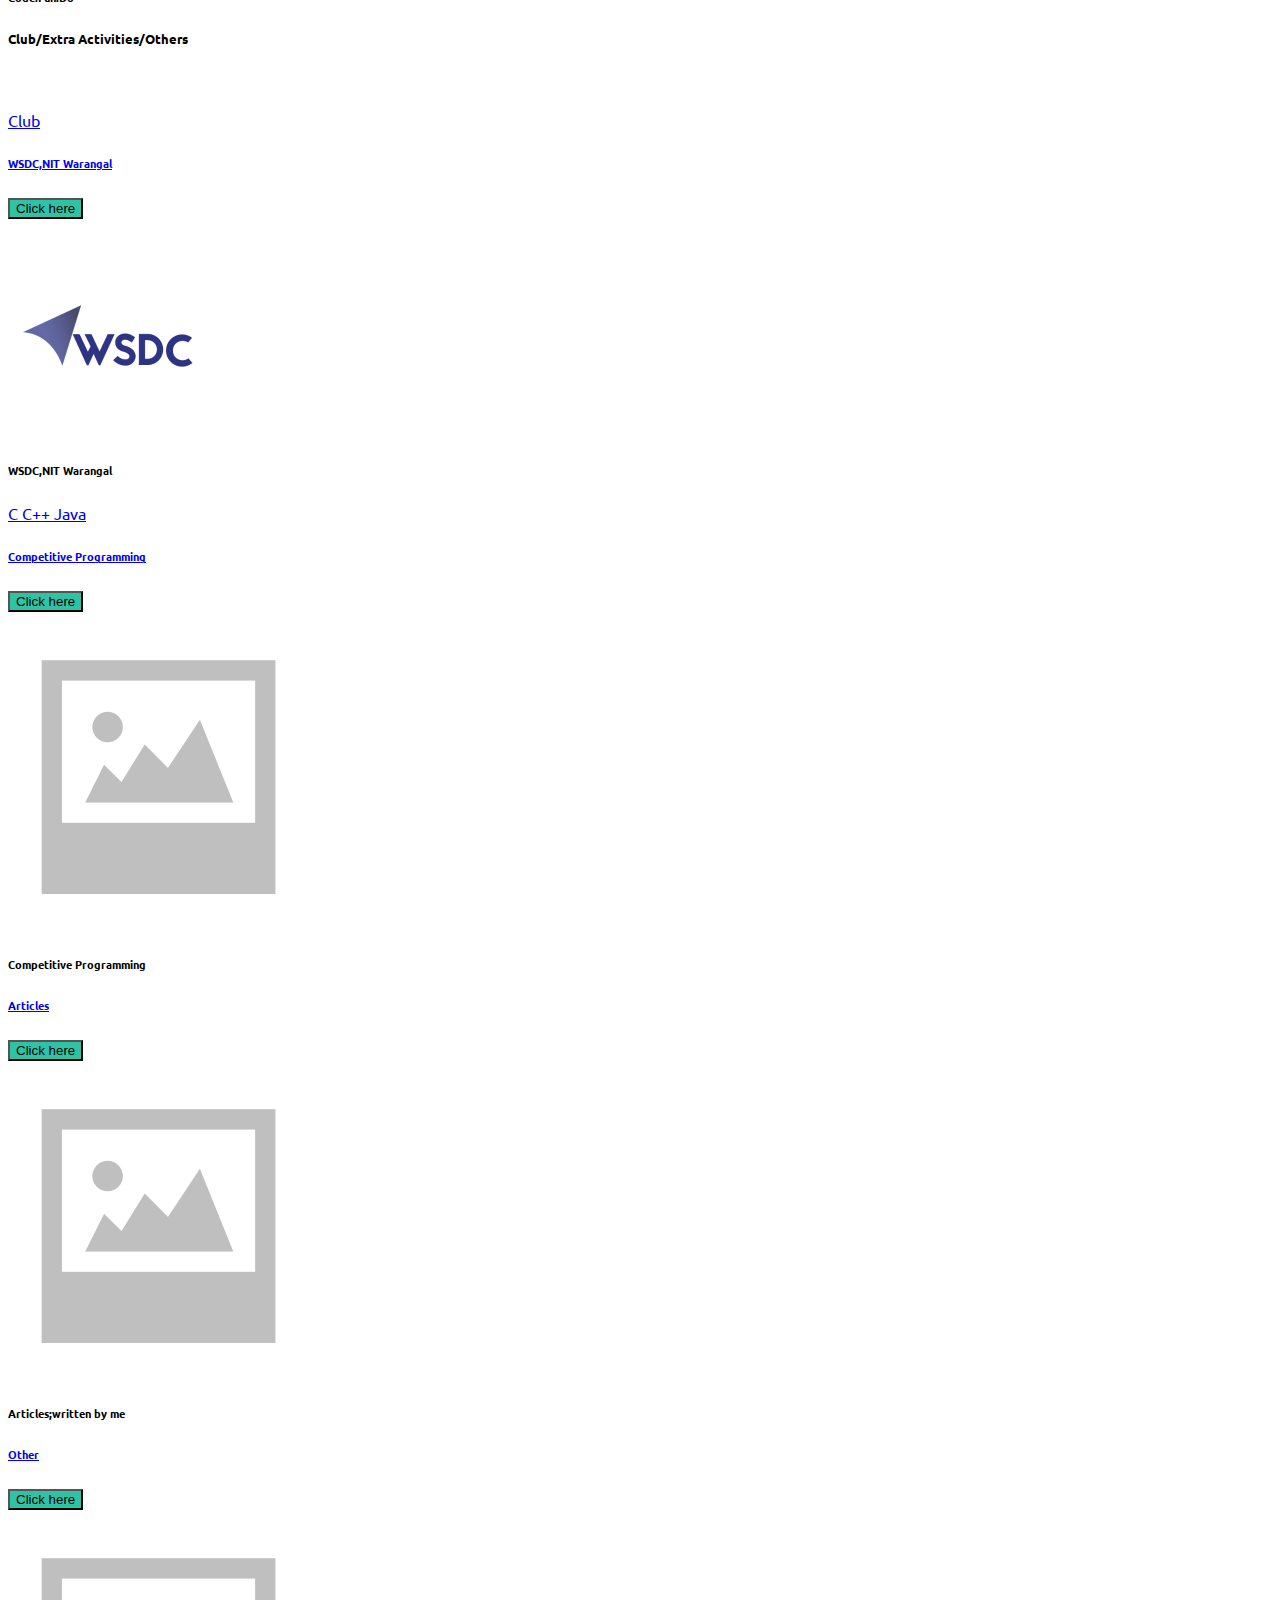
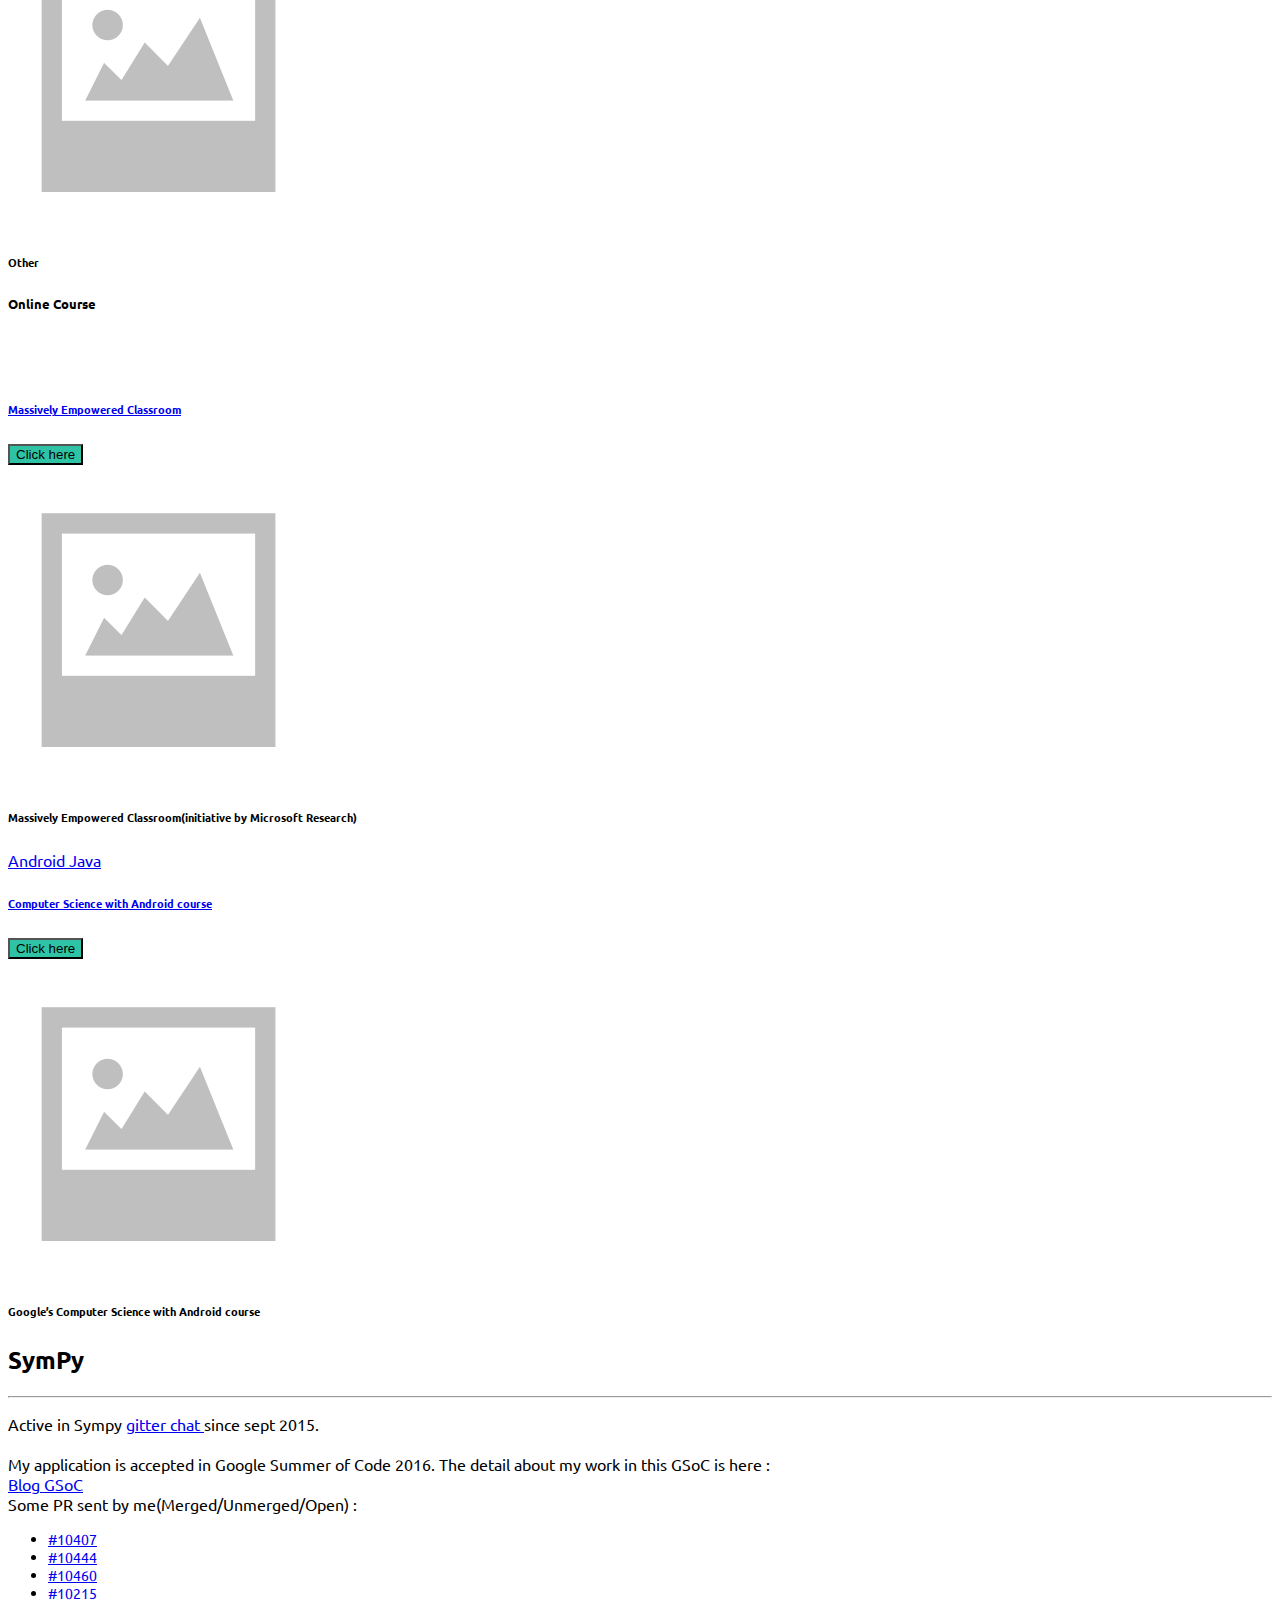
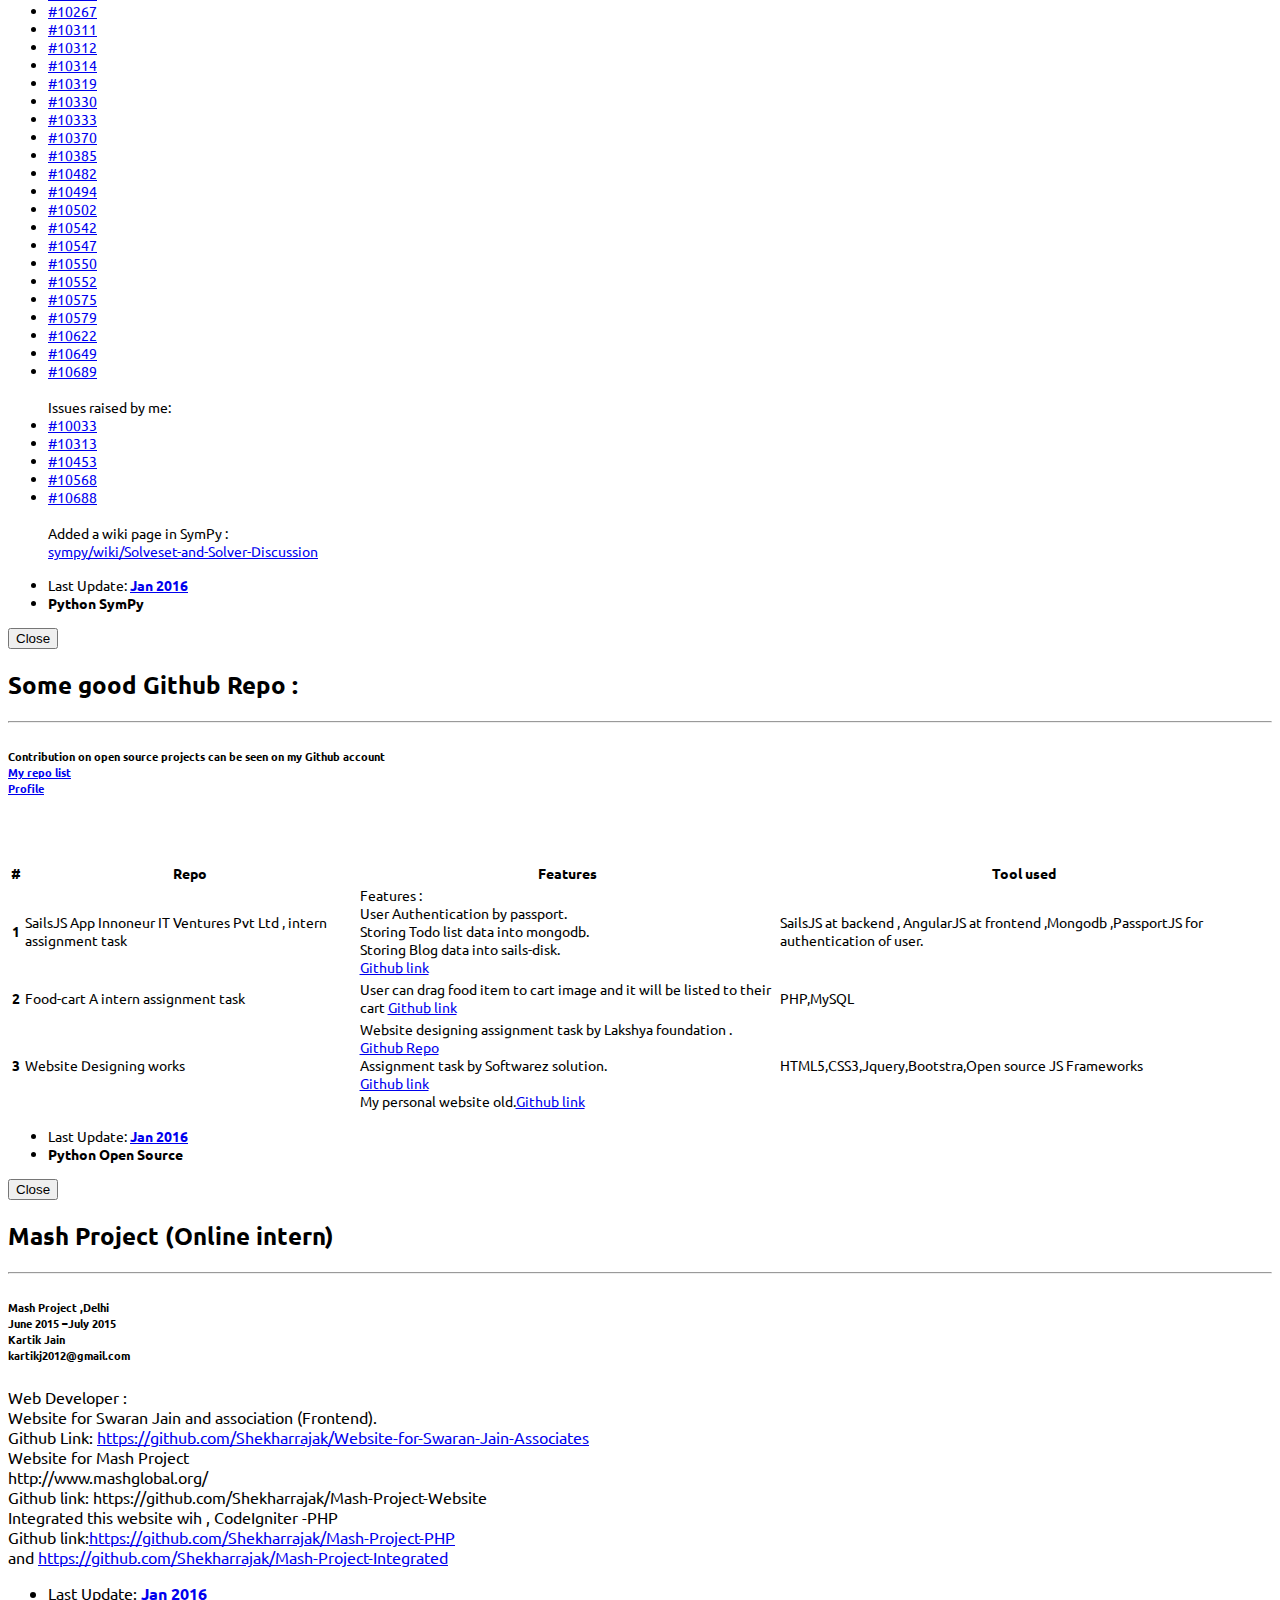
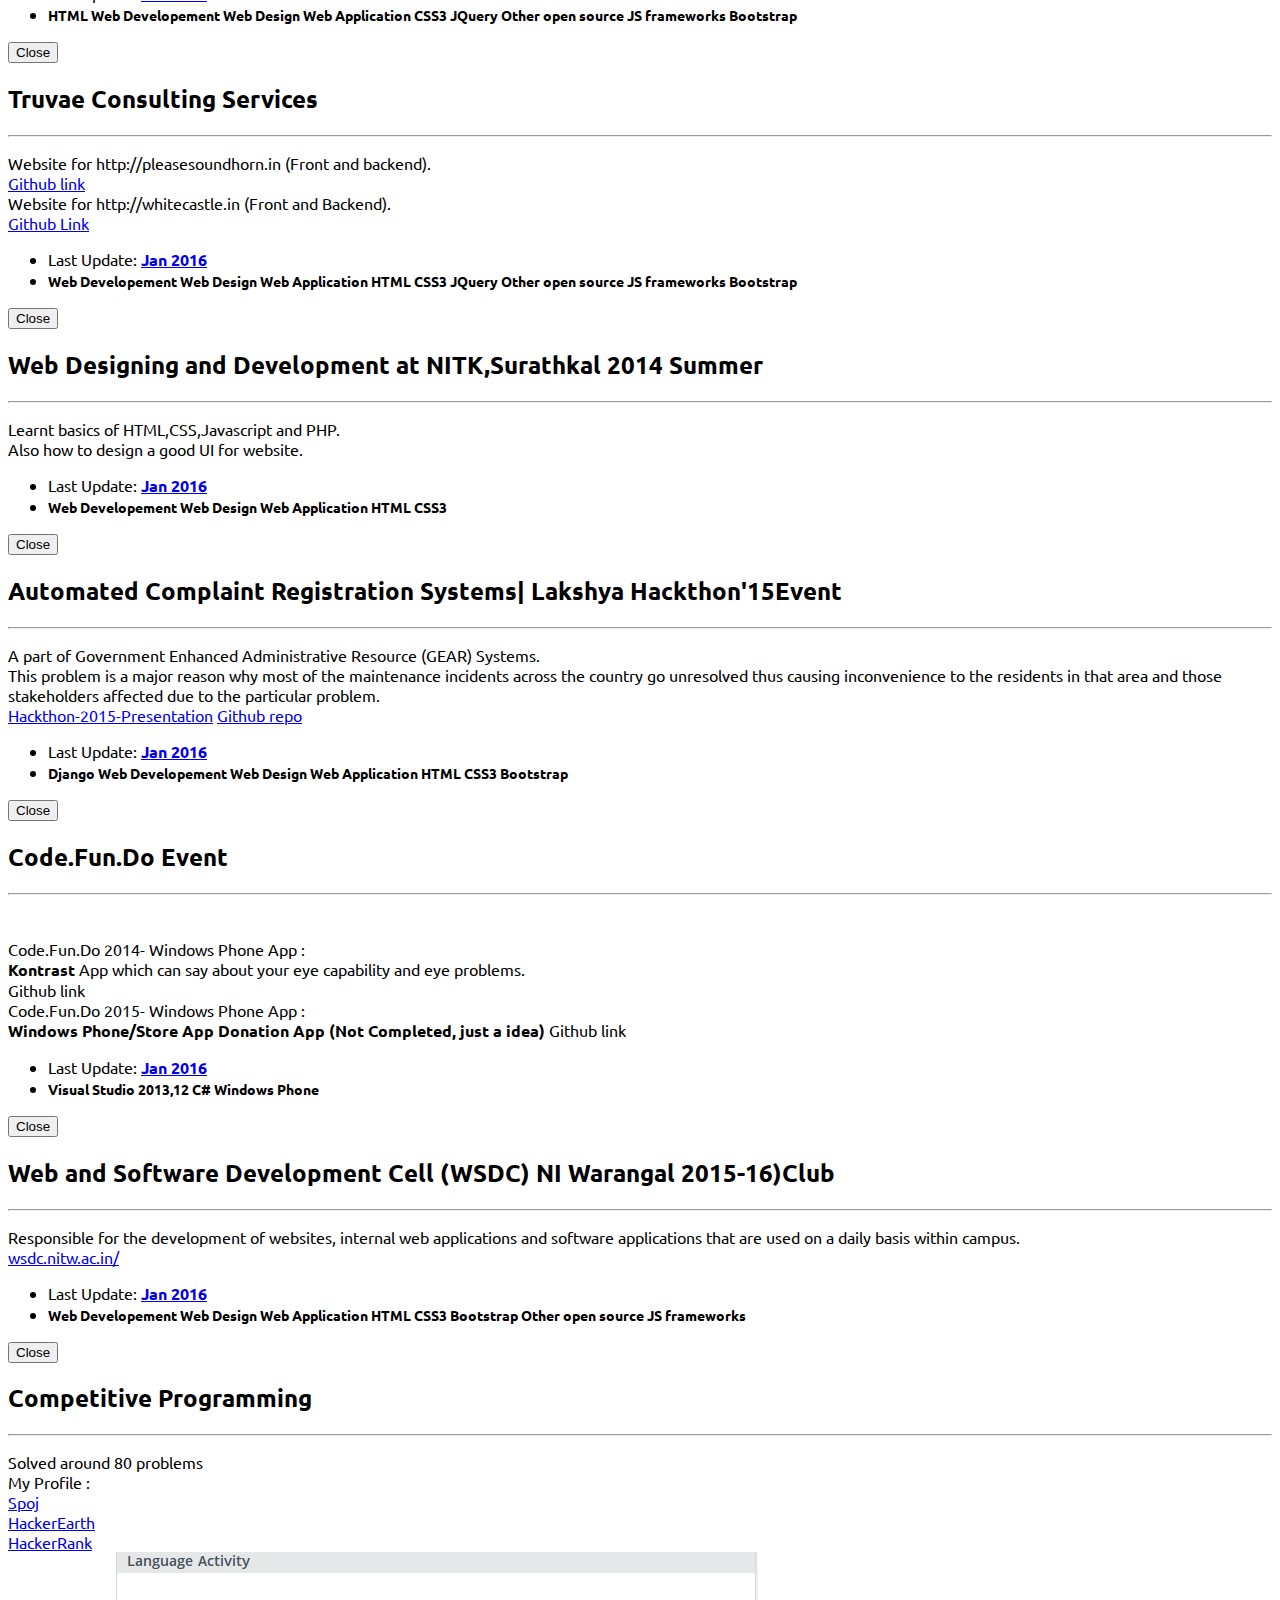
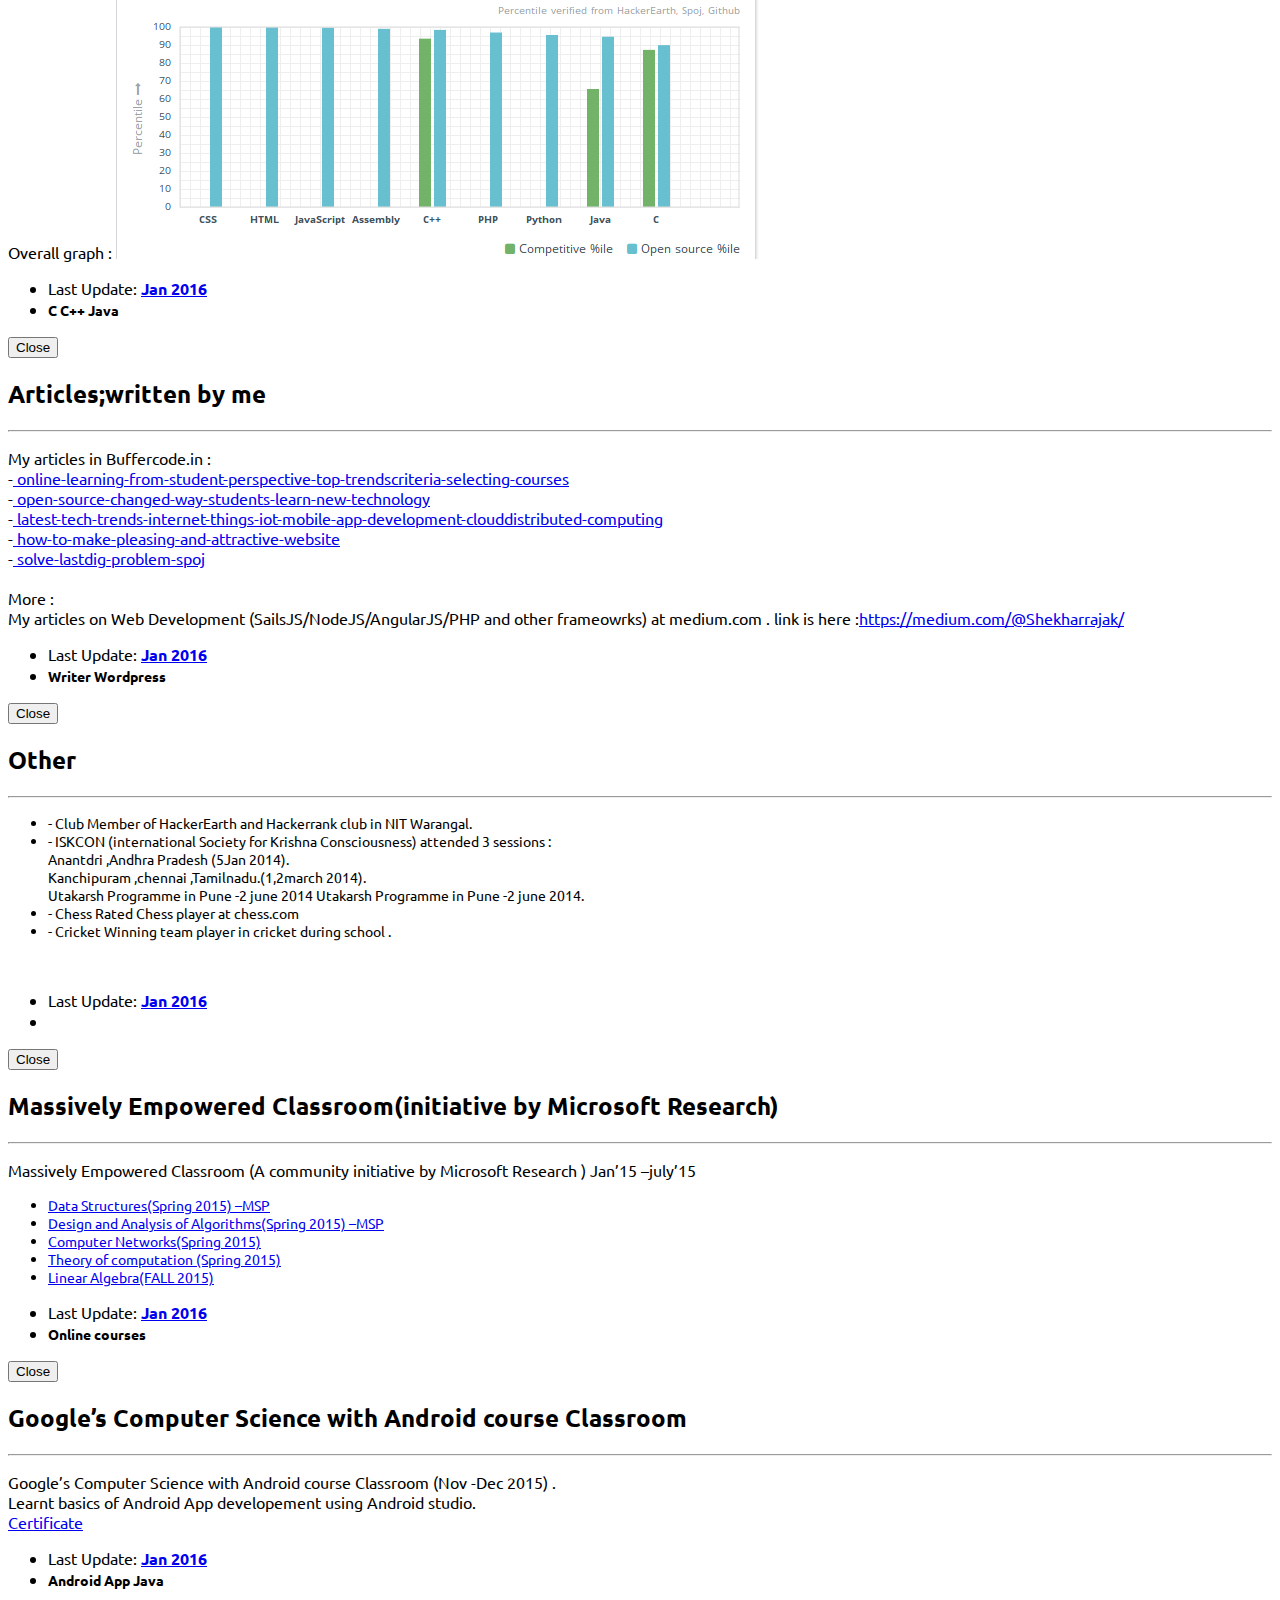
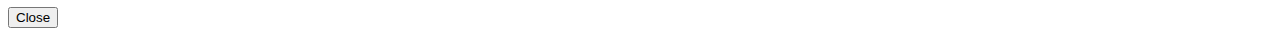
==== commit 867db2d2: "feed" ====
--- a/works.html
+++ b/works.html
@@ -357,6 +357,10 @@
                             <!--<img src="img/portfolio/cabin.png" class="img-responsive img-centered" alt=""> -->
                             <p>
                                 Active in Sympy <a href="https://gitter.im/sympy/sympy">gitter chat </a>since sept 2015.
+                            <br><br>
+                            My application is accepted in Google Summer of Code 2016.
+                            The detail about my work in this GSoC is here : <br>
+                            <a href="http://s-hacker.info/blog/gsoc16/subcat.html"> Blog GSoC </a>
 <br>Some PR sent by me(Merged/Unmerged/Open) :<br>
 <ul style="font-size: 14px;">
 
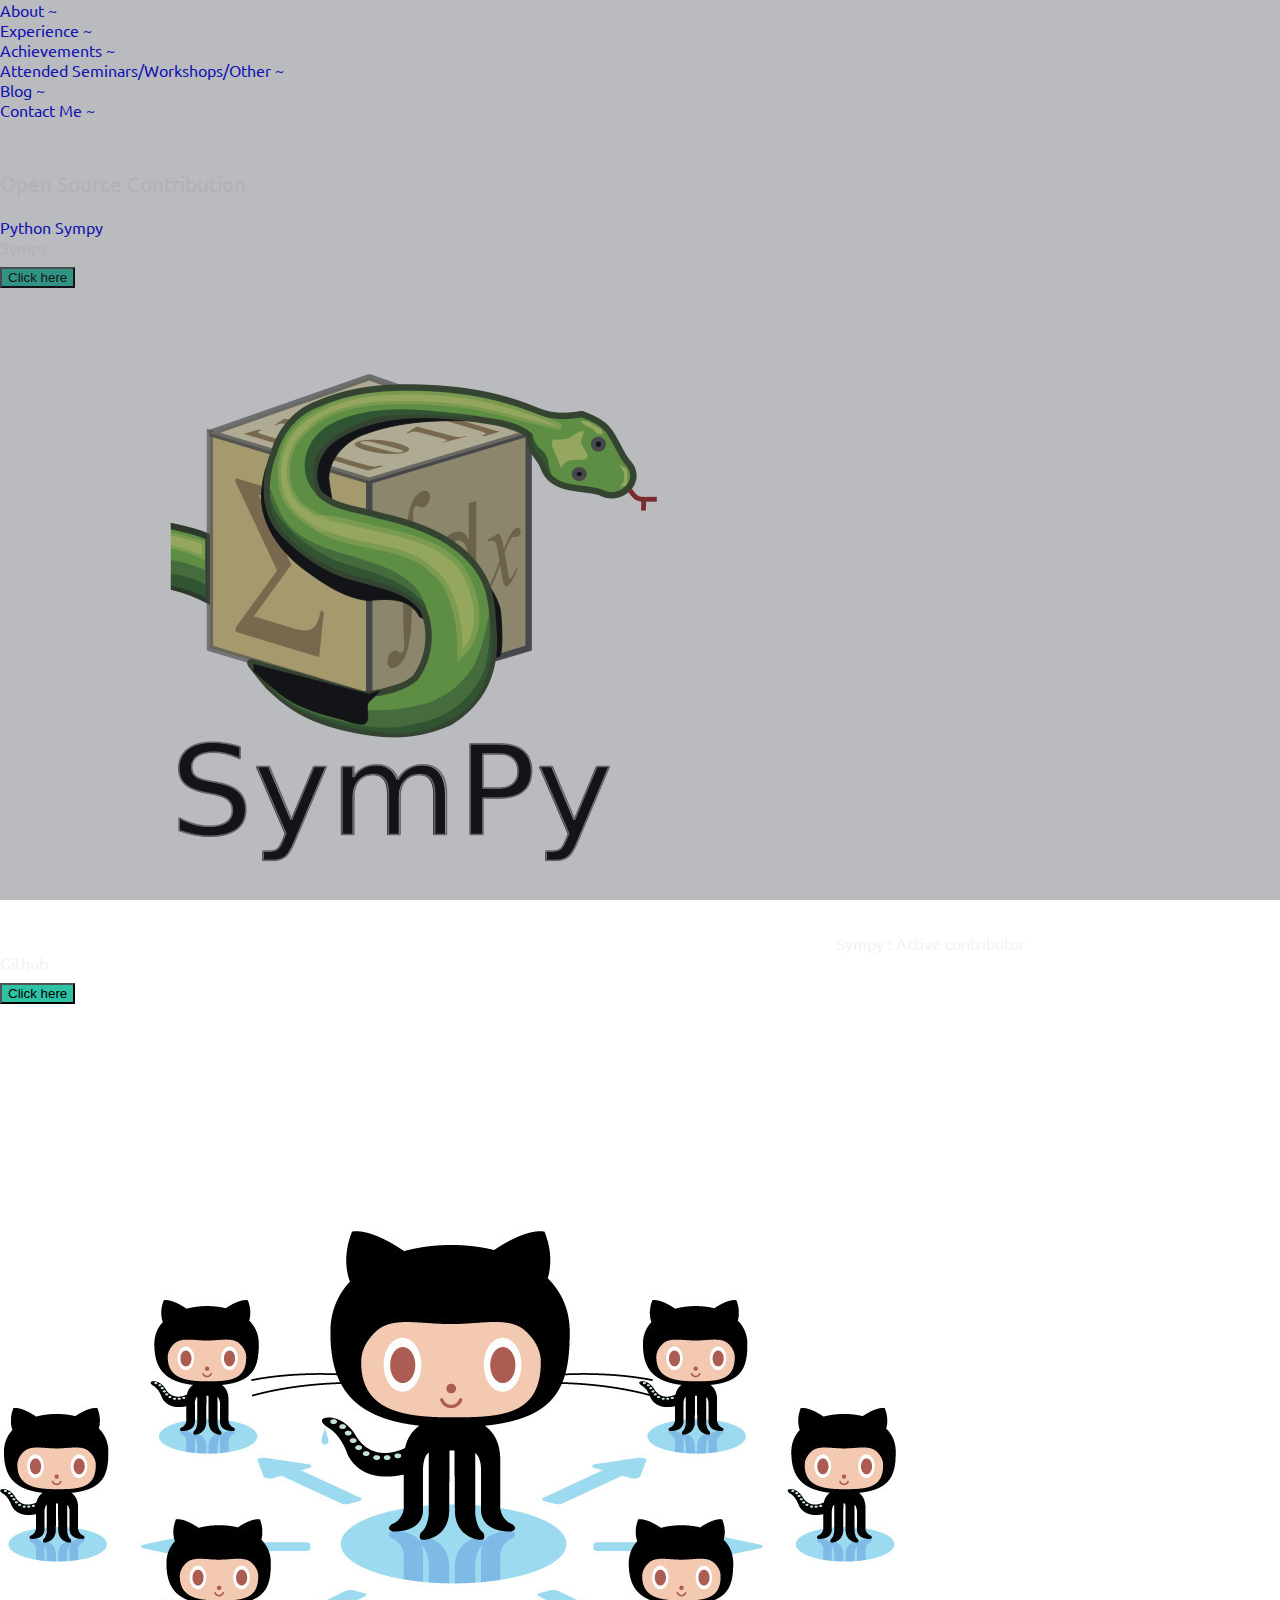
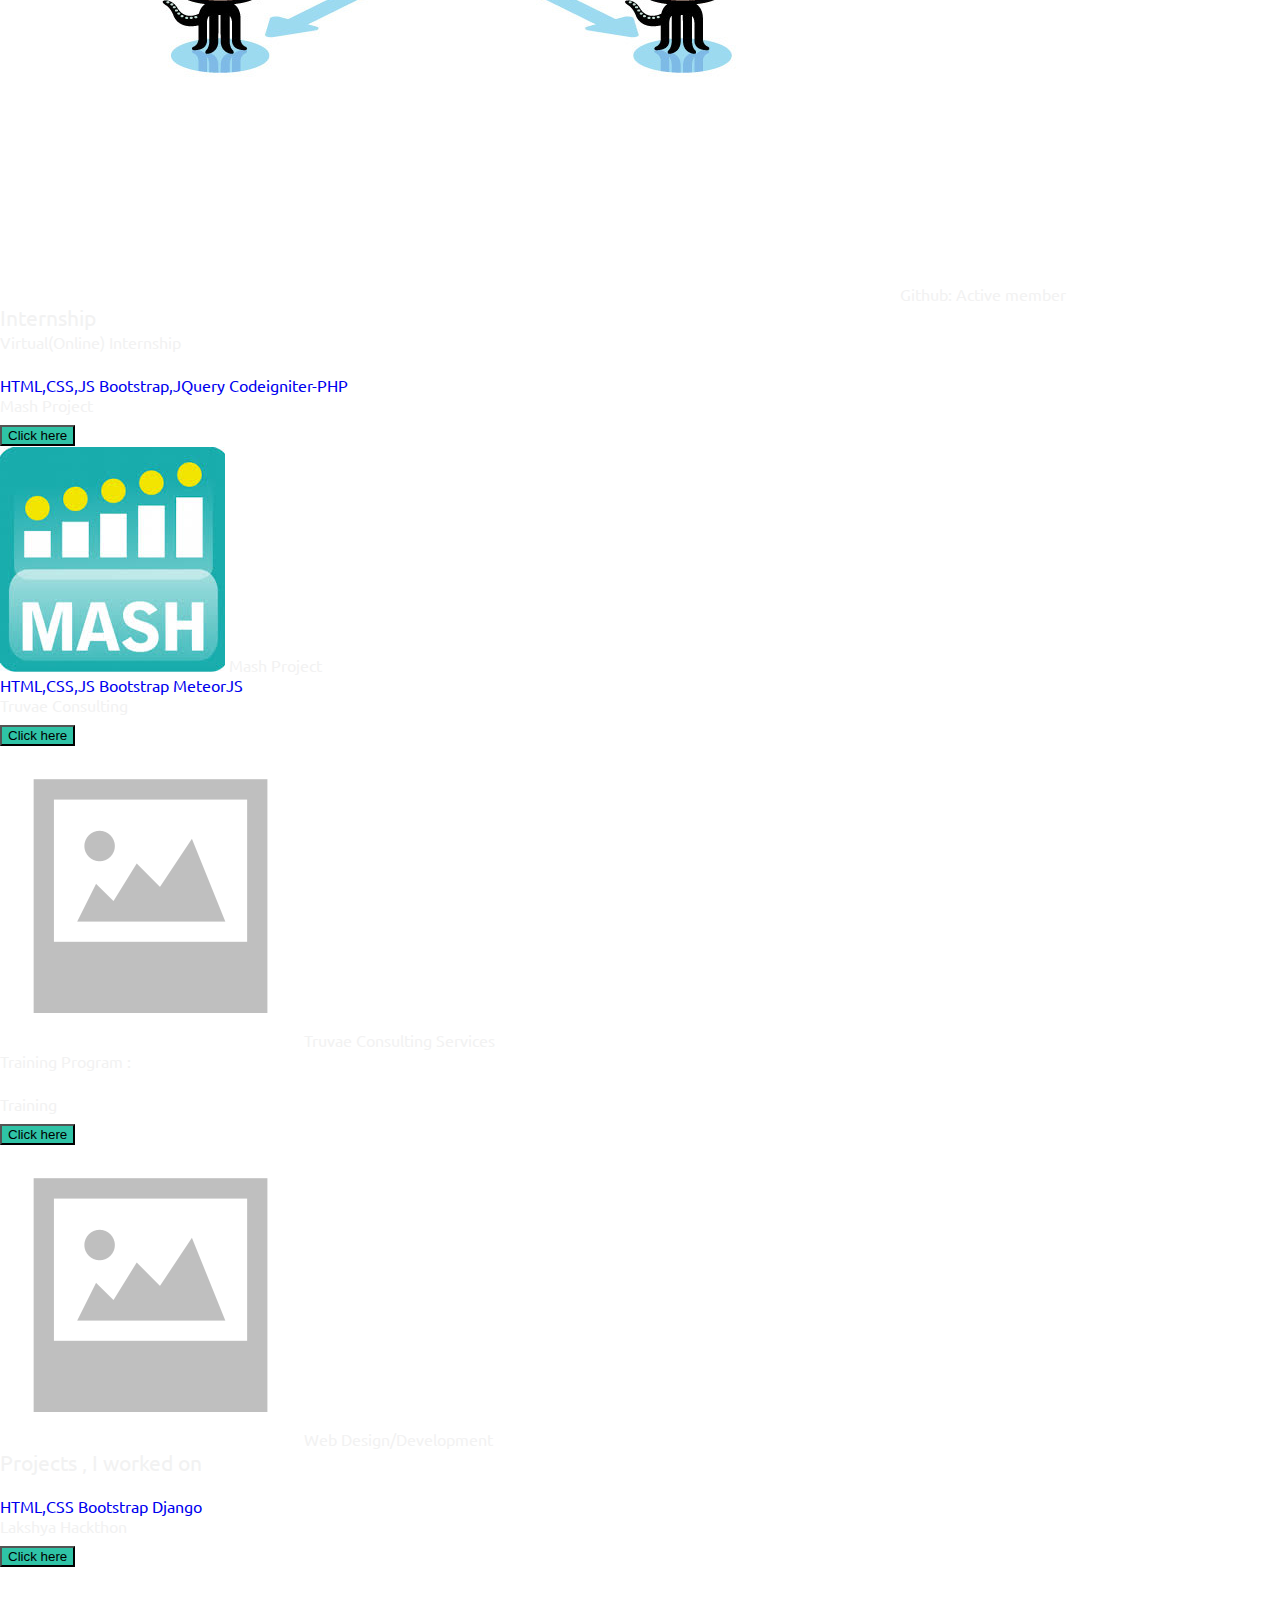
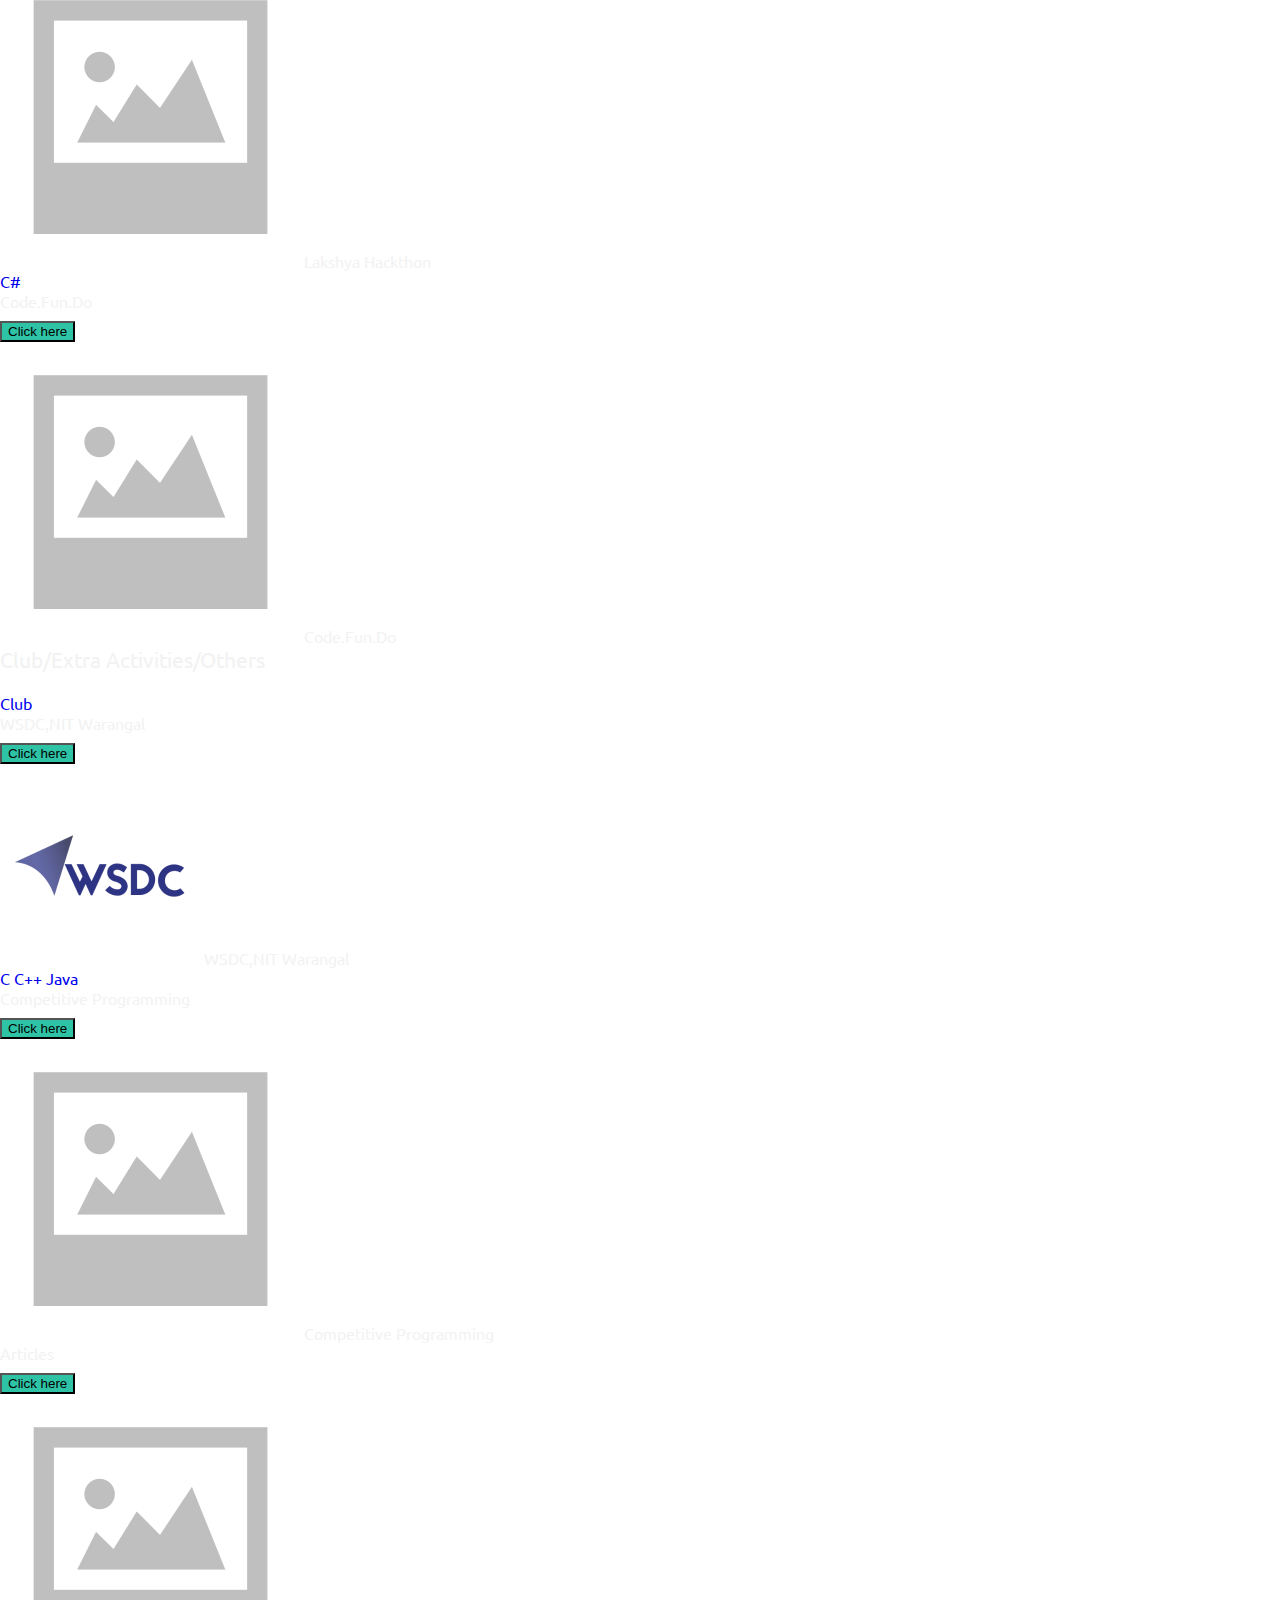
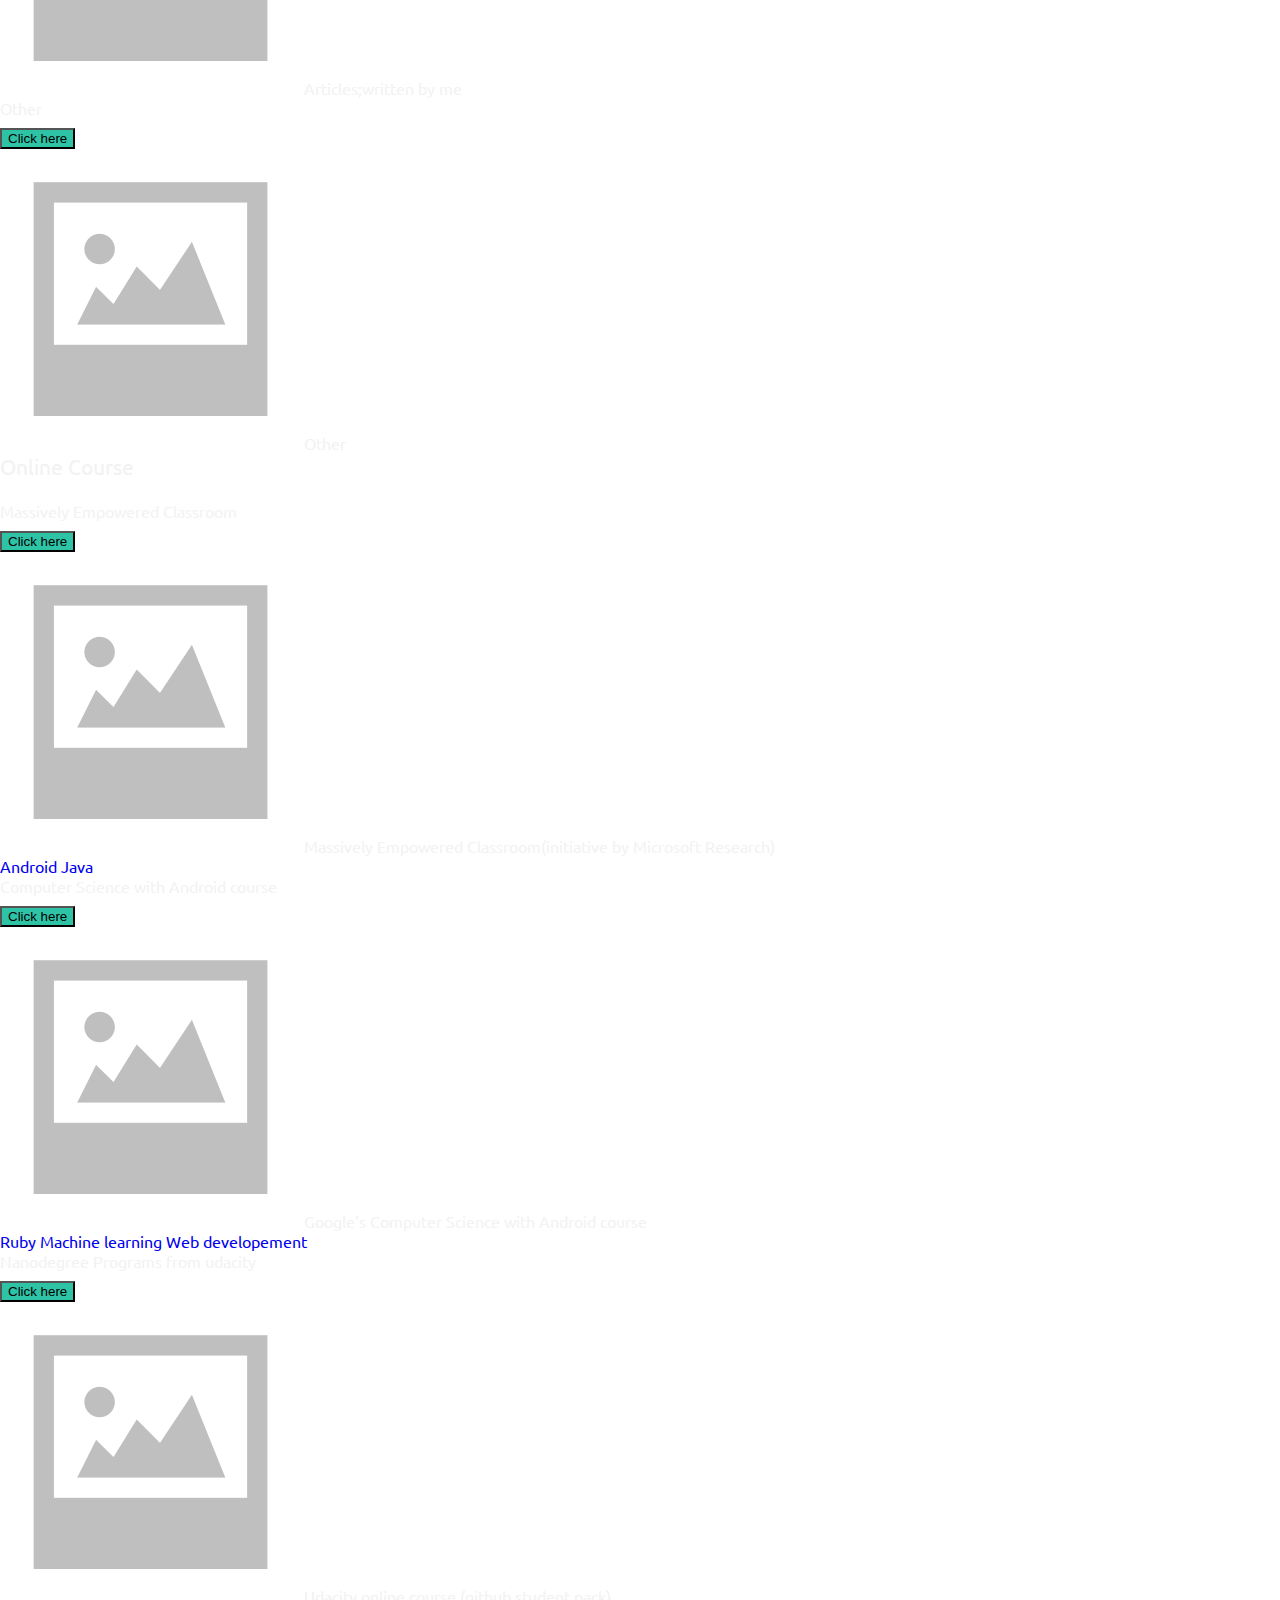
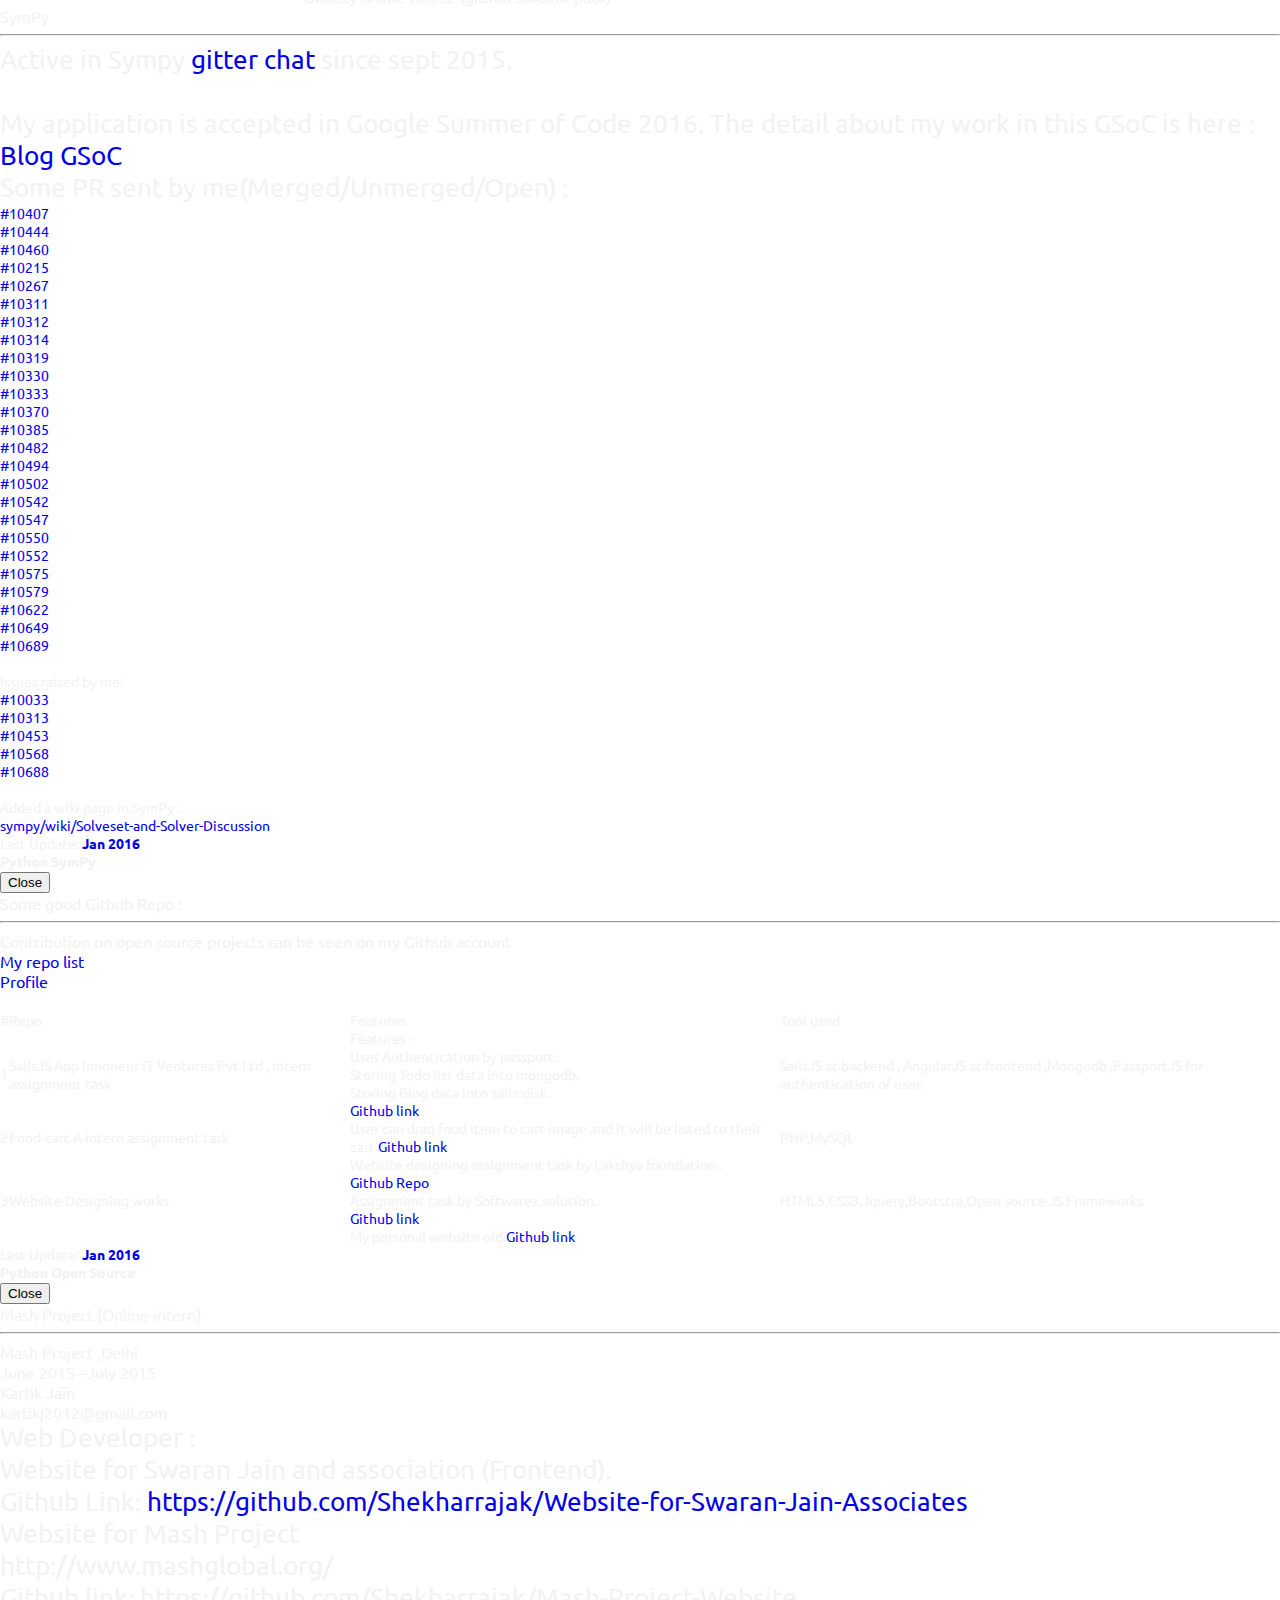
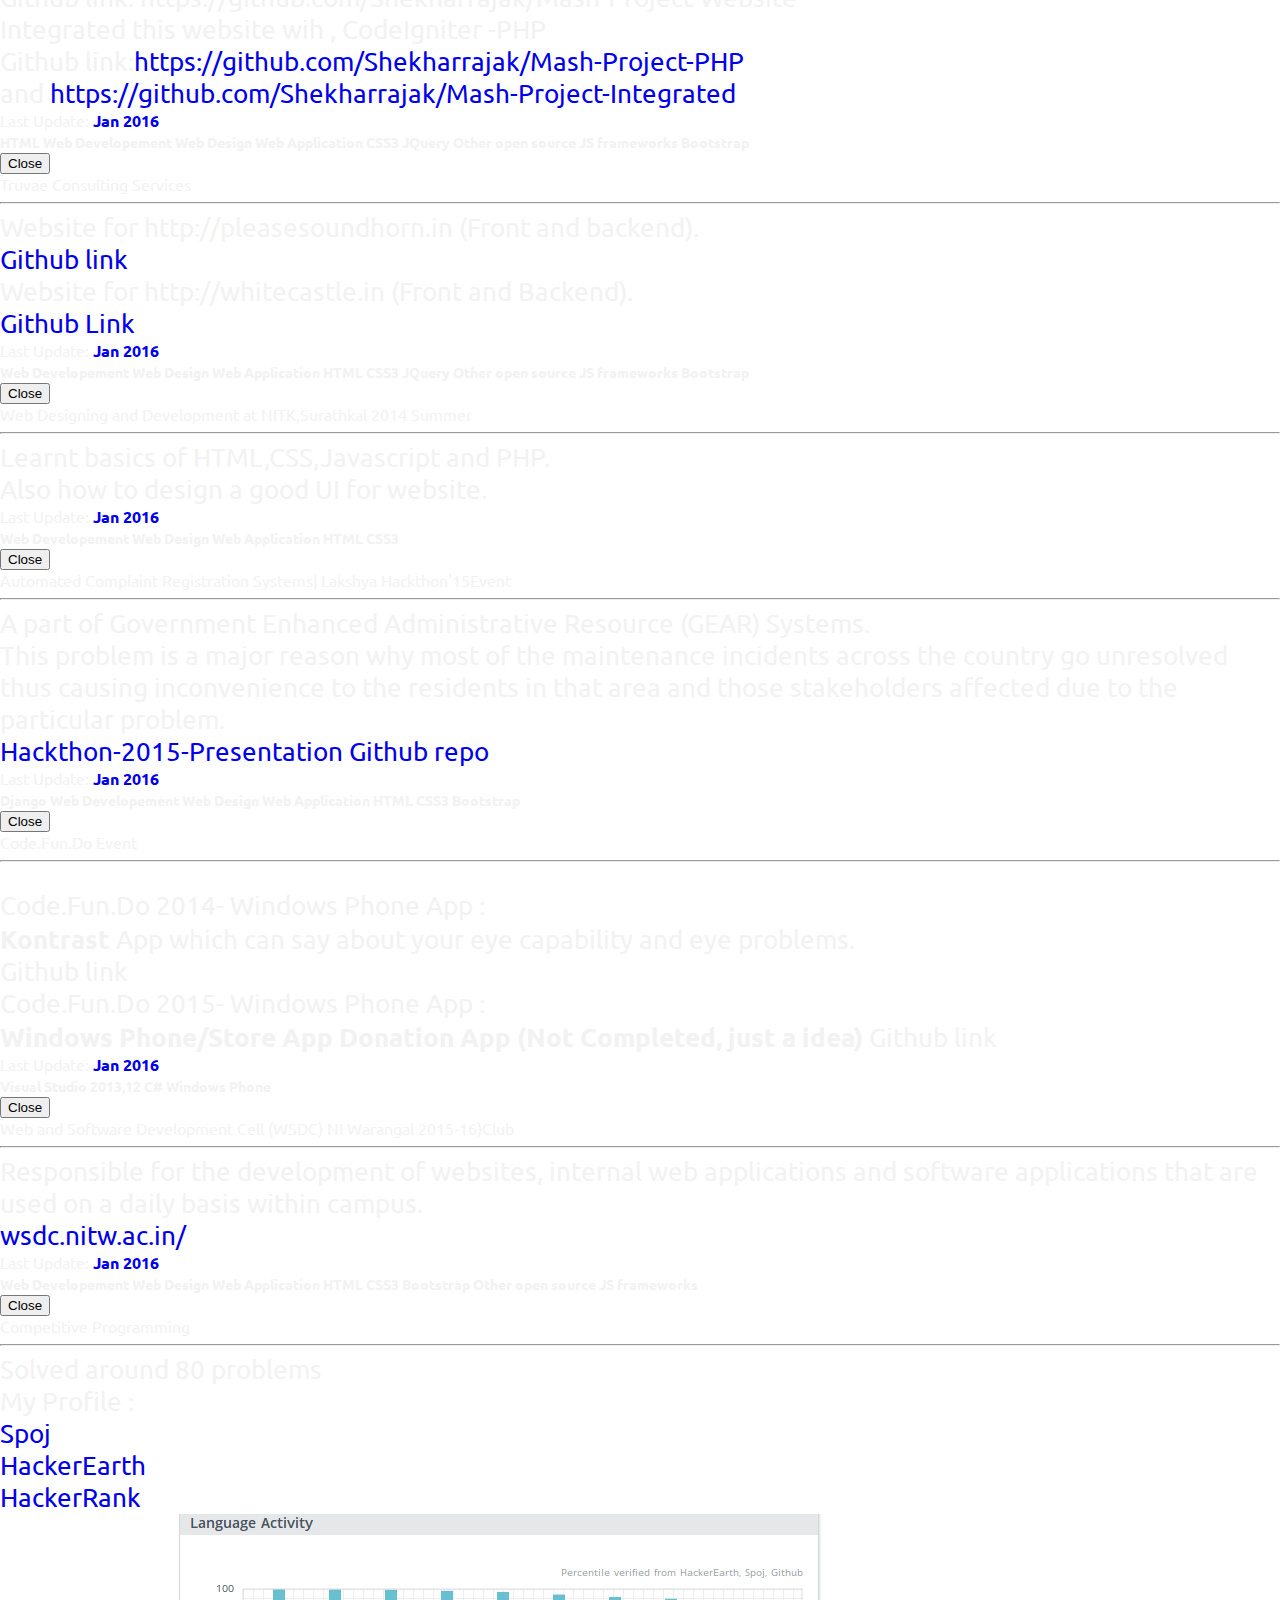
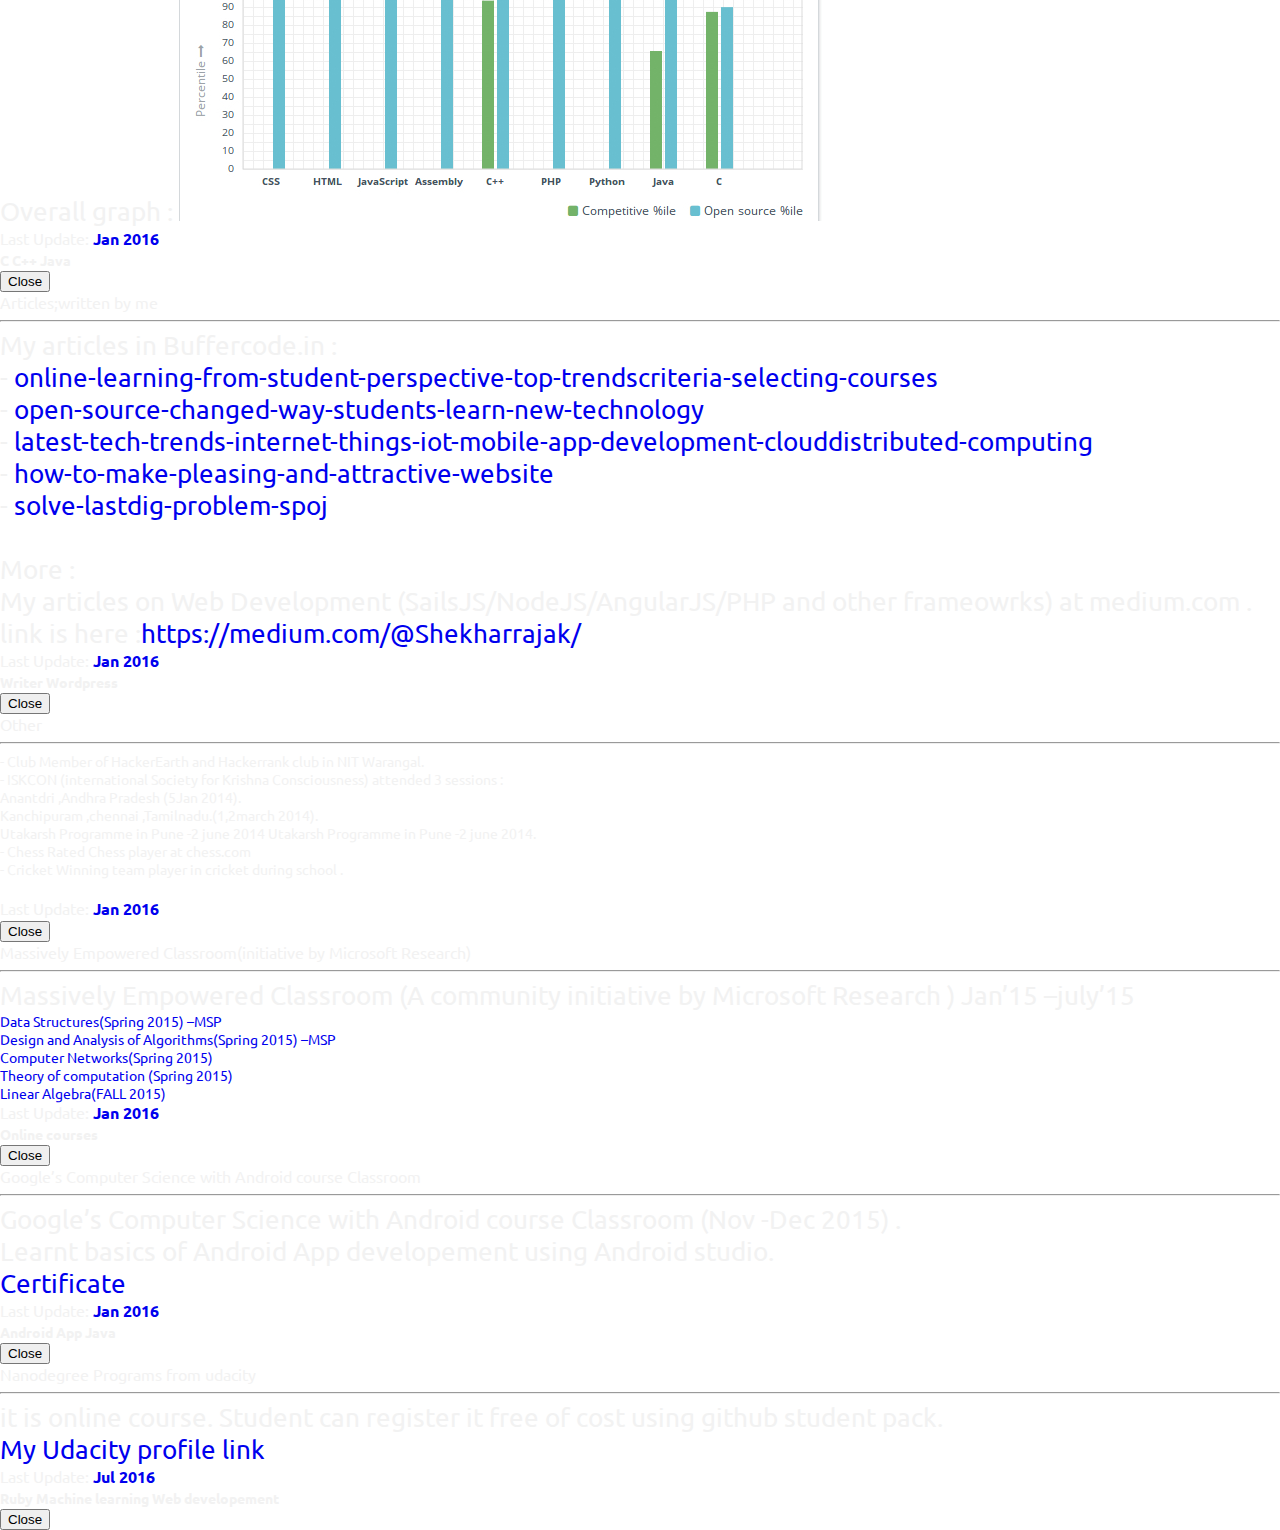
==== commit 5b730517: "till jul2016" ====
--- a/works.html
+++ b/works.html
@@ -23,8 +23,8 @@
     <link href="css/overlay.css" rel="stylesheet">
     <link rel="stylesheet" type="text/css" href="css/button.css" />
     <link rel="stylesheet" type="text/css" href="css/menu_nav.css" />
-    
-    <link rel = "stylesheet" type = "text/css" 
+
+    <link rel = "stylesheet" type = "text/css"
          href = "css/examples.css" />
     <link rel="shortcut icon" href="img/spr.png">
     <link rel="stylesheet" type="text/css" href="http://fonts.googleapis.com/css?family=Ubuntu:regular,bold&subset=Latin">
@@ -35,6 +35,9 @@
             $(".bg_loader").delay(500).fadeOut(500);
          });
     </script>
+
+    <!-- <link rel="stylesheet" href="http://maxcdn.bootstrapcdn.com/bootstrap/3.3.5/css/bootstrap.min.css"> -->
+
     <style type="text/css">
     body {
             font-family: Ubuntu, "times new roman", times, roman, serif;
@@ -67,7 +70,20 @@
 <body id="page-top" class="index">
     <div class="bg_loader"><div class="loader"></div></div>
 
-    <div id='cssmenu' style="top: 0px;">
+   <!--  <div class="dropdown hidden-lg" >
+        <a href="#" data-toggle="dropdown" class="dropdown-toggle">menu <b class="caret"></b></a>
+        <ul class="dropdown-menu">
+            <li data-menuanchor = "page2" ><a href='#page2'><span>About ~</span></a></li>
+            <li data-menuanchor = "page3"><a href='#page3'><span>Experience ~</span></a></li>
+            <li data-menuanchor = "page4"><a href='#page4'><span>Achievements ~</span></a></li>
+            <li data-menuanchor = "page5"><a href='#page5'><span>Attended Seminars/Workshops/Other ~</span></a></li>
+            <li><a href='blog/index.html'><span>Blog ~</span></a></li>
+            <li data-menuanchor = "page6" class='last'><a href='#page6'><span>Contact Me ~</span></a></li>
+        </ul>
+    </div> -->
+
+
+    <div id='cssmenu' style="top: 0px;" class="idden-sm visible-md-* visible-lg-*">
          <ul>
             <li data-menuanchor = "page2" ><a href='index.html#page2'><span>About ~</span></a></li>
             <li data-menuanchor = "page3"><a href='index.html#page3'><span>Experience ~</span></a></li>
@@ -78,6 +94,8 @@
          </ul>
       </div>
 
+
+
     <!-- Portfolio Grid Section -->
     <section id="portfolio" style="margin-top:50px;">
         <div class="container">
@@ -94,7 +112,7 @@
                         <span class="label label-info">Python</span>
                         <span class="label label-info">Sympy</span>
                             <div class="caption-content">
-                               
+
                                 <h6>Sympy</h6>
                                  <p><button type="button" class="btn" style="color:black;background-color:rgba(24,188,156,.9);">Click here</button></p>
                             </div>
@@ -107,7 +125,7 @@
                     <a href="#portfolioModal2" class="portfolio-link" data-toggle="modal">
                         <div class="caption">
                             <div class="caption-content">
-                               
+
                                 <h6>Github</h6>
                                  <p><button type="button" class="btn" style="color:black;background-color:rgba(24,188,156,.9);">Click here</button></p>
                             </div>
@@ -119,7 +137,7 @@
                 <div class="row">
                     <div class="col-lg-12 text-left" style="font-weight:700">
                         <h5>Internship</h5>
-                        
+
                     </div>
                 </div>
                 <div class="row">
@@ -135,7 +153,7 @@
                               <span class="label label-info">Bootstrap,JQuery</span>
                               <span class="label label-info">Codeigniter-PHP</span>
                             <div class="caption-content">
-                               
+
                                 <h6>Mash Project</h6>
                                  <p><button type="button" class="btn" style="color:black;background-color:rgba(24,188,156,.9);">Click here</button></p>
                             </div>
@@ -151,7 +169,7 @@
                               <span class="label label-info">Bootstrap</span>
                               <span class="label label-info">MeteorJS</span>
                             <div class="caption-content">
-                               
+
                                 <h6>Truvae Consulting</h6>
                                  <p><button type="button" class="btn" style="color:black;background-color:rgba(24,188,156,.9);">Click here</button></p>
                             </div>
@@ -171,7 +189,7 @@
                     <a href="#portfolioModal5" class="portfolio-link" data-toggle="modal">
                         <div class="caption">
                             <div class="caption-content">
-                               
+
                                 <h6>Training</h6>
                                  <p><button type="button" class="btn" style="color:black;background-color:rgba(24,188,156,.9);">Click here</button></p>
                             </div>
@@ -195,7 +213,7 @@
                               <span class="label label-info">Bootstrap</span>
                               <span class="label label-info">Django</span>
                             <div class="caption-content">
-                               
+
                                 <h6>Lakshya Hackthon</h6>
                                  <p><button type="button" class="btn" style="color:black;background-color:rgba(24,188,156,.9);">Click here</button></p>
 
@@ -211,7 +229,7 @@
                         <div class="caption">
                         <span class="label label-info">C#</span>
                             <div class="caption-content">
-                               
+
                                 <h6>Code.Fun.Do</h6>
                                  <p><button type="button" class="btn" style="color:black;background-color:rgba(24,188,156,.9);">Click here</button></p>
                             </div>
@@ -231,7 +249,7 @@
                         <div class="caption">
                         <span class="label label-info">Club</span>
                             <div class="caption-content">
-                               
+
                                 <h6>WSDC,NIT Warangal</h6>
                                  <p><button type="button" class="btn" style="color:black;background-color:rgba(24,188,156,.9);">Click here</button></p>
                             </div>
@@ -247,7 +265,7 @@
                               <span class="label label-info">C++</span>
                               <span class="label label-info">Java</span>
                             <div class="caption-content">
-                              
+
                                 <h6>Competitive Programming</h6>
                                  <p><button type="button" class="btn" style="color:black;background-color:rgba(24,188,156,.9);">Click here</button></p>
                             </div>
@@ -257,12 +275,12 @@
                     <h6 class ="heading_work">Competitive Programming</h6>
                 </div>
 
-                
+
                 <div class="col-sm-4 portfolio-item hvr-bob" style="width:auto;opacity:1;">
                     <a href="#portfolioModal10" class="portfolio-link" data-toggle="modal">
                         <div class="caption">
                             <div class="caption-content">
-                               
+
                                 <h6>Articles</h6>
                                  <p><button type="button" class="btn" style="color:black;background-color:rgba(24,188,156,.9);">Click here</button></p>
 
@@ -276,7 +294,7 @@
                     <a href="#portfolioModal11" class="portfolio-link" data-toggle="modal">
                         <div class="caption">
                             <div class="caption-content">
-                               
+
                                 <h6>Other</h6>
                                  <p><button type="button" class="btn" style="color:black;background-color:rgba(24,188,156,.9);">Click here</button></p>
                             </div>
@@ -295,9 +313,9 @@
                 <div class="col-sm-4 portfolio-item hvr-bob" style="width:auto;opacity:1;">
                     <a href="#portfolioModal12" class="portfolio-link" data-toggle="modal">
                         <div class="caption">
-                        
-                            <div class="caption-content">
-                               
+
+                            <div class="caption-content">
+
                                 <h6>Massively Empowered Classroom</h6>
                                  <p><button type="button" class="btn" style="color:black;background-color:rgba(24,188,156,.9);">Click here</button></p>
                             </div>
@@ -311,9 +329,9 @@
                         <div class="caption">
                         <span class="label label-info">Android</span>
                               <span class="label label-info">Java</span>
-                              
-                            <div class="caption-content">
-                               
+
+                            <div class="caption-content">
+
                                 <h6>Computer Science with Android course</h6>
                                  <p><button type="button" class="btn" style="color:black;background-color:rgba(24,188,156,.9);">Click here</button></p>
                             </div>
@@ -322,15 +340,30 @@
                     </a>
                     <h6 class ="heading_work">Google’s Computer Science with Android course</h6>
                 </div>
-
-
+                <div class="col-sm-4 portfolio-item hvr-bob" style="width:auto;opacity:1;">
+                    <a href="#portfolioModal14" class="portfolio-link" data-toggle="modal">
+                        <div class="caption">
+                        <span class="label label-info">Ruby</span>
+                              <span class="label label-info">Machine learning</span>
+                              <span class="label label-info">Web developement</span>
+
+                            <div class="caption-content">
+
+                                <h6>Nanodegree Programs from udacity </h6>
+                                 <p><button type="button" class="btn" style="color:black;background-color:rgba(24,188,156,.9);">Click here</button></p>
+                            </div>
+                        </div>
+                        <img src="img/noPhoto.png" class="img-responsive" alt="">
+                    </a>
+                    <h6 class ="heading_work">Udacity online course (github student pack)</h6>
+                </div>
 
 
             </div>
         </div>
     </section>
 
-    
+
 
     <!-- Scroll to Top Button (Only visible on small and extra-small screen sizes) -->
     <div class="scroll-top page-scroll visible-xs visible-sm">
@@ -361,52 +394,50 @@
                             My application is accepted in Google Summer of Code 2016.
                             The detail about my work in this GSoC is here : <br>
                             <a href="http://s-hacker.info/blog/gsoc16/subcat.html"> Blog GSoC </a>
-<br>Some PR sent by me(Merged/Unmerged/Open) :<br>
-<ul style="font-size: 14px;">
-
-<li><a href="https://github.com/sympy/sympy/pull/10407">#10407</a> </li>
-<li><a href="https://github.com/sympy/sympy/pull/10444">#10444</a> </li>
-<li><a href="https://github.com/sympy/sympy/pull/10460">#10460</a> </li>
-<li><a href="https://github.com/sympy/sympy/pull/10215">#10215</a> </li>
-<li><a href="https://github.com/sympy/sympy/pull/10267">#10267</a> </li>
-<li><a href="https://github.com/sympy/sympy/pull/10311">#10311</a> </li>
-<li><a href="https://github.com/sympy/sympy/pull/10312">#10312</a> </li>
-<li><a href="https://github.com/sympy/sympy/pull/10314">#10314</a> </li>
-<li><a href="https://github.com/sympy/sympy/pull/10319">#10319</a> </li>
-<li><a href="https://github.com/sympy/sympy/pull/10330">#10330</a> </li>
-<li><a href="https://github.com/sympy/sympy/pull/10333">#10333</a> </li>
-<li><a href="https://github.com/sympy/sympy/pull/10370">#10370</a> </li>
-<li><a href="https://github.com/sympy/sympy/pull/10385">#10385</a> </li>
-
-<li><a href="https://github.com/sympy/sympy/pull/10482">#10482</a> </li>
-<li><a href="https://github.com/sympy/sympy/pull/10494">#10494</a> </li>
-<li><a href="https://github.com/sympy/sympy/pull/10502">#10502</a> </li>
-<li><a href="https://github.com/sympy/sympy/pull/10542">#10542</a> </li>
-<li><a href="https://github.com/sympy/sympy/pull/10547">#10547</a> </li>
-<li><a href="https://github.com/sympy/sympy/pull/10550">#10550</a> </li>
-<li><a href="https://github.com/sympy/sympy/pull/10552">#10552</a> </li>
-<li><a href="https://github.com/sympy/sympy/pull/10575">#10575</a> </li>
-<li><a href="https://github.com/sympy/sympy/pull/10579">#10579</a> </li>
-<li><a href="https://github.com/sympy/sympy/pull/10622">#10622</a> </li>
-<li><a href="https://github.com/sympy/sympy/pull/10649">#10649</a> </li>
-<li><a href="https://github.com/sympy/sympy/pull/10689">#10689</a> </li>
-<br>
-
-Issues raised by me:
-<br>
-<li><a href="https://github.com/sympy/sympy/issues/10033">#10033</a> </li>
-<li><a href="https://github.com/sympy/sympy/issues/10313">#10313</a> </li>
-<li><a href="https://github.com/sympy/sympy/issues/10453">#10453</a> </li>
-<li><a href="https://github.com/sympy/sympy/issues/10568">#10568</a> </li>
-<li><a href="https://github.com/sympy/sympy/issues/10688">#10688</a> </li>
-
-<br>
-Added a wiki page in SymPy : <br>
-<a href="https://github.com/sympy/sympy/wiki/Solveset-and-Solver-Discussion">sympy/wiki/Solveset-and-Solver-Discussion</a>
-
-</ul>
-
-
+                            <br>Some PR sent by me(Merged/Unmerged/Open) :<br>
+                            <ul style="font-size: 14px;">
+
+                            <li><a href="https://github.com/sympy/sympy/pull/10407">#10407</a> </li>
+                            <li><a href="https://github.com/sympy/sympy/pull/10444">#10444</a> </li>
+                            <li><a href="https://github.com/sympy/sympy/pull/10460">#10460</a> </li>
+                            <li><a href="https://github.com/sympy/sympy/pull/10215">#10215</a> </li>
+                            <li><a href="https://github.com/sympy/sympy/pull/10267">#10267</a> </li>
+                            <li><a href="https://github.com/sympy/sympy/pull/10311">#10311</a> </li>
+                            <li><a href="https://github.com/sympy/sympy/pull/10312">#10312</a> </li>
+                            <li><a href="https://github.com/sympy/sympy/pull/10314">#10314</a> </li>
+                            <li><a href="https://github.com/sympy/sympy/pull/10319">#10319</a> </li>
+                            <li><a href="https://github.com/sympy/sympy/pull/10330">#10330</a> </li>
+                            <li><a href="https://github.com/sympy/sympy/pull/10333">#10333</a> </li>
+                            <li><a href="https://github.com/sympy/sympy/pull/10370">#10370</a> </li>
+                            <li><a href="https://github.com/sympy/sympy/pull/10385">#10385</a> </li>
+
+                            <li><a href="https://github.com/sympy/sympy/pull/10482">#10482</a> </li>
+                            <li><a href="https://github.com/sympy/sympy/pull/10494">#10494</a> </li>
+                            <li><a href="https://github.com/sympy/sympy/pull/10502">#10502</a> </li>
+                            <li><a href="https://github.com/sympy/sympy/pull/10542">#10542</a> </li>
+                            <li><a href="https://github.com/sympy/sympy/pull/10547">#10547</a> </li>
+                            <li><a href="https://github.com/sympy/sympy/pull/10550">#10550</a> </li>
+                            <li><a href="https://github.com/sympy/sympy/pull/10552">#10552</a> </li>
+                            <li><a href="https://github.com/sympy/sympy/pull/10575">#10575</a> </li>
+                            <li><a href="https://github.com/sympy/sympy/pull/10579">#10579</a> </li>
+                            <li><a href="https://github.com/sympy/sympy/pull/10622">#10622</a> </li>
+                            <li><a href="https://github.com/sympy/sympy/pull/10649">#10649</a> </li>
+                            <li><a href="https://github.com/sympy/sympy/pull/10689">#10689</a> </li>
+                            <br>
+
+                            Issues raised by me:
+                            <br>
+                            <li><a href="https://github.com/sympy/sympy/issues/10033">#10033</a> </li>
+                            <li><a href="https://github.com/sympy/sympy/issues/10313">#10313</a> </li>
+                            <li><a href="https://github.com/sympy/sympy/issues/10453">#10453</a> </li>
+                            <li><a href="https://github.com/sympy/sympy/issues/10568">#10568</a> </li>
+                            <li><a href="https://github.com/sympy/sympy/issues/10688">#10688</a> </li>
+
+                            <br>
+                            Added a wiki page in SymPy : <br>
+                            <a href="https://github.com/sympy/sympy/wiki/Solveset-and-Solver-Discussion">sympy/wiki/Solveset-and-Solver-Discussion</a>
+
+                            </ul>
                             </p>
                             <ul class="list-inline item-details" style="font-size: 14px;">
                                 <!-- <li>
@@ -446,10 +477,10 @@
                             <hr class="star-primary">
                             <h6>Contribution on open source projects can be seen on my Github account <br>
                                <a href="https://github.com/Shekharrajak?tab=repositories"> My repo list </a> <br>
-                            <a href=" https://github.com/Shekharrajak">Profile</a> 
+                            <a href=" https://github.com/Shekharrajak">Profile</a>
                             </h6>
                             <br><br>
-                           
+
                             <table class="table table-inverse" style="font-size: 14px;">
                               <thead>
                                 <tr>
@@ -469,7 +500,7 @@
 User Authentication by passport.<br>
 Storing Todo list data into mongodb.<br>
 Storing Blog data into sails-disk.<br>
-<a href="https://github.com/Shekharrajak/Employee_TODO_Blog">Github link</a>  
+<a href="https://github.com/Shekharrajak/Employee_TODO_Blog">Github link</a>
 
                                   </td>
                                   <td>
@@ -479,7 +510,7 @@
                                 <tr>
                                   <th scope="row">2</th>
                                   <td>
-                                      Food-cart 
+                                      Food-cart
 A intern assignment task
                                   </td>
                                   <td>User can drag food item to cart image and it will be listed to their cart
@@ -542,7 +573,7 @@
 <a href="https://github.com/Shekharrajak/Mash-Project-Website"></a> https://github.com/Shekharrajak/Mash-Project-Website <br>
 Integrated this website wih , CodeIgniter -PHP <br>
 Github link:<a href="https://github.com/Shekharrajak/Mash-Project-PHP">https://github.com/Shekharrajak/Mash-Project-PHP</a>  <br>
-and <a href="https://github.com/Shekharrajak/Mash-Project-Integrated">https://github.com/Shekharrajak/Mash-Project-Integrated</a> 
+and <a href="https://github.com/Shekharrajak/Mash-Project-Integrated">https://github.com/Shekharrajak/Mash-Project-Integrated</a>
 
 
                             </p>
@@ -561,7 +592,7 @@
                                     <span class="label label-info">Other open source JS frameworks</span>
                                     <span class="label label-info">Bootstrap</span>
                                     </strong>
-                                </li> 
+                                </li>
                             </ul>
                             <button type="button" class="btn btn-default" data-dismiss="modal"><i class="fa fa-times"></i> Close</button>
                         </div>
@@ -584,9 +615,9 @@
                         <div class="modal-body">
                             <h2>Truvae Consulting Services</h2>
                             <hr class="star-primary">
-                            
+
                             <p>
-                                
+
 Website for http://pleasesoundhorn.in (Front and backend).<br>
 <a href="https://github.com/Shekharrajak/pleasesoundhorn_Website-">Github link</a>  <br>
 Website for http://whitecastle.in (Front and Backend).<br>
@@ -631,7 +662,7 @@
                         <div class="modal-body">
                             <h2> Web Designing and Development at NITK,Surathkal 2014 Summer</h2>
                             <hr class="star-primary">
-                            
+
                             <p>
                             Learnt basics of HTML,CSS,Javascript and PHP.<br>
                             Also how to design a good UI for website.
@@ -649,7 +680,7 @@
                                     <span class="label label-info">Web Application</span>
                                     <span class="label label-info">HTML</span>
                                     <span class="label label-info">CSS3</span>
-                                    
+
                                     </strong>
                                 </li>
                             </ul>
@@ -674,15 +705,15 @@
                         <div class="modal-body">
                             <h2>Automated Complaint Registration Systems| Lakshya Hackthon'15<span class="label label-info">Event</span></h2>
                             <hr class="star-primary">
-                           
+
                             <p>
-                                 
+
         A part of Government Enhanced Administrative Resource (GEAR) Systems.<br>
-This problem is a major reason why most of the maintenance incidents across the country 
-go unresolved thus causing inconvenience to the residents in that area and those 
+This problem is a major reason why most of the maintenance incidents across the country
+go unresolved thus causing inconvenience to the residents in that area and those
 stakeholders affected due to the particular problem.<br>
 <a href="http://shekharrajak.github.io/Hackthon-2015-Presentation">Hackthon-2015-Presentation</a>
-<a href="https://github.com/Shekharrajak/Hackthon-2015-final-code-files"> Github repo</a>  
+<a href="https://github.com/Shekharrajak/Hackthon-2015-final-code-files"> Github repo</a>
 
 
                             </p>
@@ -700,7 +731,7 @@
                                     <span class="label label-info">HTML</span>
                                     <span class="label label-info">CSS3</span>
                                     <span class="label label-info">Bootstrap</span>
-                                   
+
                                     </strong>
                                 </li>
                             </ul>
@@ -731,14 +762,14 @@
                             <img src="img/portfolio/submarine.png" class="img-responsive img-centered" alt="">
                             <p>
                        Code.Fun.Do 2014- Windows Phone App :<br>
-<strong> Kontrast</strong>  
+<strong> Kontrast</strong>
 
 
 App which can say about your eye capability and eye problems.<br>
 <a href="https://github.com/Shekharrajak/A-windows-Phone-Store-App-Checks-Eye-Problem"></a>Github link  <br>
 
 Code.Fun.Do 2015- Windows Phone App :<br>
-<strong> Windows Phone/Store App Donation App (Not Completed, just a idea)</strong> 
+<strong> Windows Phone/Store App Donation App (Not Completed, just a idea)</strong>
 <a href="https://github.com/Shekharrajak/Donate-A-Windows-phone-Store-App-"></a>Github link  <br>
 
 
@@ -753,17 +784,17 @@
                                      <span class="label label-info">Visual Studio 2013,12</span>
                                     <span class="label label-info">C#</span>
                                     <span class="label label-info">Windows Phone</span>
-                                    
-                                    </strong>
-                                </li>
-                            </ul>
-                            <button type="button" class="btn btn-default" data-dismiss="modal"><i class="fa fa-times"></i> Close</button>
-                        </div>
-                    </div>
-                </div>
-            </div>
-
-            
+
+                                    </strong>
+                                </li>
+                            </ul>
+                            <button type="button" class="btn btn-default" data-dismiss="modal"><i class="fa fa-times"></i> Close</button>
+                        </div>
+                    </div>
+                </div>
+            </div>
+
+
         </div>
     </div>
 
@@ -782,9 +813,9 @@
                         <div class="modal-body">
                             <h2>Web and Software Development Cell (WSDC) NI Warangal 2015-16)<span class="label label-info">Club</span></h2>
                             <hr class="star-primary">
-                            
+
                             <p>
-                                 
+
          Responsible for the development of websites, internal web applications and software applications that are used on a daily basis within campus.<br>
          <a href="wsdc.nitw.ac.in/">wsdc.nitw.ac.in/</a>
 
@@ -797,7 +828,7 @@
                                 </li>
                                 <li>
                                     <strong style="font-size: 14px;">
-                                    
+
                                     <span class="label label-info">Web Developement</span>
                                     <span class="label label-info">Web Design</span>
                                     <span class="label label-info">Web Application</span>
@@ -814,7 +845,7 @@
                 </div>
             </div>
 
-            
+
         </div>
     </div>
 
@@ -835,7 +866,7 @@
                         <div class="modal-body">
                             <h2>Competitive Programming</h2>
                             <hr class="star-primary">
-                            
+
                             <p>
                         Solved around 80 problems <br>
 My Profile :<br>
@@ -855,18 +886,18 @@
                                      <span class="label label-info">C</span>
                                     <span class="label label-info">C++</span>
                                     <span class="label label-info">Java</span>
-                                    
-                                   
-                                    </strong>
-                                </li>
-                            </ul>
-                            <button type="button" class="btn btn-default" data-dismiss="modal"><i class="fa fa-times"></i> Close</button>
-                        </div>
-                    </div>
-                </div>
-            </div>
-
-            
+
+
+                                    </strong>
+                                </li>
+                            </ul>
+                            <button type="button" class="btn btn-default" data-dismiss="modal"><i class="fa fa-times"></i> Close</button>
+                        </div>
+                    </div>
+                </div>
+            </div>
+
+
         </div>
     </div>
 
@@ -885,9 +916,9 @@
                         <div class="modal-body">
                             <h2>Articles;written by me</h2>
                             <hr class="star-primary">
-                            
+
                             <p>
-                      
+
 
 My articles in Buffercode.in  :<br>
 
@@ -898,7 +929,7 @@
 -<a href="http://buffercode.in/solve-lastdig-problem-spoj"> solve-lastdig-problem-spoj</a><br>
                      <br>More :<a href="http://buffercode.in/author/shekharrajak/">  </a>
                       <br>
-                       My articles on Web Development (SailsJS/NodeJS/AngularJS/PHP and other frameowrks) at medium.com   . link is here :<a href="https://medium.com/@Shekharrajak/">https://medium.com/@Shekharrajak/</a> 
+                       My articles on Web Development (SailsJS/NodeJS/AngularJS/PHP and other frameowrks) at medium.com   . link is here :<a href="https://medium.com/@Shekharrajak/">https://medium.com/@Shekharrajak/</a>
 
 
                             </p>
@@ -911,18 +942,18 @@
                                     <strong style="font-size: 14px;">
                                      <span class="label label-info">Writer</span>
                                     <span class="label label-info">Wordpress</span>
-                                    
-                                   
-                                    </strong>
-                                </li>
-                            </ul>
-                            <button type="button" class="btn btn-default" data-dismiss="modal"><i class="fa fa-times"></i> Close</button>
-                        </div>
-                    </div>
-                </div>
-            </div>
-
-            
+
+
+                                    </strong>
+                                </li>
+                            </ul>
+                            <button type="button" class="btn btn-default" data-dismiss="modal"><i class="fa fa-times"></i> Close</button>
+                        </div>
+                    </div>
+                </div>
+            </div>
+
+
         </div>
     </div>
 
@@ -940,7 +971,7 @@
                         <div class="modal-body">
                             <h2>Other</h2>
                             <hr class="star-primary">
-                            
+
                             <p>
                             <ul style="font-size: 14px;">
 <li> - <span class="label label-info"> Club </span> Member of HackerEarth and Hackerrank club in NIT Warangal.  </li>
@@ -952,8 +983,8 @@
 <li> - <span class="label label-info">Cricket</span> Winning team player in cricket during school .</li>
 </ul>
 <br>
-                              
-                        
+
+
                             </p>
                             <ul class="list-inline item-details">
                                 <li>Last Update:
@@ -962,18 +993,18 @@
                                 </li>
                                 <li>
                                     <strong style="font-size: 14px;">
-                                    
-                                    
-                                    </strong>
-                                </li>
-                            </ul>
-                            <button type="button" class="btn btn-default" data-dismiss="modal"><i class="fa fa-times"></i> Close</button>
-                        </div>
-                    </div>
-                </div>
-            </div>
-
-            
+
+
+                                    </strong>
+                                </li>
+                            </ul>
+                            <button type="button" class="btn btn-default" data-dismiss="modal"><i class="fa fa-times"></i> Close</button>
+                        </div>
+                    </div>
+                </div>
+            </div>
+
+
         </div>
     </div>
 
@@ -991,18 +1022,18 @@
                         <div class="modal-body">
                             <h2>Massively Empowered Classroom(initiative by Microsoft Research) </h2>
                             <hr class="star-primary">
-                            
+
                             <p>
-                                 
+
        Massively Empowered Classroom (A community initiative by Microsoft Research ) Jan’15 –july’15<br>
        <ul style="font-size: 14px;">
-       <li><a href="https://drive.google.com/file/d/0B_GhLAhyhSVdNElaYlBHUTRYWkE/view?usp=sharing"> Data Structures(Spring 2015) –MSP </li></a>
-<li><a href="https://drive.google.com/file/d/0B_GhLAhyhSVddnA0a01hdVpaX3M/view?usp=sharing">Design and Analysis of Algorithms(Spring 2015) –MSP </li></a>
-<li><a href="https://drive.google.com/file/d/0B_GhLAhyhSVdLWotYV9EdGlVRkU/view?usp=sharing"> Computer Networks(Spring 2015)</li></a>
-<li><a href="https://drive.google.com/file/d/0B_GhLAhyhSVdSFFFdzA3Z0lzT0U/view?usp=sharing"> Theory of computation (Spring 2015)</li></a>
-<li><a href="https://drive.google.com/file/d/0B_GhLAhyhSVdckt6dmNkUk9yTVk/view?usp=sharing"> Linear Algebra(FALL 2015)</li>
-</a>
-</ul>
+               <li><a href="https://drive.google.com/file/d/0B_GhLAhyhSVdNElaYlBHUTRYWkE/view?usp=sharing"> Data Structures(Spring 2015) –MSP </li></a>
+        <li><a href="https://drive.google.com/file/d/0B_GhLAhyhSVddnA0a01hdVpaX3M/view?usp=sharing">Design and Analysis of Algorithms(Spring 2015) –MSP </li></a>
+        <li><a href="https://drive.google.com/file/d/0B_GhLAhyhSVdLWotYV9EdGlVRkU/view?usp=sharing"> Computer Networks(Spring 2015)</li></a>
+        <li><a href="https://drive.google.com/file/d/0B_GhLAhyhSVdSFFFdzA3Z0lzT0U/view?usp=sharing"> Theory of computation (Spring 2015)</li></a>
+        <li><a href="https://drive.google.com/file/d/0B_GhLAhyhSVdckt6dmNkUk9yTVk/view?usp=sharing"> Linear Algebra(FALL 2015)</li>
+        </a>
+        </ul>
                             </p>
                             <ul class="list-inline item-details">
                                 <li>Last Update:
@@ -1012,17 +1043,17 @@
                                 <li>
                                     <strong style="font-size: 14px;">
                                      <span class="label label-info">Online courses</span>
-                                   
-                                    </strong>
-                                </li>
-                            </ul>
-                            <button type="button" class="btn btn-default" data-dismiss="modal"><i class="fa fa-times"></i> Close</button>
-                        </div>
-                    </div>
-                </div>
-            </div>
-
-            
+
+                                    </strong>
+                                </li>
+                            </ul>
+                            <button type="button" class="btn btn-default" data-dismiss="modal"><i class="fa fa-times"></i> Close</button>
+                        </div>
+                    </div>
+                </div>
+            </div>
+
+
         </div>
     </div>
 
@@ -1040,10 +1071,10 @@
                         <div class="modal-body">
                             <h2>Google’s Computer Science with Android course Classroom</h2>
                             <hr class="star-primary">
-                           
+
                             <p>
-                             Google’s Computer Science with Android course Classroom (Nov -Dec 2015) .<br>  
-                             Learnt basics of Android App developement using Android studio.<br>  
+                             Google’s Computer Science with Android course Classroom (Nov -Dec 2015) .<br>
+                             Learnt basics of Android App developement using Android studio.<br>
        <a href="https://drive.google.com/file/d/0B_GhLAhyhSVdYmdOOVNQbkZlcVk/view?usp=sharing">Certificate</a>
 
                             </p>
@@ -1056,20 +1087,60 @@
                                     <strong style="font-size: 14px;">
                                      <span class="label label-info">Android App</span>
                                     <span class="label label-info">Java</span>
-                                    
-                                   
-                                    </strong>
-                                </li>
-                            </ul>
-                            <button type="button" class="btn btn-default" data-dismiss="modal"><i class="fa fa-times"></i> Close</button>
-                        </div>
-                    </div>
-                </div>
-            </div>
-
-            
-        </div>
-    </div>
+
+
+                                    </strong>
+                                </li>
+                            </ul>
+                            <button type="button" class="btn btn-default" data-dismiss="modal"><i class="fa fa-times"></i> Close</button>
+                        </div>
+                    </div>
+                </div>
+            </div>
+        </div>
+    </div>
+
+            <div class="portfolio-modal modal fade" id="portfolioModal14" tabindex="-1" role="dialog" aria-hidden="true">
+                <div class="modal-content">
+                    <div class="close-modal" data-dismiss="modal">
+                        <div class="lr">
+                            <div class="rl">
+                            </div>
+                        </div>
+                    </div>
+                    <div class="container">
+                        <div class="row">
+                            <div class="col-lg-8 col-lg-offset-2">
+                                <div class="modal-body">
+                                    <h2>Nanodegree Programs from udacity</h2>
+                                    <hr class="star-primary">
+
+                                    <p>
+                                it is online course. Student can register it free of cost using github student pack.<br>
+               <a href="https://profiles.udacity.com/u/shekharprasadrajak">My Udacity profile link</a>
+
+                                    </p>
+                                    <ul class="list-inline item-details">
+                                        <li>Last Update:
+                                            <strong><a href="#">Jul 2016</a>
+                                            </strong>
+                                        </li>
+                                        <li>
+                                            <strong style="font-size: 14px;">
+                                             <span class="label label-info">Ruby</span>
+                                            <span class="label label-info">Machine learning</span>
+                                            <span class="label label-info">Web developement</span>
+                                            </strong>
+                                        </li>
+                                    </ul>
+                                    <button type="button" class="btn btn-default" data-dismiss="modal"><i class="fa fa-times"></i> Close</button>
+                                </div>
+                            </div>
+                        </div>
+                    </div>
+
+                </div>
+            </div>
 
 
 
@@ -1081,7 +1152,7 @@
     <!-- Bootstrap Core JavaScript -->
     <script src="js/bootstrap.min.js"></script>
 
-    
+
 
 </body>
 
--- a/css/examples.css
+++ b/css/examples.css
@@ -0,0 +1,254 @@
+@CHARSET "ISO-8859-1";
+/* Reset CSS
+ * --------------------------------------- */
+body,div,dl,dt,dd,ul,ol,li,h1,h2,h3,h4,h5,h6,pre,
+form,fieldset,input,textarea,p,blockquote,th,td {
+    padding: 0;
+    margin: 0;
+}
+a{
+	text-decoration:none;
+}
+table {
+    border-spacing: 0;
+}
+fieldset,img {
+    border: 0;
+}
+address,caption,cite,code,dfn,em,strong,th,var {
+    font-weight: normal;
+    font-style: normal;
+}
+strong{
+	font-weight: bold;
+}
+ol,ul {
+    list-style: none;
+    margin:0;
+    padding:0;
+}
+caption,th {
+    text-align: left;
+
+}
+h1,h2,h3,h4,h5,h6 {
+    font-weight: normal;
+    font-size: 100%;
+    display: inline-block;
+    color:#f2f2f2;
+}
+q:before,q:after {
+    content:'';
+}
+abbr,acronym { border: 0;
+}
+
+/* Custom CSS
+ * --------------------------------------- */
+body{
+	font-family: Ubuntu, "times new roman", times, roman, serif;
+	color: #f2f2f2;
+}
+
+h1{
+	font-size: 6em;
+}
+h6{
+
+	font-size: 1em;
+}
+h5{
+
+	font-size: 1.3em;
+}
+p{
+	font-size: 1.6em;
+}
+.section{
+	text-align: left;
+	width: 100%;
+	height: 100%;
+	overflow: hidden;
+
+}
+
+
+/* Extra small devices (phones, up to 480px) */
+@media screen and (max-width: 767px) {
+
+	.section{
+	text-align: left;
+	width: 100%;
+	height: 100%
+	overflow: hidden;
+
+	}
+}
+/* Small devices (tablets, 768px and up) */
+@media (min-width: 768px) and (max-width: 991px) {
+	.section{
+	text-align: left;
+	width: 100%;
+	height: 100%
+	overflow: hidden;
+
+	}
+
+}
+/* tablets/desktops and up ----------- */
+@media (min-width: 992px) and (max-width: 1199px) {
+	.section{
+	text-align: left;
+	width: 100%;
+	height: 100%
+	overflow: hidden;
+
+	}
+
+}
+/* large desktops and up ----------- */
+@media screen and (min-width: 1200px) {
+	.section{
+	text-align: left;
+	width: 100%;
+	height: 100%
+	overflow: hidden;
+
+	}
+}
+
+
+
+.intro {
+	
+	font-size: 0.8em;
+	margin-left: 1.0%;
+	
+	margin-right: 5%;
+	line-height: 25px;
+}
+
+
+
+/* Section 1
+ * --------------------------------------- */
+#section1 h1{
+	color: #444;
+	text-decoration: underline;
+}
+#section1 ul{
+	
+}
+#section1 li{
+	
+}
+#section1 p{
+	/*color: #333;
+	color: rgba(0,0,0,0.3);*/
+}
+#section1 img{
+	margin: 20px 0;
+	opacity: 0.7;
+}
+#section1 {
+	position: absolute;
+	
+ 
+	/*background-image: url(../img/kali.jpg);*/
+	
+	background-size: 100% 100%;
+	background-size: 100%;
+            background-color: white;              
+            background-position: center;
+            object-fit: cover;
+}
+
+/* Section 2
+ * --------------------------------------- */
+#section2 h1,
+#section2 p{
+	z-index: 3;
+}
+#section2 {
+	opacity: 1;
+}
+
+#section2 #colors{
+	right: 60px;
+	bottom: 0;
+	position: absolute;
+	height: 413px;
+	width: 258px;
+	/*background-image: url(imgs/colors.gif);*/
+	background-repeat: no-repeat;
+}
+
+/* Section 3
+ * --------------------------------------- */
+#section3 #colors{
+	left: 60px;
+	bottom: 0;
+}
+#section3 p{
+	color: #757575;
+}
+
+/*#colors2,
+#colors3{
+	position: absolute;
+	height: 163px;
+	width: 362px;
+	z-index: 1;
+	background-repeat: no-repeat;
+	left: 0;
+	margin: 0 auto;
+	right: 0;
+}
+#colors2{
+	background-image: url(imgs/colors2.gif);
+	top:0;
+}
+#colors3{
+	background-image: url(imgs/colors3.gif);
+	bottom:0;
+}*/
+
+/* Section 4
+ * --------------------------------------- */
+#section4 p{
+	opacity: 0.6;
+}
+
+/* Overwriting fullPage.js tooltip color
+* --------------------------------------- */
+#pp-nav.custom .pp-tooltip{
+	color: white;
+	
+}
+
+
+.sociallink {
+
+	
+	margin: 0px 0px 10px 0px;
+}
+.sociallink li{
+
+	display:inline-block;
+	padding: 0px 0px 0px 0px;
+}
+.sociallink li a{
+	text-decoration:none;
+	/*color: #000;*/
+	font-weight: 700;
+	opacity: 1;
+
+}
+
+
+
+@media screen and (max-width: 768px) {
+	.mypic{
+	opacity: 0.1
+}
+}
